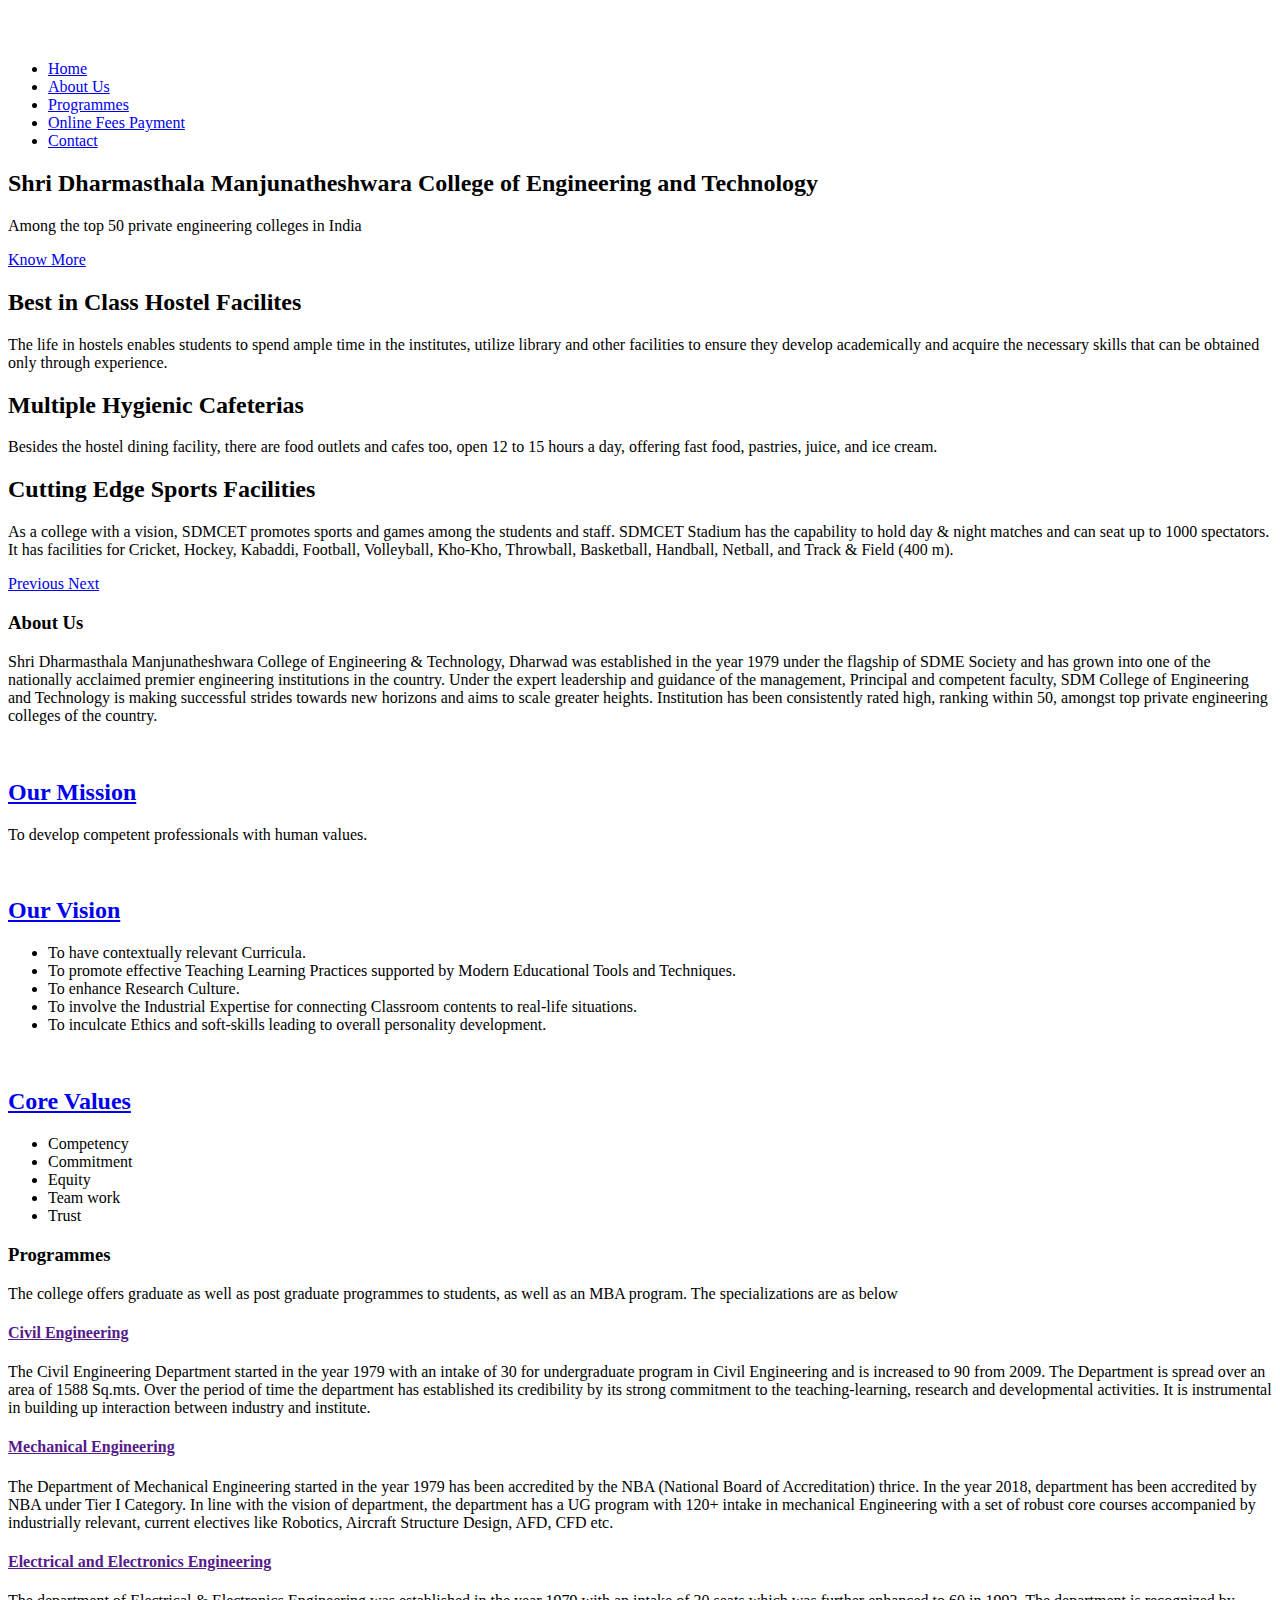
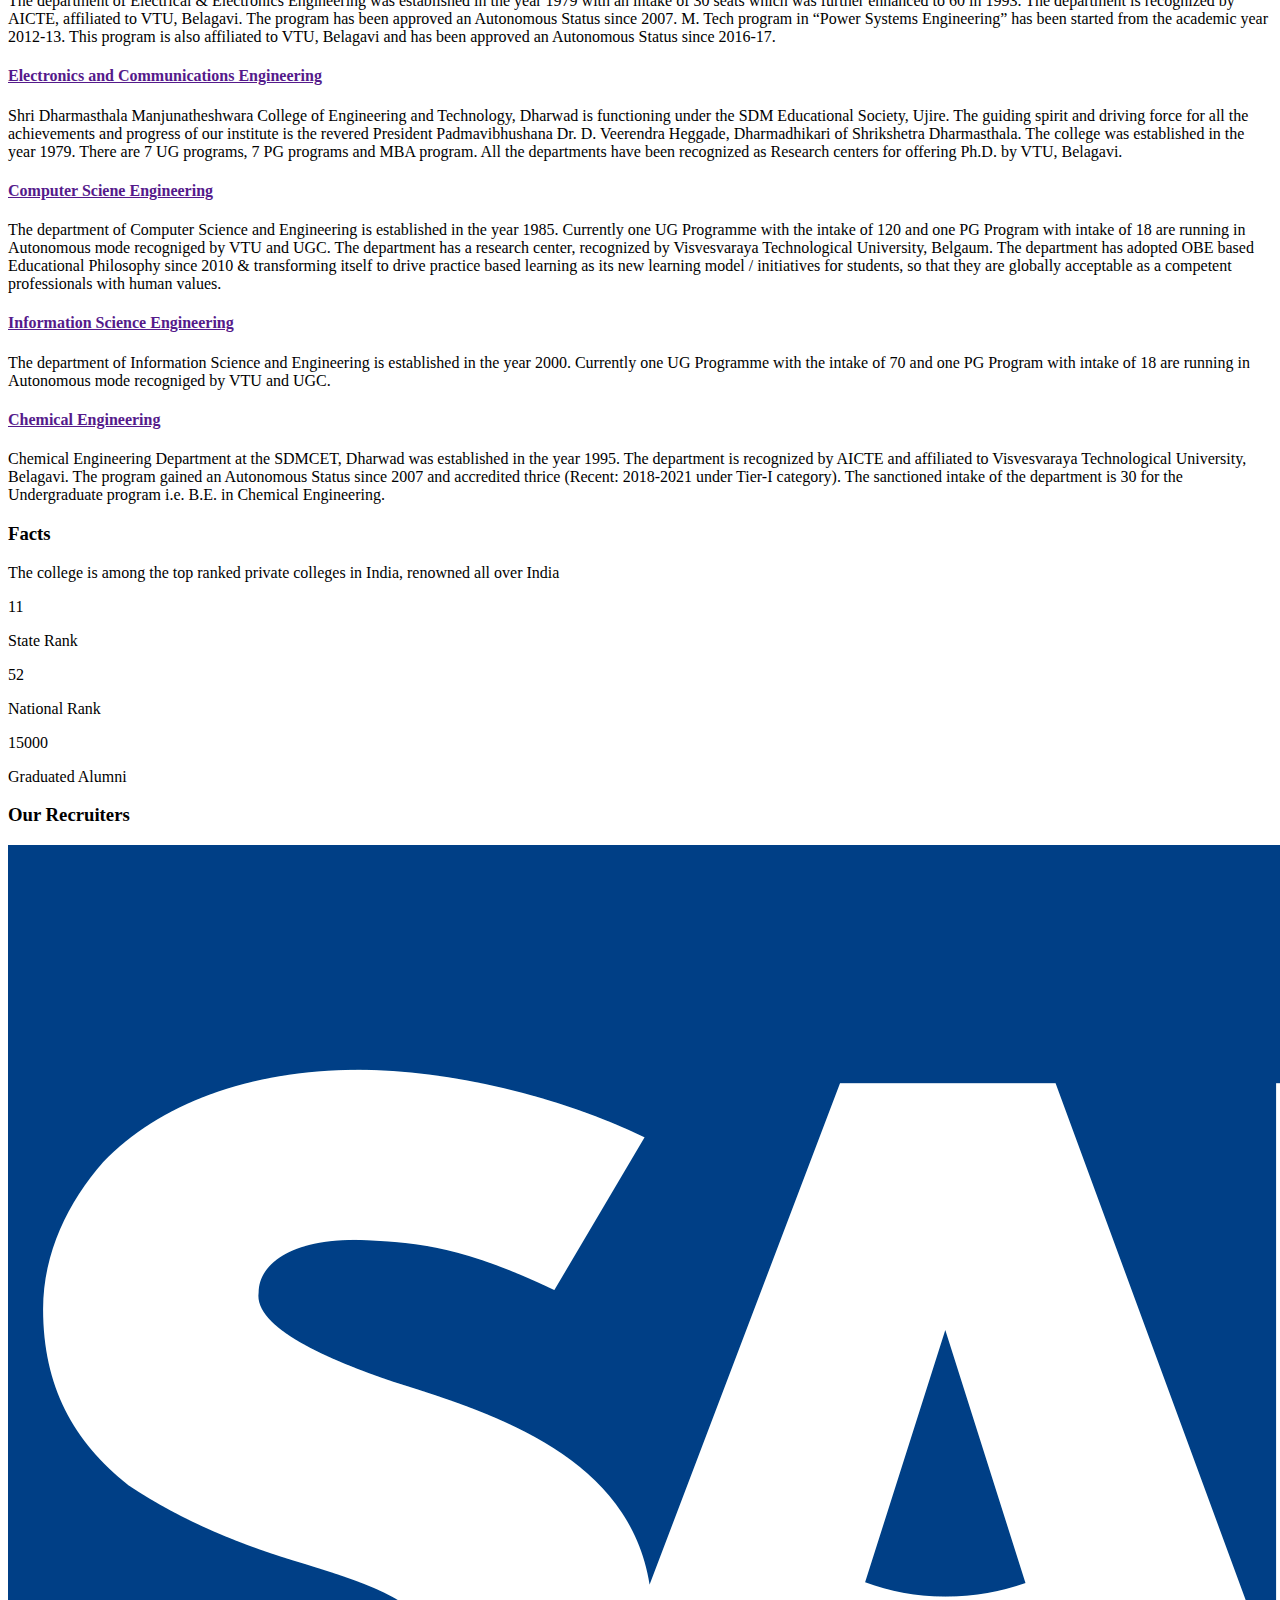
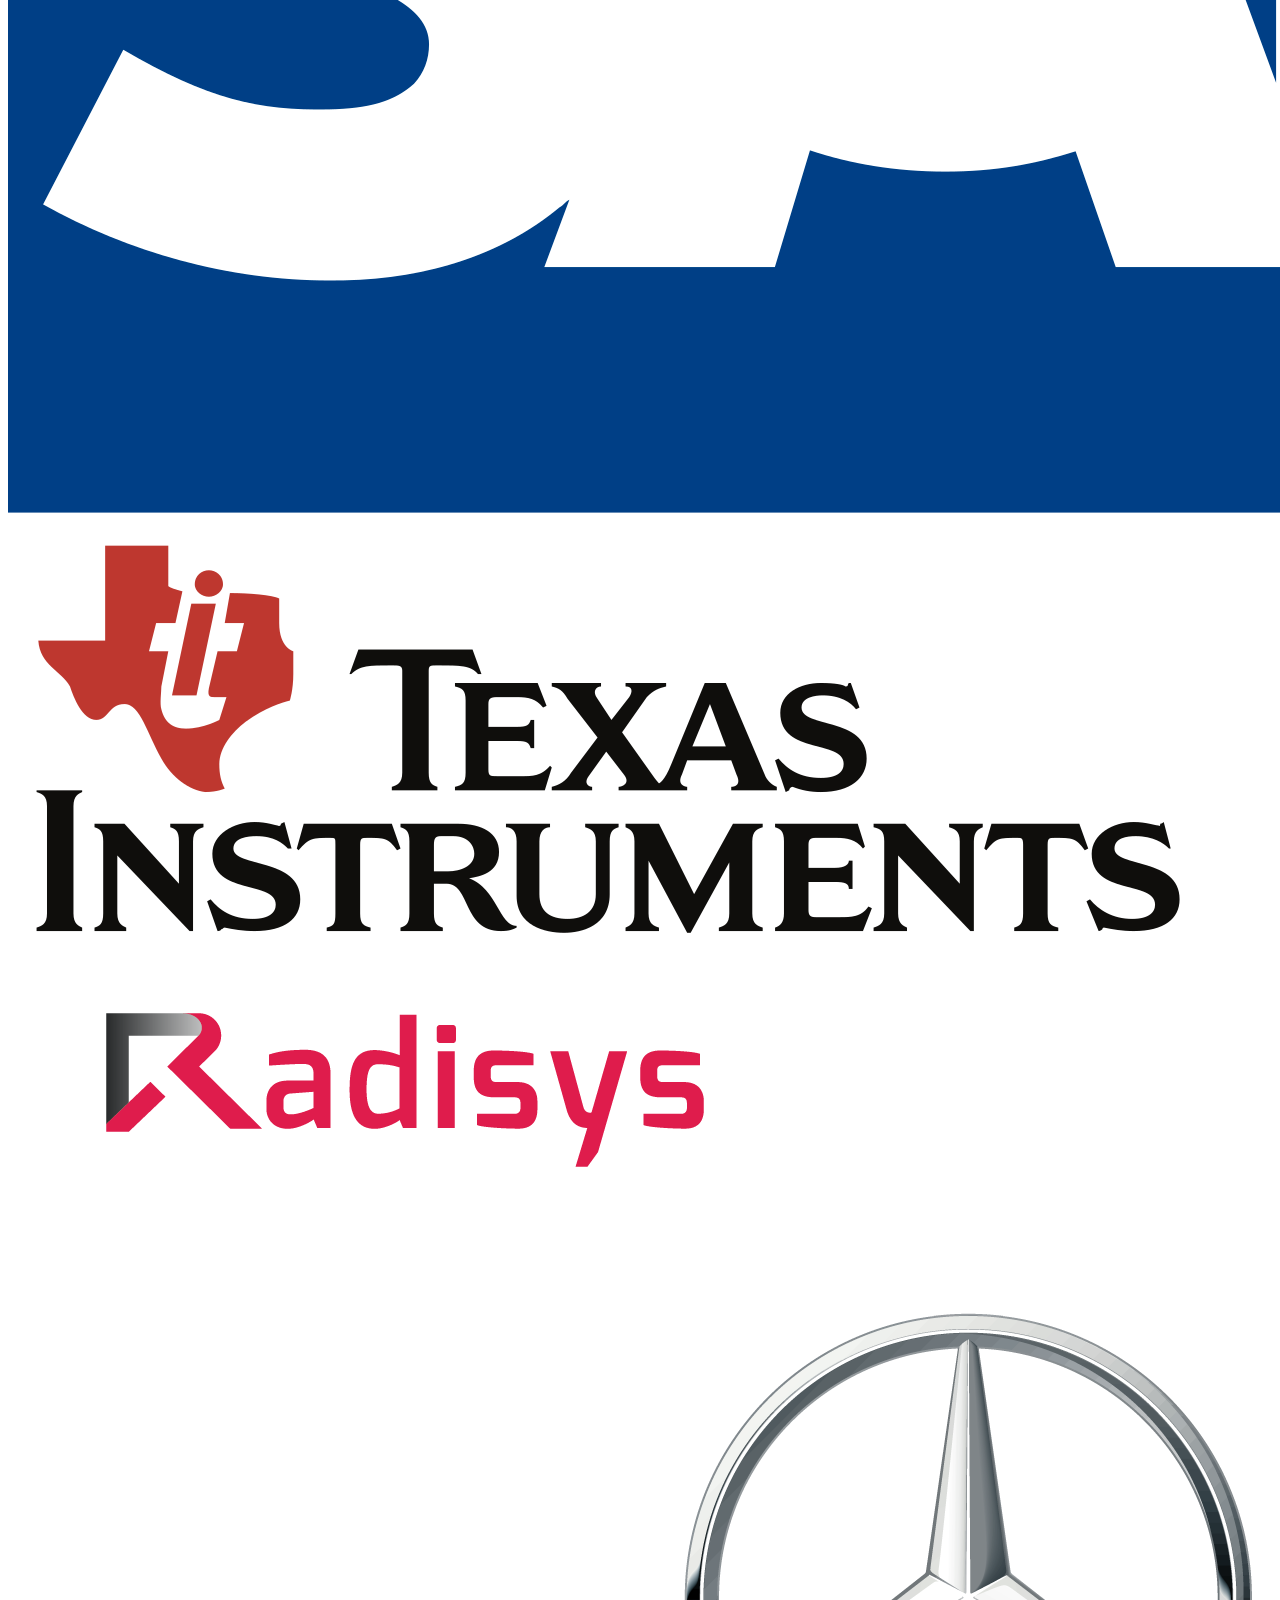
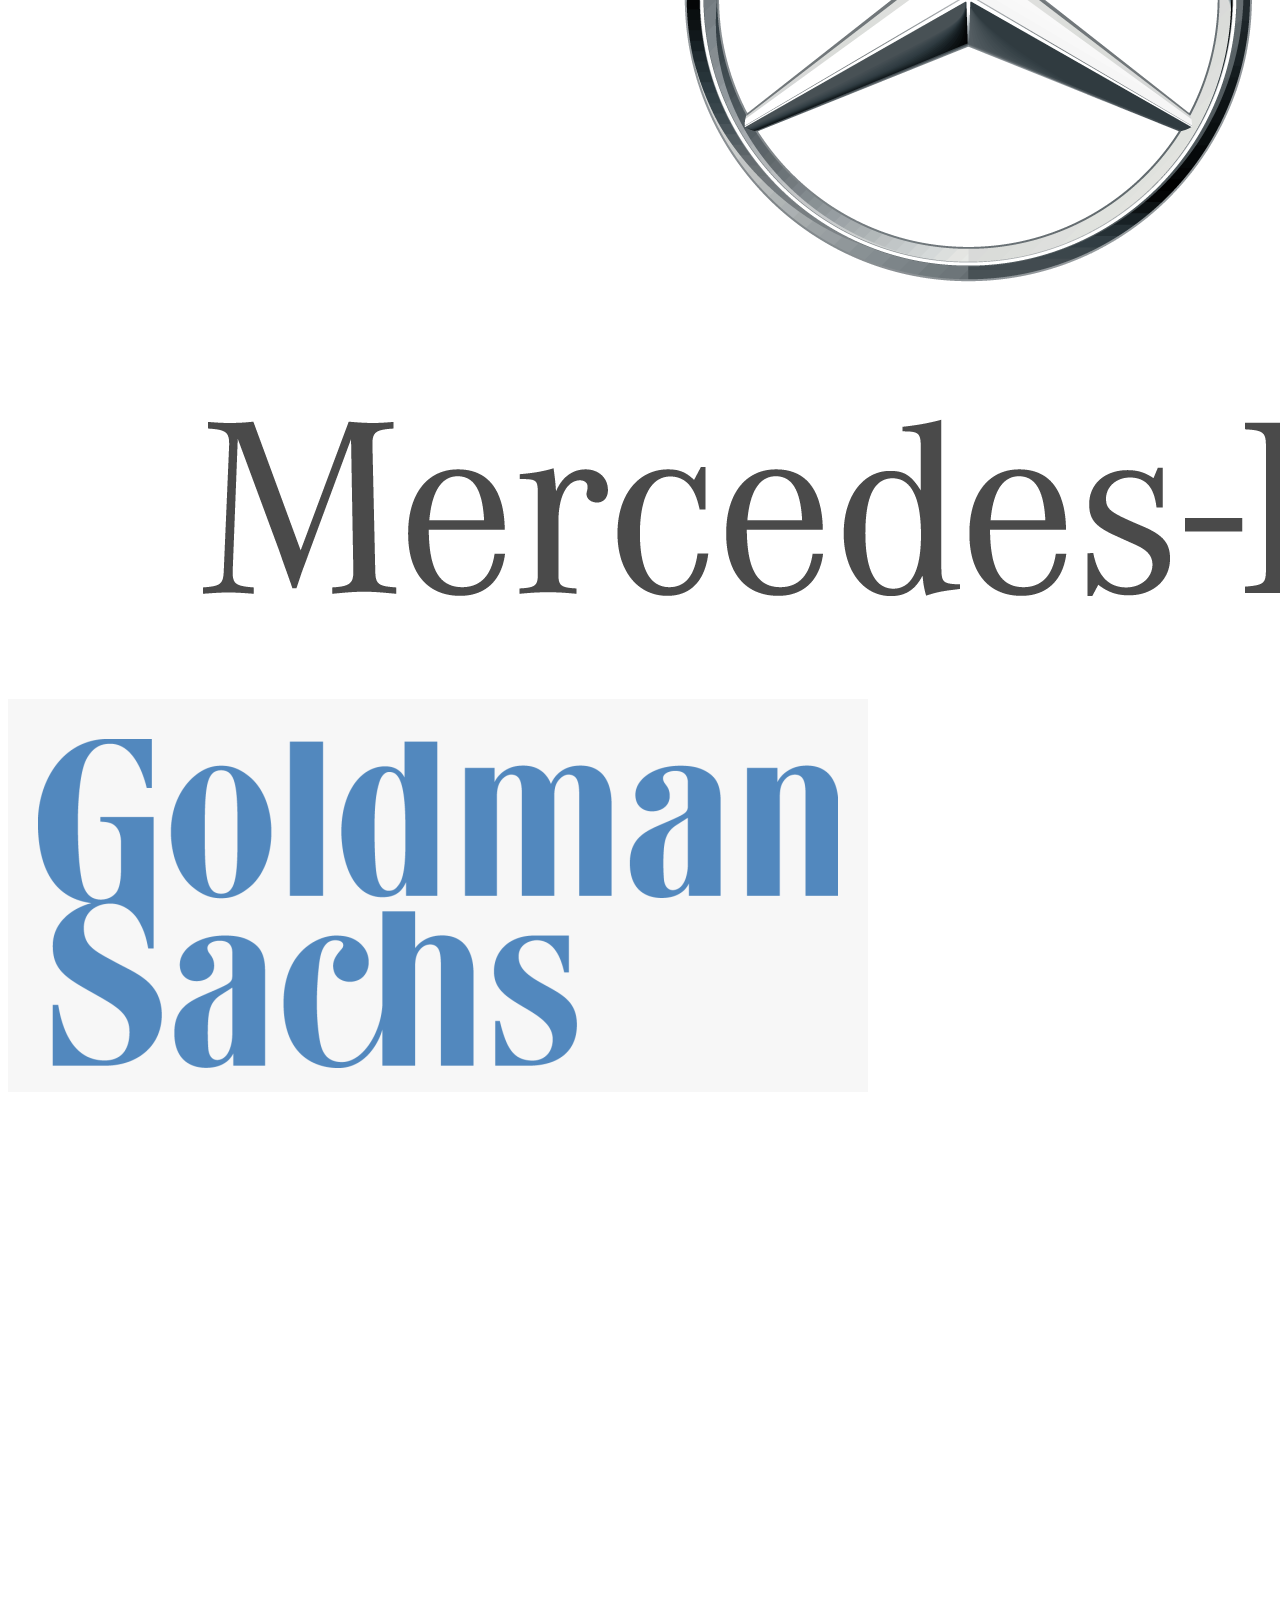
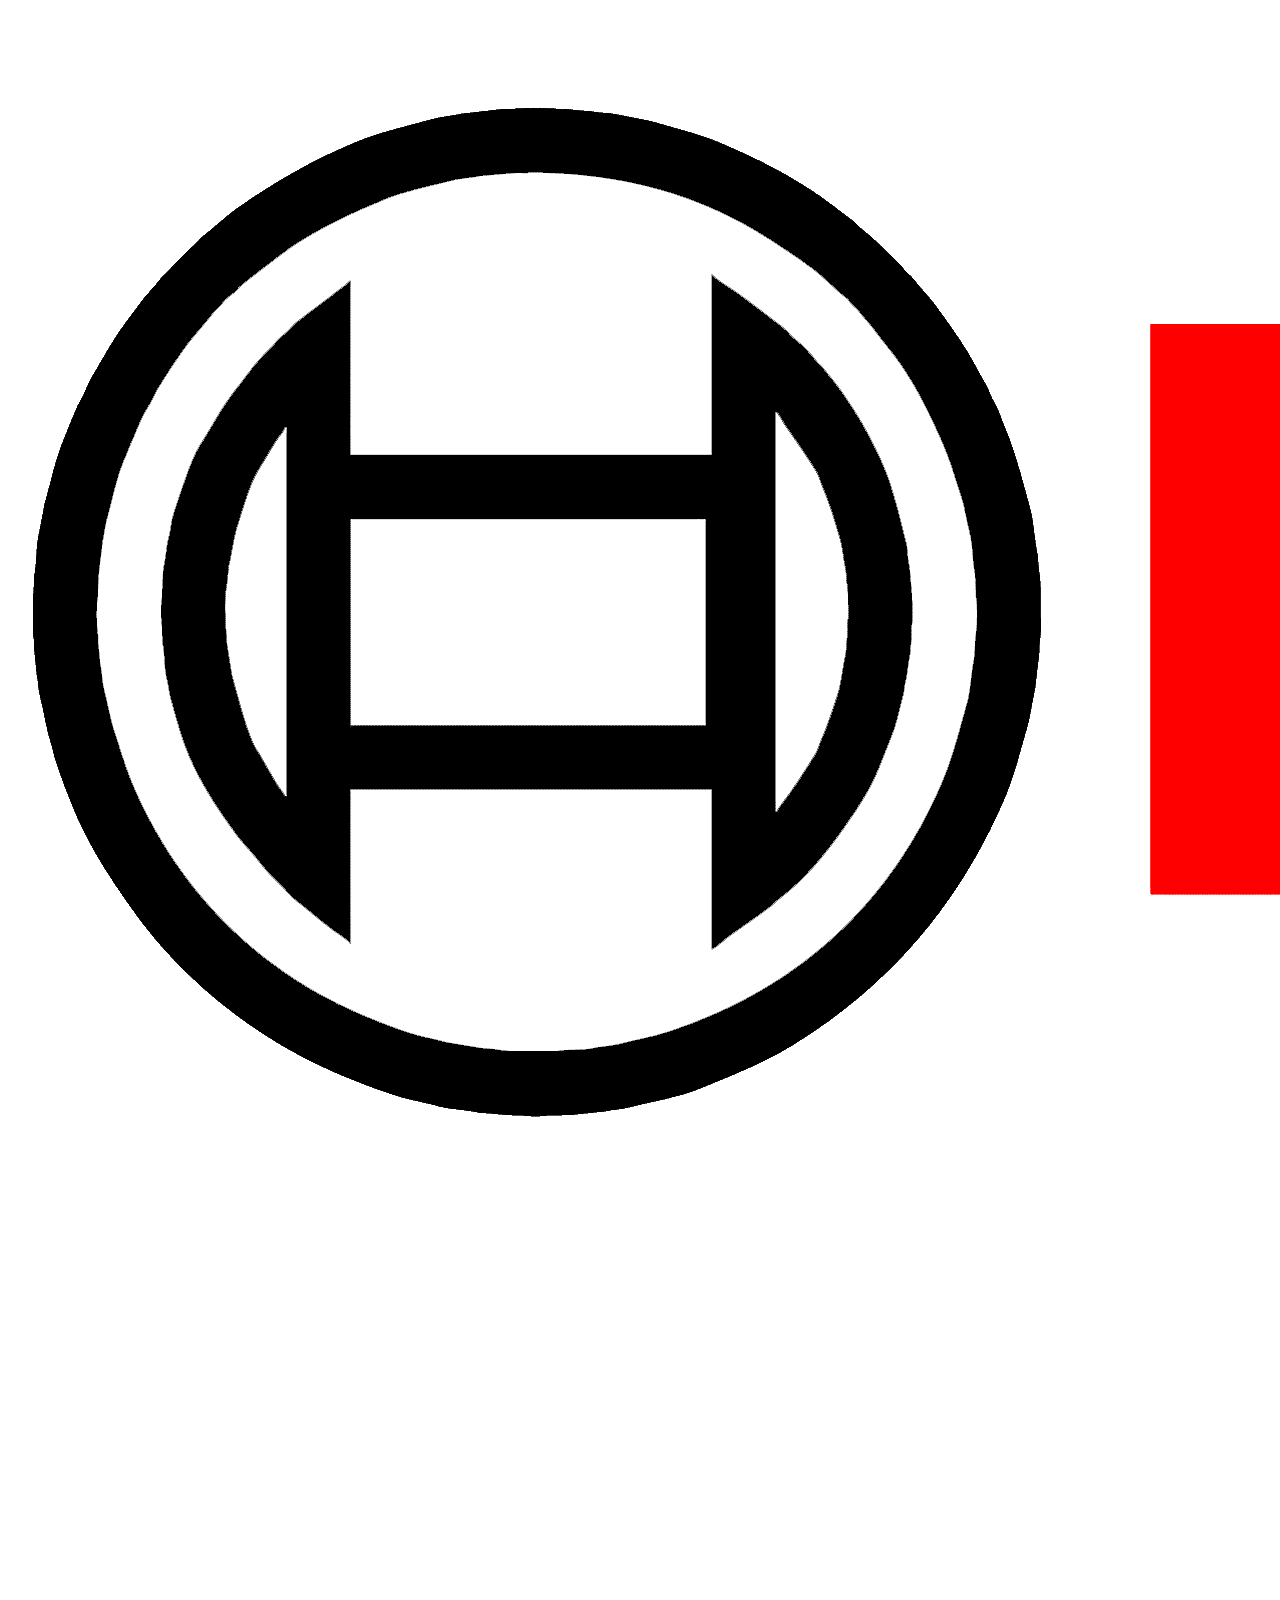
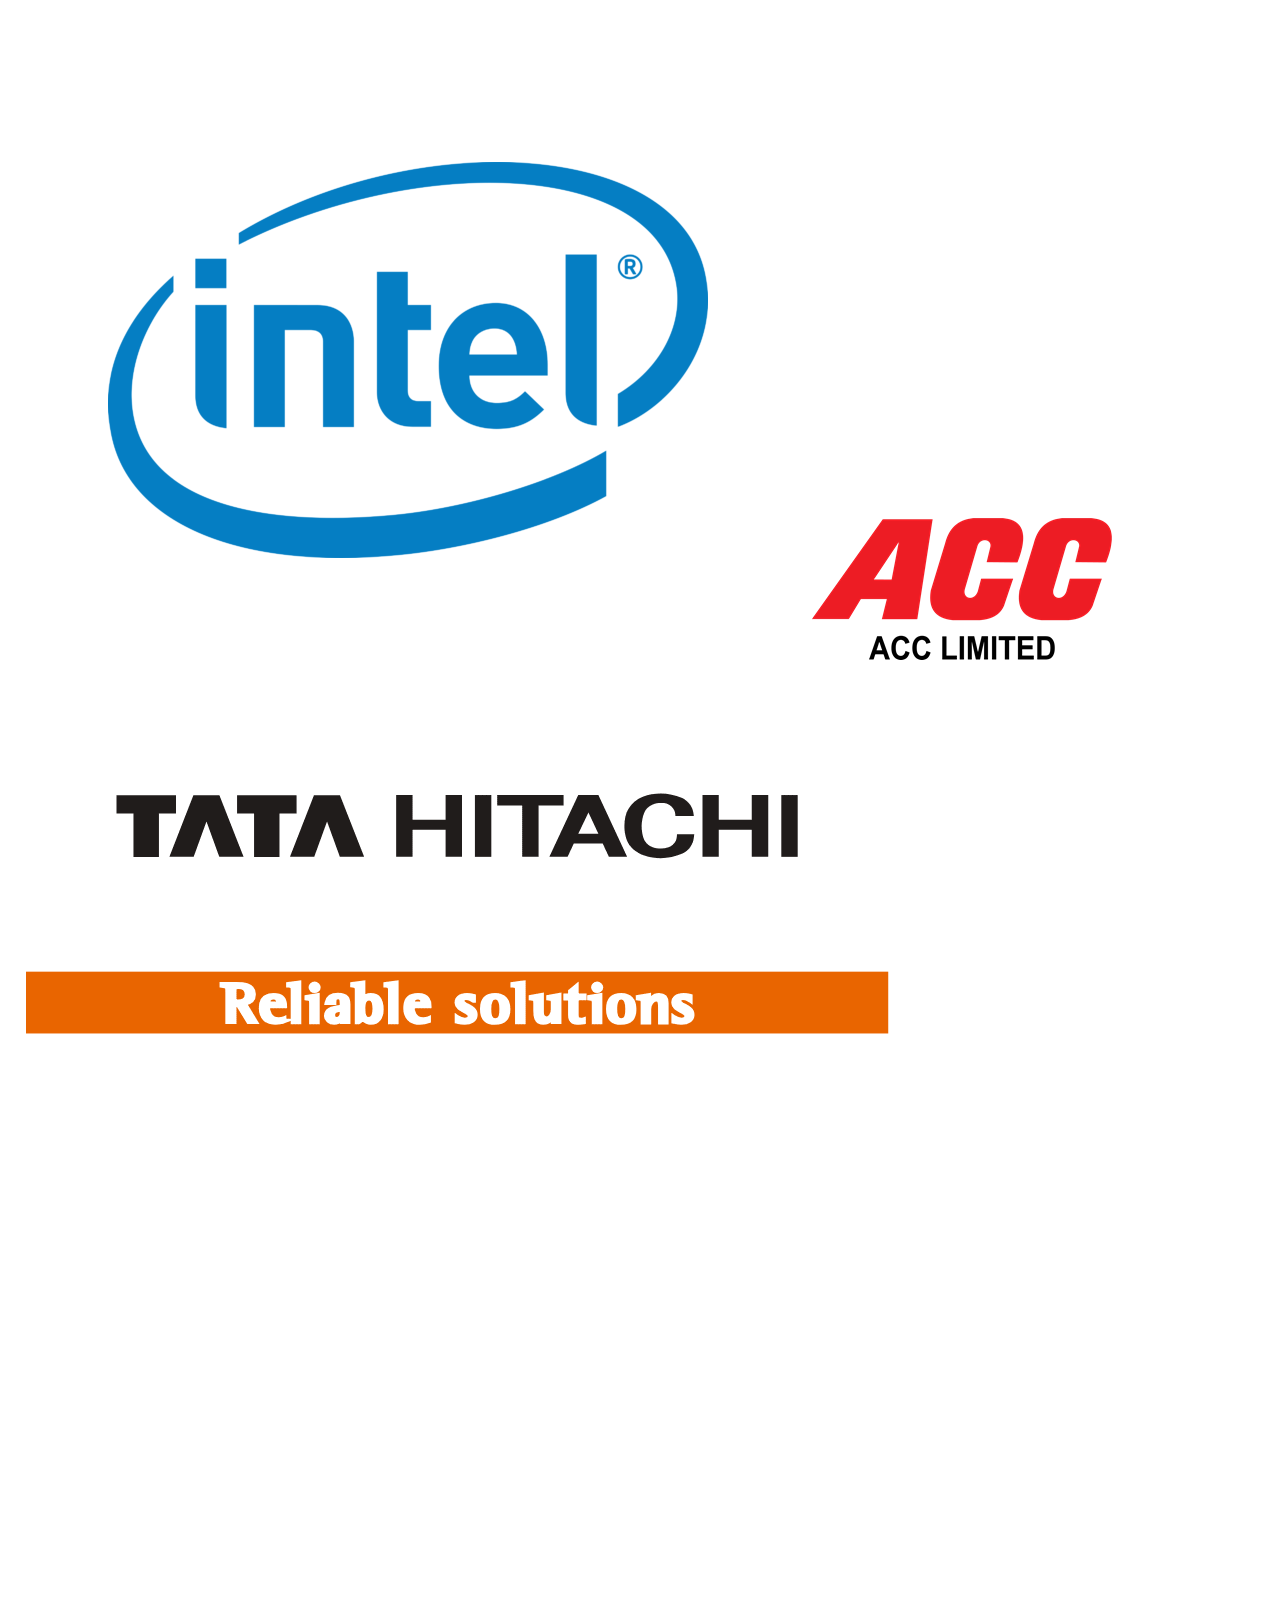
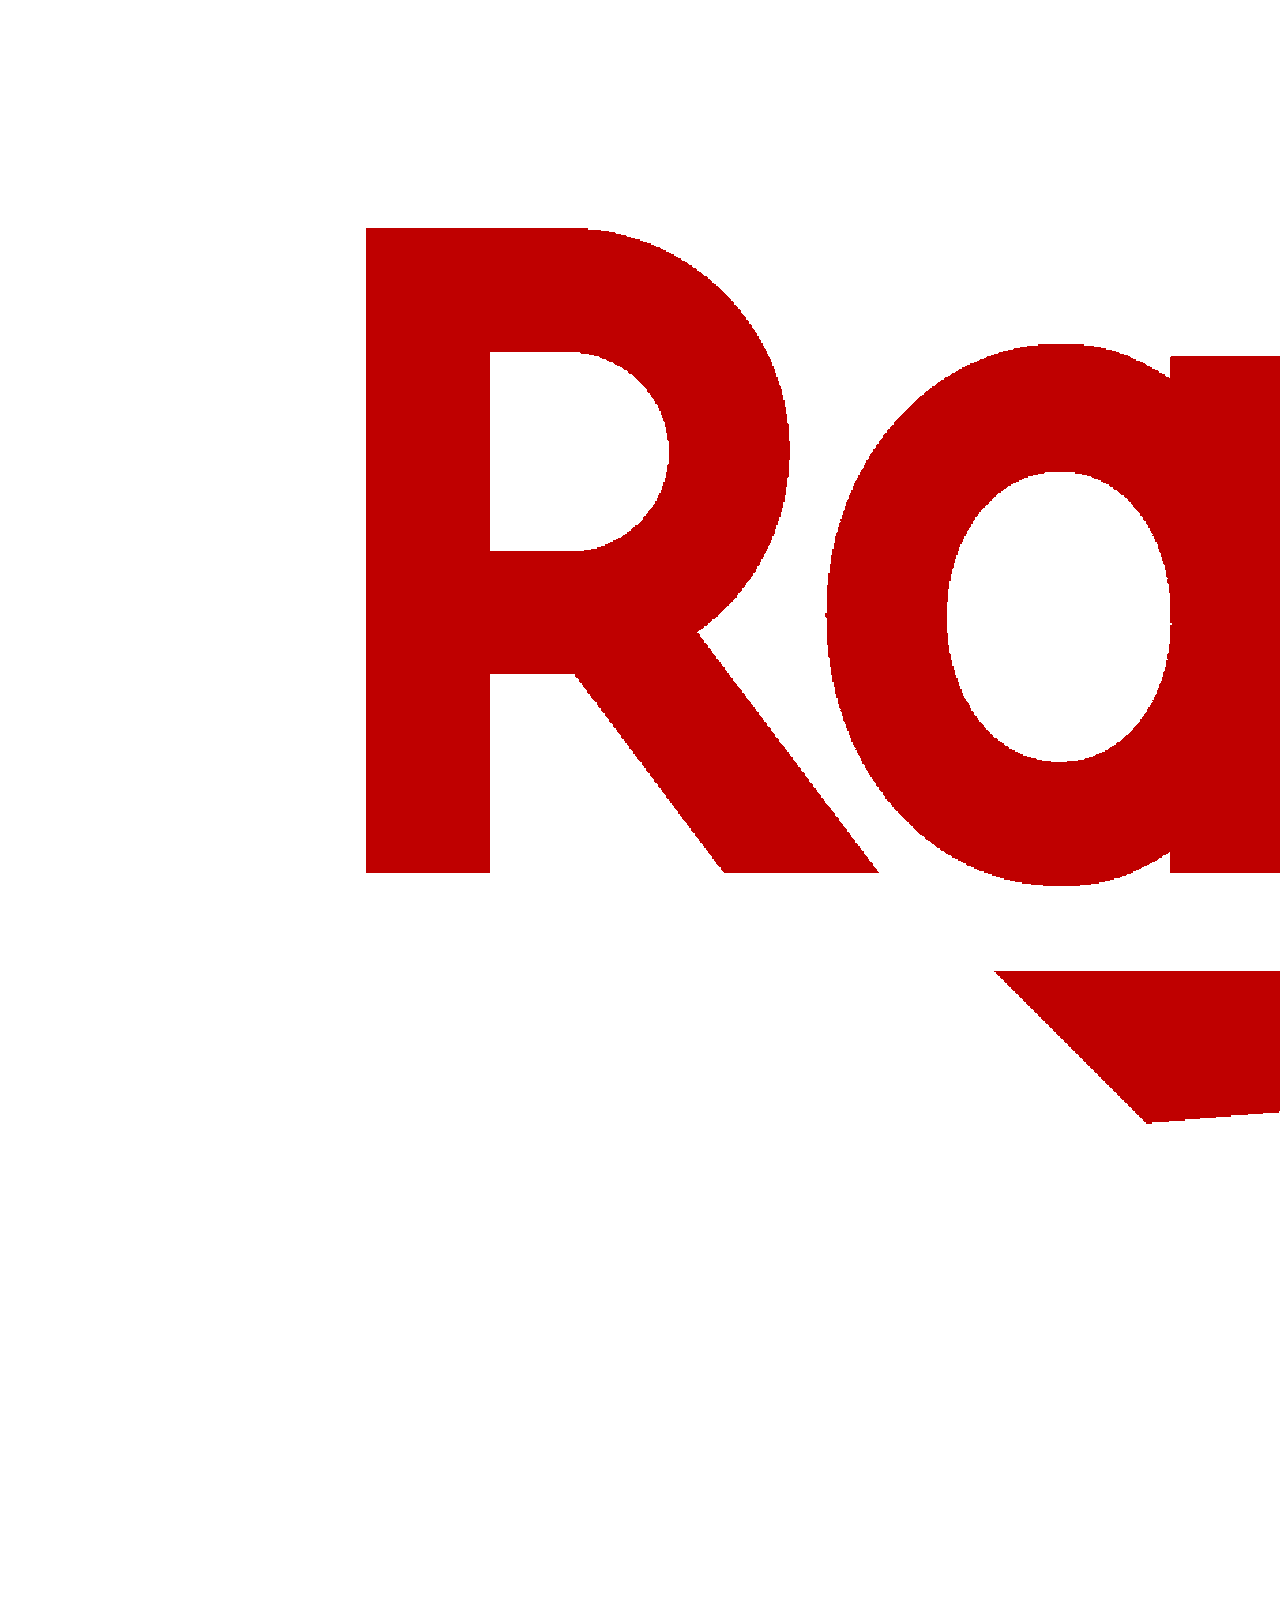
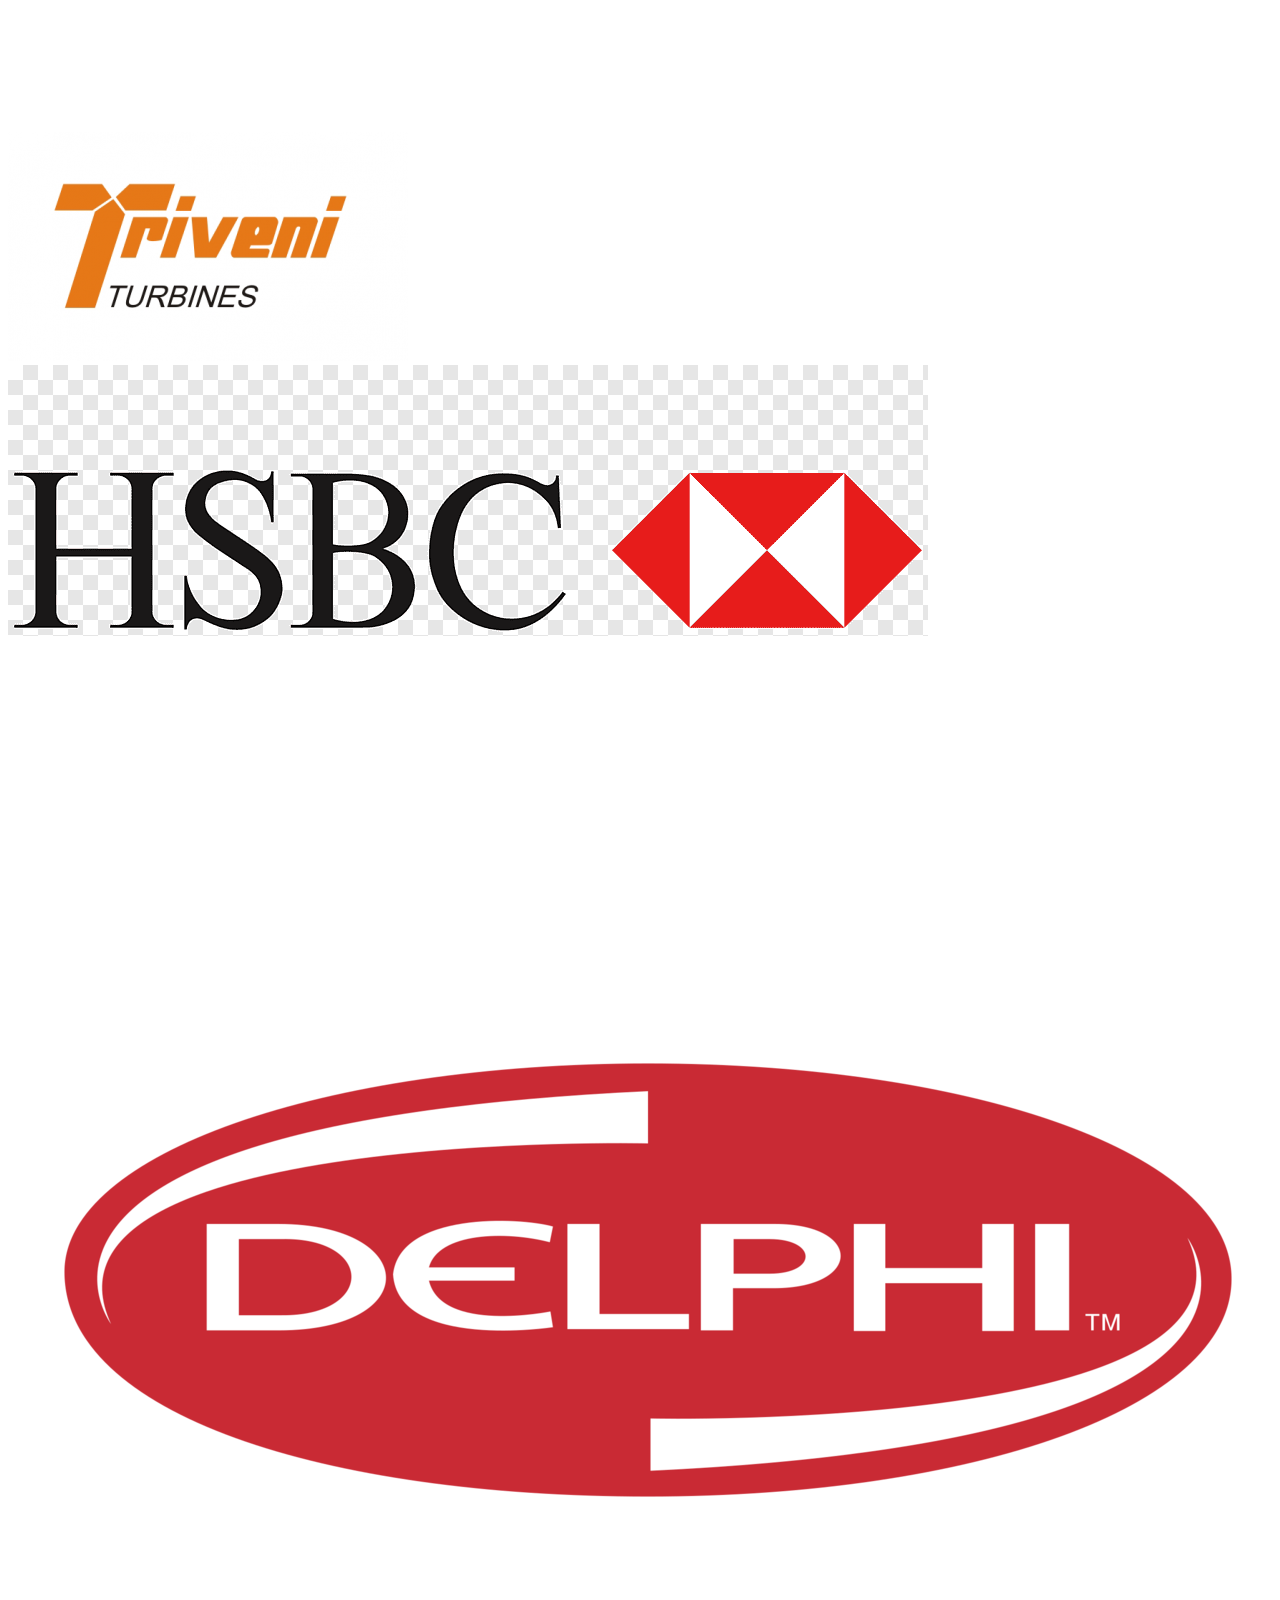
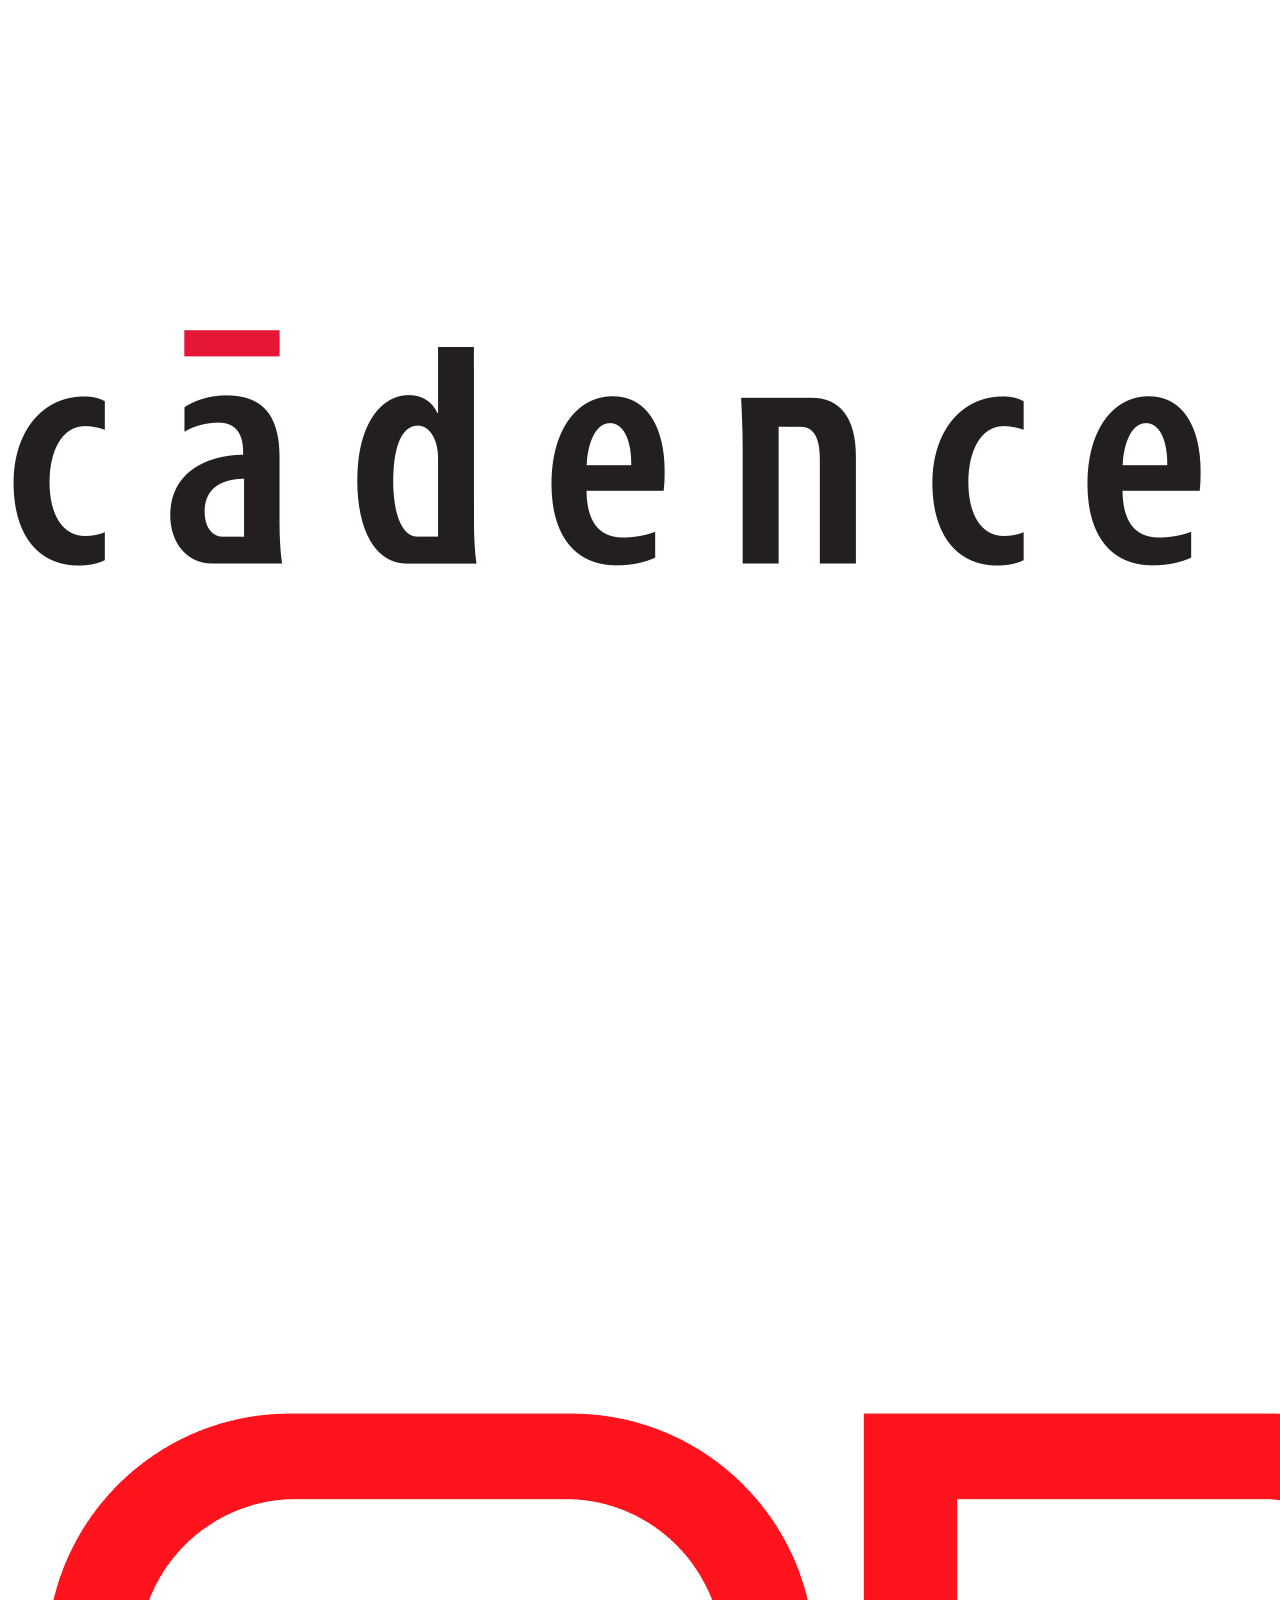
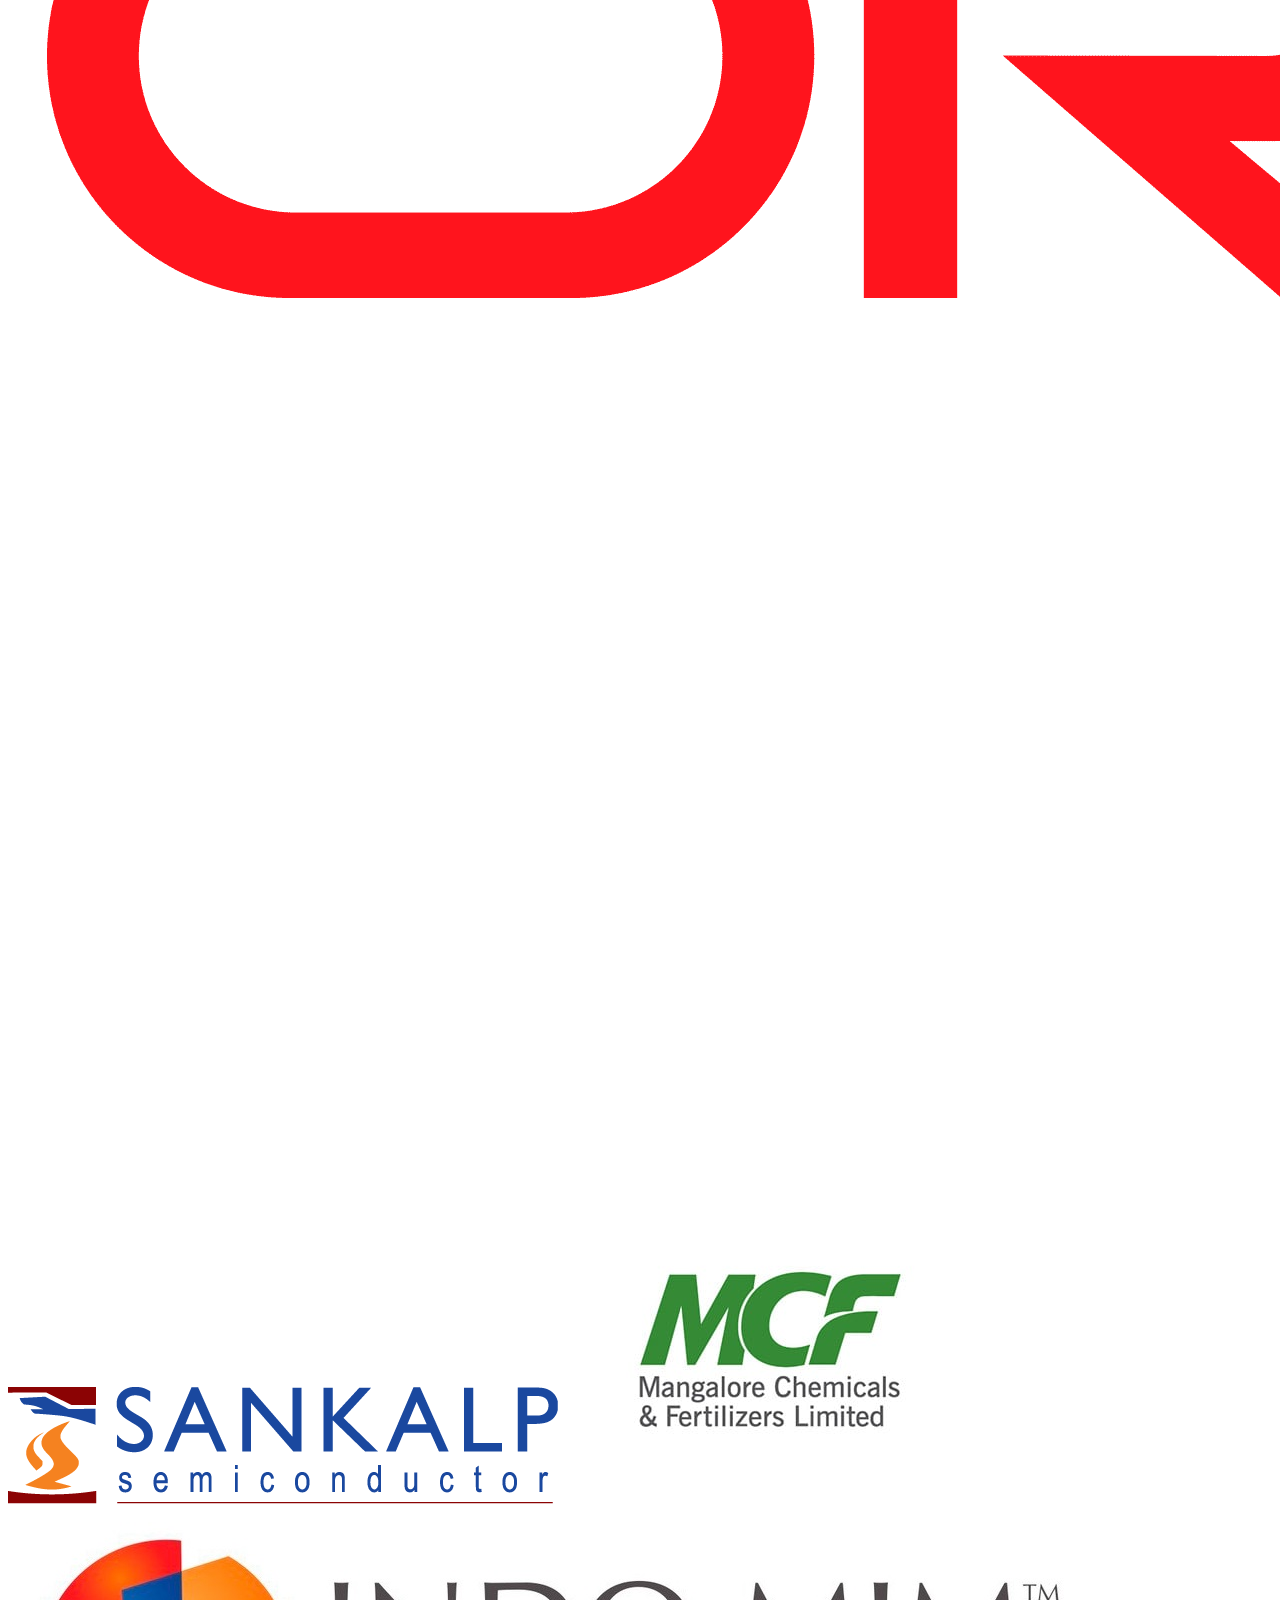
==== index.html @ 6b422d56 "placement images" ====
<!DOCTYPE html>
<html lang="en">
<head>
  <meta charset="utf-8">
  <title>Shri Dharmasthala Manjunatheshwara College of Engineering and Technology</title>
  <meta content="width=device-width, initial-scale=1.0" name="viewport">
  <meta content="" name="keywords">
  <meta content="" name="description">

  <!-- Favicons -->
  <link href="img/favicon.png" rel="icon">
  <link href="img/apple-touch-icon.png" rel="apple-touch-icon">

  <!-- Google Fonts -->
  <link href="https://fonts.googleapis.com/css?family=Open+Sans:300,300i,400,400i,700,700i|Montserrat:300,400,500,700" rel="stylesheet">

  <!-- Bootstrap CSS File -->
  <link href="lib/bootstrap/css/bootstrap.min.css" rel="stylesheet">

  <!-- Libraries CSS Files -->
  <link href="lib/font-awesome/css/font-awesome.min.css" rel="stylesheet">
  <link href="lib/animate/animate.min.css" rel="stylesheet">
  <link href="lib/ionicons/css/ionicons.min.css" rel="stylesheet">
  <link href="lib/owlcarousel/assets/owl.carousel.min.css" rel="stylesheet">
  <link href="lib/lightbox/css/lightbox.min.css" rel="stylesheet">

  <!-- Main Stylesheet File -->
  <link href="css/style.css" rel="stylesheet">
</head>

<body>

  <!--==========================
    Header
  ============================-->
  <header id="header" class="header-scrolled">
    <div class="container-fluid">

      <div id="logo-container" class="pull-left">
        <a href="#intro"><img id="logo" src="img/logo.png" alt="" title=""/></a>
      </div>
      <br>
      <nav id="nav-menu-container">
        <ul class="nav-menu">
          <li class="menu-active"><a href="#intro">Home</a></li>
          <li><a href="#about">About Us</a></li>
          <li><a href="#services">Programmes</a></li>
          <li><a href="https://payments.billdesk.com/bdcollect/pay?p1=346&p2=6" target="_blank">Online Fees Payment</a>
          </li>
          <li><a href="#contact">Contact</a></li>
        </ul>
      </nav><!-- #nav-menu-container -->
    </div>
  </header><!-- #header -->

  <!--==========================
    Intro Section
  ============================-->
  <section id="intro">
    <div class="intro-container">
      <div id="introCarousel" class="carousel  slide carousel-fade" data-ride="carousel">

        <ol class="carousel-indicators"></ol>

        <div class="carousel-inner" role="listbox">

          <div class="carousel-item active" style="background-image: url('img/intro-carousel/1.jpg');">
            <div class="carousel-container">
              <div class="carousel-content">
                <h2>Shri Dharmasthala Manjunatheshwara College of Engineering and Technology</h2>
                <p>Among the top 50 private engineering colleges in India</p>
                <a href="#about" class="btn-get-started scrollto">Know More</a>
              </div>
            </div>
          </div>

          <div class="carousel-item" style="background-image: url('img/intro-carousel/2.jpeg');">
            <div class="carousel-container">
              <div class="carousel-content">
                <h2>Best in Class Hostel Facilites</h2>
                <p>The life in hostels enables students to spend ample time in the institutes, utilize library and other facilities to ensure they develop academically and acquire the necessary skills that can be obtained only through experience.</p>
                
              </div>
            </div>
          </div>

          <div class="carousel-item" style="background-image: url('img/intro-carousel/3.jpeg');">
            <div class="carousel-container">
              <div class="carousel-content">
                <h2>Multiple Hygienic Cafeterias</h2>
                <p>
          
Besides the hostel dining facility, there are food outlets and cafes too, open 12 to 15 hours a day, offering fast food, pastries, juice, and ice cream.
                </p>
              </div>
            </div>
          </div>

          <div class="carousel-item" style="background-image: url('img/intro-carousel/4.jpg');">
            <div class="carousel-container">
              <div class="carousel-content">
                <h2>Cutting Edge Sports Facilities</h2>
                <p>
                  As a college with a vision, SDMCET promotes sports and games among the students and staff.  SDMCET Stadium has the capability to hold day & night matches and can seat up to 1000 spectators. It has facilities for Cricket, Hockey, Kabaddi, Football, Volleyball, Kho-Kho, Throwball, Basketball, Handball, Netball, and Track & Field (400 m).
                  </p>
              </div>
            </div>
          </div>

          

        </div>

        <a class="carousel-control-prev" href="#introCarousel" role="button" data-slide="prev">
          <span class="carousel-control-prev-icon ion-chevron-left" aria-hidden="true"></span>
          <span class="sr-only">Previous</span>
        </a>

        <a class="carousel-control-next" href="#introCarousel" role="button" data-slide="next">
          <span class="carousel-control-next-icon ion-chevron-right" aria-hidden="true"></span>
          <span class="sr-only">Next</span>
        </a>

      </div>
    </div>
  </section><!-- #intro -->

  <main id="main">

    <!--==========================
      Featured Services Section
    ============================-->
   <!-- <section id="featured-services">
      <div class="container">
        <div class="row">

          <div class="col-lg-4 box">
            <i class="ion-ios-bookmarks-outline"></i>
            <h4 class="title"><a href="">Lorem Ipsum Delino</a></h4>
            <p class="description">Voluptatum deleniti atque corrupti quos dolores et quas molestias excepturi sint occaecati cupiditate non provident</p>
          </div>

          <div class="col-lg-4 box box-bg">
            <i class="ion-ios-stopwatch-outline"></i>
            <h4 class="title"><a href="">Dolor Sitema</a></h4>
            <p class="description">Minim veniam, quis nostrud exercitation ullamco laboris nisi ut aliquip ex ea commodo consequat tarad limino ata</p>
          </div>

          <div class="col-lg-4 box">
            <i class="ion-ios-heart-outline"></i>
            <h4 class="title"><a href="">Sed ut perspiciatis</a></h4>
            <p class="description">Duis aute irure dolor in reprehenderit in voluptate velit esse cillum dolore eu fugiat nulla pariatur</p>
          </div>

        </div>
      </div>
    </section>-->

    <!--==========================
      About Us Section
    ============================-->
    <section id="about">
      <div class="container">

        <header class="section-header">
          <h3>About Us</h3>
          <p>Shri Dharmasthala Manjunatheshwara College of Engineering & Technology, Dharwad was established in the year 1979 under the flagship of SDME Society and has grown into one of the nationally acclaimed premier engineering institutions in the country. Under the expert leadership and guidance of the management, Principal and competent faculty, SDM College of Engineering and Technology is making successful strides towards new horizons and aims to scale greater heights. Institution has been consistently rated high, ranking within 50, amongst top private engineering colleges of the country.</p>
        </header>

        <div class="row about-cols">

          <div class="col-md-4 wow fadeInUp">
            <div class="about-col">
              <div class="img">
                <img src="img/about-mission.jpg" alt="" class="img-fluid">
                <div class="icon"><i class="ion-ios-speedometer-outline"></i></div>
              </div>
              <h2 class="title"><a href="#">Our Mission</a></h2>
              <p>
                To develop competent professionals with human values.
              </p>
            </div>
          </div>

          <div class="col-md-4 wow fadeInUp" data-wow-delay="0.1s">
            <div class="about-col">
              <div class="img">
                <img src="img/about-plan.jpg" alt="" class="img-fluid">
                <div class="icon"><i class="ion-ios-eye-outline"></i></div>
              </div>
              <h2 class="title"><a href="#">Our Vision</a></h2>
              <p>
                <ul>
                  <li>    To have contextually relevant Curricula.
                </li>
                <li>    To promote effective Teaching Learning Practices supported by Modern Educational Tools and Techniques.
              </li>
              <li>
                To enhance Research Culture.
            
              </li>
              <li>    To involve the Industrial Expertise for connecting Classroom contents to real-life situations.
            </li>
            <li>
              To inculcate Ethics and soft-skills leading to overall personality development.
            
            </li>
                </ul>
              </p>
            </div>
          </div>

          <div class="col-md-4 wow fadeInUp" data-wow-delay="0.2s">
            <div class="about-col">
              <div class="img">
                <img src="img/about-vision.jpg" alt="" class="img-fluid">
                <div class="icon"><i class="ion-android-apps"></i></div>
              </div>
              <h2 class="title"><a href="#">Core Values</a></h2>
              <p>
              <ul>
                <li>
                  Competency
                </li>
                <li>
                  Commitment              
                </li>
                <li>
                  Equity
                </li>
                <li>
                  Team work
                </li>
                <li>
                  Trust
                </li>
              </ul>
              </p>
            </div>
          </div>

        </div>

      </div>
    </section><!-- #about -->

    <!--==========================
      Services Section
    ============================-->
    <section id="services">
      <div class="container">

        <header class="section-header wow fadeInUp">
          <h3>Programmes</h3>
          <p>The college offers graduate as well as post graduate programmes to students, as well as an MBA program. The specializations are as below</p>
        </header>

        <div class="row">

          <div class="col-lg-4 col-md-6 box wow bounceInUp" data-wow-duration="1.4s">
            <div class="icon"><i class="ion-home"></i></div>
            <h4 class="title"><a href="">Civil Engineering</a></h4>
            <p class="description">The Civil Engineering Department started in the year 1979 with an intake of 30 for undergraduate program in Civil Engineering and is increased to 90 from 2009. The Department is spread over an area of 1588 Sq.mts. Over the period of time the department has established its credibility by its strong commitment to the teaching-learning, research and developmental activities. It is instrumental in building up interaction between industry and institute.</p>
          </div>
          <div class="col-lg-4 col-md-6 box wow bounceInUp" data-wow-duration="1.4s">
            <div class="icon"><i class="ion-gear-a"></i></div>
            <h4 class="title"><a href="">Mechanical Engineering</a></h4>
            <p class="description">
              The Department of Mechanical Engineering started in the year 1979 has been accredited by the NBA (National Board of Accreditation) thrice. In the year 2018, department has been accredited by NBA under Tier I Category. In line with the vision of department, the department has a UG program with 120+ intake in mechanical Engineering with a set of robust core courses accompanied by industrially relevant, current electives like Robotics, Aircraft Structure Design, AFD, CFD etc.
            </p>
          </div>
          <div class="col-lg-4 col-md-6 box wow bounceInUp" data-wow-duration="1.4s">
            <div class="icon"><i class="ion-flash"></i></div>
            <h4 class="title"><a href="">Electrical and Electronics Engineering</a></h4>
            <p class="description">
              The department of Electrical & Electronics Engineering was established in the year 1979 with an intake of 30 seats which was further enhanced to 60 in 1993. The department is recognized by AICTE, affiliated to VTU, Belagavi. The program has been approved an Autonomous Status since 2007. M. Tech program in “Power Systems Engineering” has been started from the academic year 2012-13. This program is also affiliated to VTU, Belagavi and has been approved an Autonomous Status since 2016-17.
            </p>
            </div>
          <div class="col-lg-4 col-md-6 box wow bounceInUp" data-wow-duration="1.4s">
            <div class="icon"><i class="ion-ios-analytics-outline"></i></div>
            <h4 class="title"><a href="">Electronics and Communications Engineering</a></h4>
            <p class="description">
              Shri Dharmasthala Manjunatheshwara College of Engineering and Technology, Dharwad is functioning under the SDM Educational Society, Ujire. The guiding spirit and driving force for all the achievements and progress of our institute is the revered President Padmavibhushana Dr. D. Veerendra Heggade, Dharmadhikari of Shrikshetra Dharmasthala. The college was established in the year 1979. There are 7 UG programs, 7 PG programs and MBA program. All the departments have been recognized as Research centers for offering Ph.D. by VTU, Belagavi.
            </p>
            </div>
          <div class="col-lg-4 col-md-6 box wow bounceInUp" data-wow-delay="0.1s" data-wow-duration="1.4s">
            <div class="icon"><i class="ion-android-desktop"></i></div>
            <h4 class="title"><a href="">Computer Sciene Engineering</a></h4>
            <p class="description">
              The department of Computer Science and Engineering is established in the year 1985. Currently one UG Programme with the intake of 120 and one PG Program with intake of 18 are running in Autonomous mode recogniged by VTU and UGC.
              The department has a research center, recognized by Visvesvaraya Technological University, Belgaum.
              The department has adopted OBE based Educational Philosophy since 2010 & transforming itself to drive practice based learning as its new learning model / initiatives for students, so that they are globally acceptable as a competent professionals with human values.
            </p>
            </div>
          <div class="col-lg-4 col-md-6 box wow bounceInUp" data-wow-delay="0.1s" data-wow-duration="1.4s">
            <div class="icon"><i class="ion-android-laptop"></i></div>
            <h4 class="title"><a href="">Information Science Engineering</a></h4>
            <p class="description">
              The department of Information Science and Engineering is established in the year 2000. Currently one UG Programme with the intake of 70 and one PG Program with intake of 18 are running in Autonomous mode recogniged by VTU and UGC.
              </p>
          </div>
          <div class="col-lg-4 col-md-6 box wow bounceInUp" data-wow-delay="0.1s" data-wow-duration="1.4s">
            <div class="icon"><i class="ion-erlenmeyer-flask-bubbles"></i></div>
            <h4 class="title"><a href="">Chemical Engineering</a></h4>
            <p class="description">
              Chemical Engineering Department at the SDMCET, Dharwad was established in the year 1995. The department is recognized by AICTE and affiliated to Visvesvaraya Technological University, Belagavi. The program gained an Autonomous Status since 2007 and accredited thrice (Recent: 2018-2021 under Tier-I category). The sanctioned intake of the department is 30 for the Undergraduate program i.e. B.E. in Chemical Engineering. 
            </p>
          </div>

        </div>

      </div>
    </section><!-- #services -->

    <!--==========================
      Call To Action Section
    ============================-->
    
    
    <!--==========================
      Facts Section
    ============================-->
    <section id="facts"  class="wow fadeIn">
      <div class="container">

        <header class="section-header">
          <h3>Facts</h3>
          <p>The college is among the top ranked private colleges in India, renowned all over India</p>
        </header>

        <div class="row counters">

  				<div class="col-lg-4 col-6 text-center">
            <span data-toggle="counter-up">11</span>
            <p>State Rank</p>
  				</div>

          <div class="col-lg-4 col-6 text-center">
            <span data-toggle="counter-up">52</span>
            <p>National Rank</p>
  				</div>

          <div class="col-lg-4 col-6 text-center">
            <span data-toggle="counter-up">15000</span>
            <p>Graduated Alumni</p>
  				</div>


  			</div>

        
      </div>
    </section><!-- #facts -->


    <!--==========================
      Clients Section
    ============================-->
    <section id="clients" class="wow fadeInUp">
      <div class="container">

        <header class="section-header">
          <h3>Our Recruiters</h3>
        </header>

        <div class="owl-carousel clients-carousel">
          <img src="img/clients/1.png" alt="">
          <img src="img/clients/2.png" alt="">
          <img src="img/clients/3.png" alt="">
          <img src="img/clients/4.png" alt="">
          <img src="img/clients/5.png" alt="">
          <img src="img/clients/6.png" alt="">
          <img src="img/clients/7.png" alt="">
          <img src="img/clients/8.png" alt="">
          <img src="img/clients/9.png" alt="">
          <img src="img/clients/10.png" alt="">
          <img src="img/clients/11.png" alt="">
          <img src="img/clients/12.png" alt="">
          <img src="img/clients/13.png" alt="">
          <img src="img/clients/14.png" alt="">
          <img src="img/clients/15.png" alt="">
          <img src="img/clients/16.png" alt="">
          <img src="img/clients/17.png" alt="">
          <img src="img/clients/18.png" alt="">
          <img src="img/clients/19.png" alt="">
          <img src="img/clients/21.png" alt="">
          <img src="img/clients/22.png" alt="">
          <img src="img/clients/23.png" alt="">
          <img src="img/clients/24.png" alt="">
          <img src="img/clients/25.png" alt="">
          <img src="img/clients/26.png" alt="">
          <img src="img/clients/27.png" alt="">
          <img src="img/clients/28.png" alt="">
          <img src="img/clients/29.png" alt="">
          <img src="img/clients/30.png" alt="">
          <img src="img/clients/31.png" alt="">
          <img src="img/clients/32.png" alt="">
          <img src="img/clients/33.png" alt="">
          <img src="img/clients/34.png" alt="">
          <img src="img/clients/36.png" alt="">
          <img src="img/clients/37.png" alt="">
          <img src="img/clients/38.png" alt="">
        </div>

      </div>
    </section><!-- #clients -->

    

    <!--==========================
      Contact Section
    ============================-->
    <section id="contact" class="section-bg wow fadeInUp">
      <div class="container">

        <div class="section-header">
          <h3>Contact Us</h3>
          <p></p>
        </div>

        <div class="row contact-info">

          <div class="col-md-4">
            <div class="contact-address">
              <i class="ion-ios-location-outline"></i>
              <h3>Address</h3>
              <address>SDM College of Engineering and Technology, Kalghatki Road, Dharwad 580002</address>
            </div>
          </div>

          <div class="col-md-4">
            <div class="contact-phone">
              <i class="ion-ios-telephone-outline"></i>
              <h3>Phone Number</h3>
              <p><a href="tel:+8362447465">836 - 2447465</a></p>
            </div>
          </div>

          <div class="col-md-4">
            <div class="contact-email">
              <i class="ion-ios-email-outline"></i>
              <h3>Email</h3>
              <p><a href="mailto:principal@sdmcet.ac.in "> 	principal@sdmcet.ac.in </a></p>
            </div>
          </div>

        </div>

        <div class="form">
          <div id="sendmessage">Your message has been sent. Thank you!</div>
          <div id="errormessage"></div>
          <form action="" method="post" role="form" class="contactForm">
            <div class="form-row">
              <div class="form-group col-md-6">
                <input type="text" name="name" class="form-control" id="name" placeholder="Your Name" data-rule="minlen:4" data-msg="Please enter at least 4 chars" />
                <div class="validation"></div>
              </div>
              <div class="form-group col-md-6">
                <input type="email" class="form-control" name="email" id="email" placeholder="Your Email" data-rule="email" data-msg="Please enter a valid email" />
                <div class="validation"></div>
              </div>
            </div>
            <div class="form-group">
              <input type="text" class="form-control" name="subject" id="subject" placeholder="Subject" data-rule="minlen:4" data-msg="Please enter at least 8 chars of subject" />
              <div class="validation"></div>
            </div>
            <div class="form-group">
              <textarea class="form-control" name="message" rows="5" data-rule="required" data-msg="Please write something for us" placeholder="Message"></textarea>
              <div class="validation"></div>
            </div>
            <div class="text-center"><button type="submit">Send Message</button></div>
          </form>
        </div>

      </div>
    </section><!-- #contact -->

  </main>

  <!--==========================
    Footer
  ============================-->
  <footer id="footer">
    <div class="footer-top">
      <div class="container">
        <div class="row">

          <div class="col-lg-4 col-md-6 footer-info">
            <h3>SDMCET</h3>
            <p>Admission Helpline: (0836) 2255619/2464699 (9:30AM-5:30PM)</p>
            <p>Management Quota: 9611637191</p>
            <p>CET/COMED-K: 7019853531</p>
            
            <p><i class="ion-ios-email-outline"></i> admission@sdmcet.ac.in</p>
          </div>

          <div class="col-lg-4 col-md-6 footer-links">
            <h4>Useful Links</h4>
            <ul>
              <li><i class="ion-ios-arrow-right"></i> <a href="#">Home</a></li>
              <li><i class="ion-ios-arrow-right"></i> <a href="#about">About us</a></li>
              <li><i class="ion-ios-arrow-right"></i> <a href="#services">Programmes</a></li>
              <li><i class="ion-ios-arrow-right"></i> <a href="https://payments.billdesk.com/bdcollect/pay?p1=346&p2=6" target = "_blank">Online Fees Payment</a></li>
              <li><i class="ion-ios-arrow-right"></i> <a href="#contact">Contact</a></li>
            </ul>
          </div>

          <div class="col-lg-4 col-md-6 footer-contact">
            <h4>Contact Us</h4>
            <p>
              SDM College of Engineering and Technology,<br> Kalghatki Road,<br> Dharwad 580002<br>
              <strong>Phone:</strong> 836 - 2447465<br>
              <strong>Email:</strong> principal@sdmcet.ac.in <br>
              cet.sdm@gmail.com
            </p>

            

          </div>

          

        </div>
      </div>
    </div>

    <div class="container">
      <div class="copyright">
        &copy; Copyright <strong>SDMCET</strong>. All Rights Reserved
      </div>
      
    </div>
  </footer><!-- #footer -->

  <a href="#" class="back-to-top"><i class="fa fa-chevron-up"></i></a>

  <!-- JavaScript Libraries -->
  <script src="lib/jquery/jquery.min.js"></script>
  <script src="lib/jquery/jquery-migrate.min.js"></script>
  <script src="lib/bootstrap/js/bootstrap.bundle.min.js"></script>
  <script src="lib/easing/easing.min.js"></script>
  <script src="lib/superfish/hoverIntent.js"></script>
  <script src="lib/superfish/superfish.min.js"></script>
  <script src="lib/wow/wow.min.js"></script>
  <script src="lib/waypoints/waypoints.min.js"></script>
  <script src="lib/counterup/counterup.min.js"></script>
  <script src="lib/owlcarousel/owl.carousel.min.js"></script>
  <script src="lib/isotope/isotope.pkgd.min.js"></script>
  <script src="lib/lightbox/js/lightbox.min.js"></script>
  <script src="lib/touchSwipe/jquery.touchSwipe.min.js"></script>
  <!-- Contact Form JavaScript File -->
  <script src="contactform/contactform.js"></script>

  <!-- Template Main Javascript File -->
  <script src="js/main.js"></script>

</body>
</html>
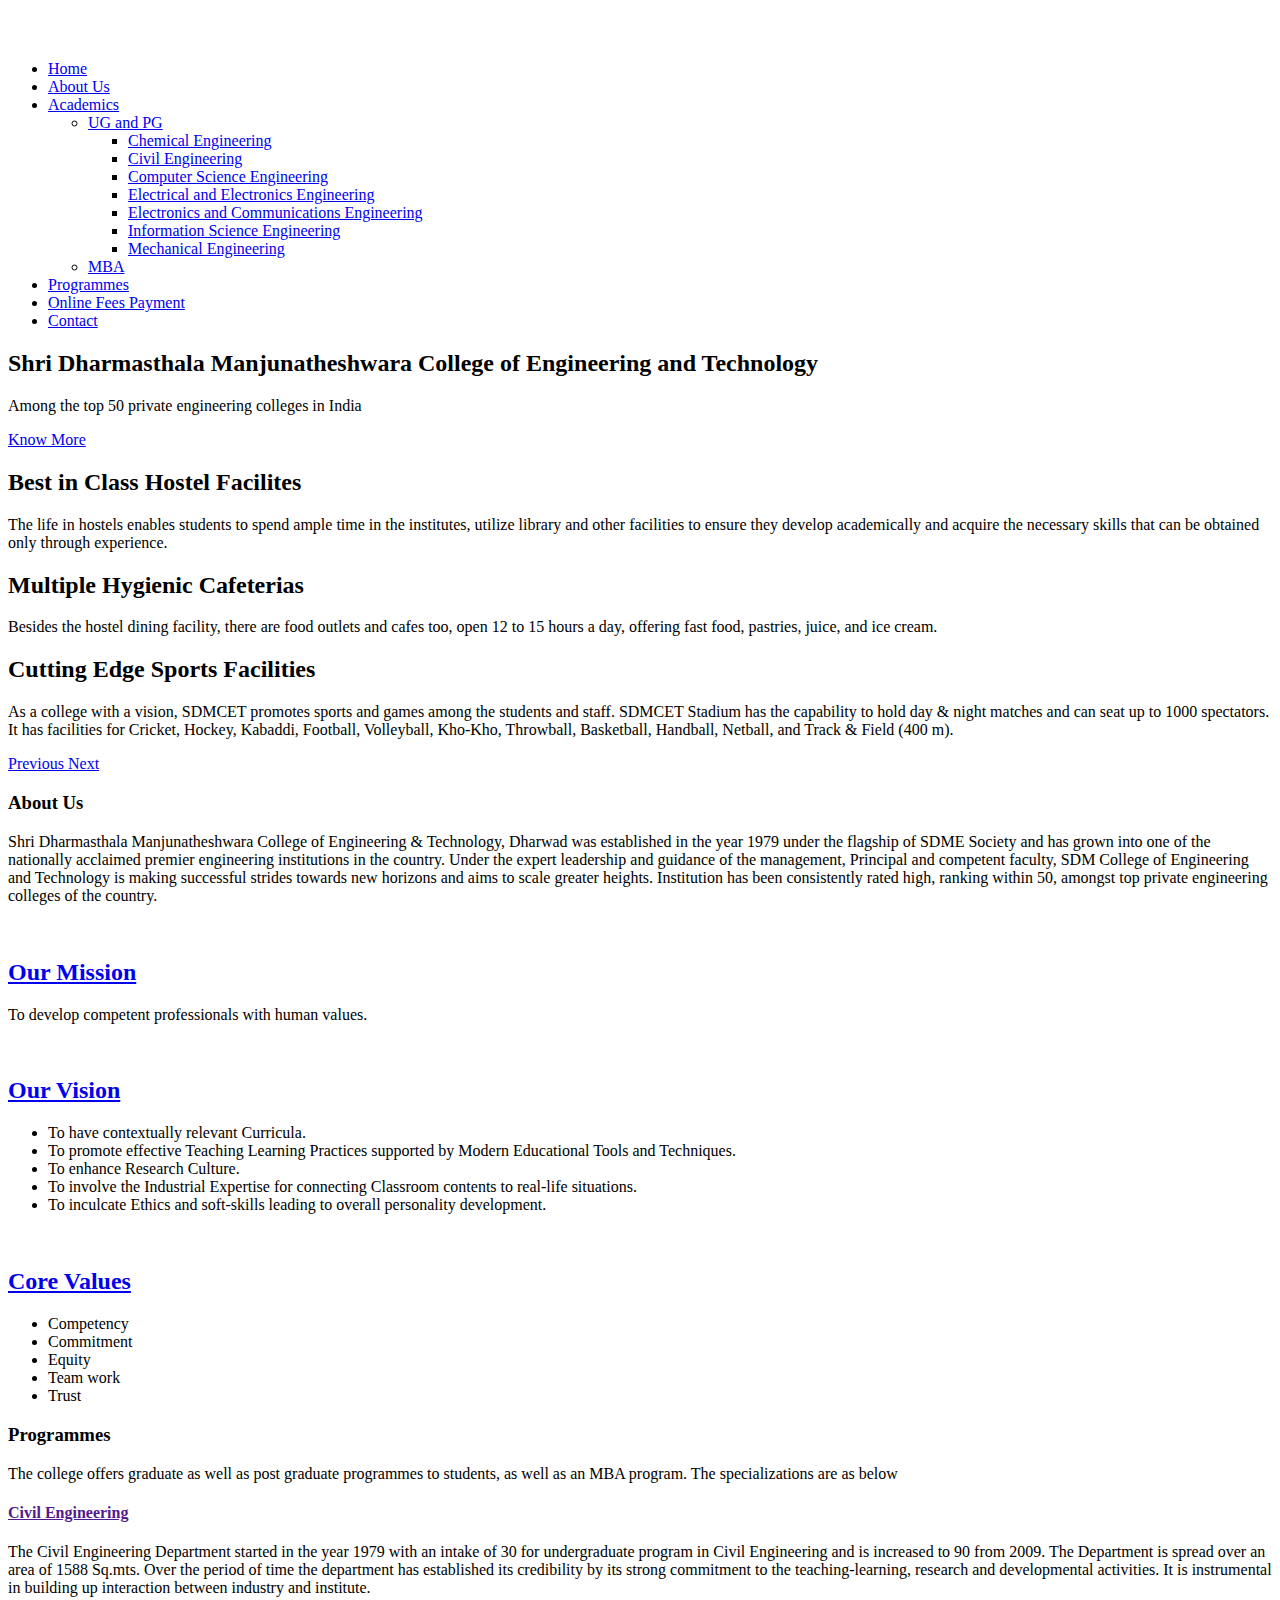
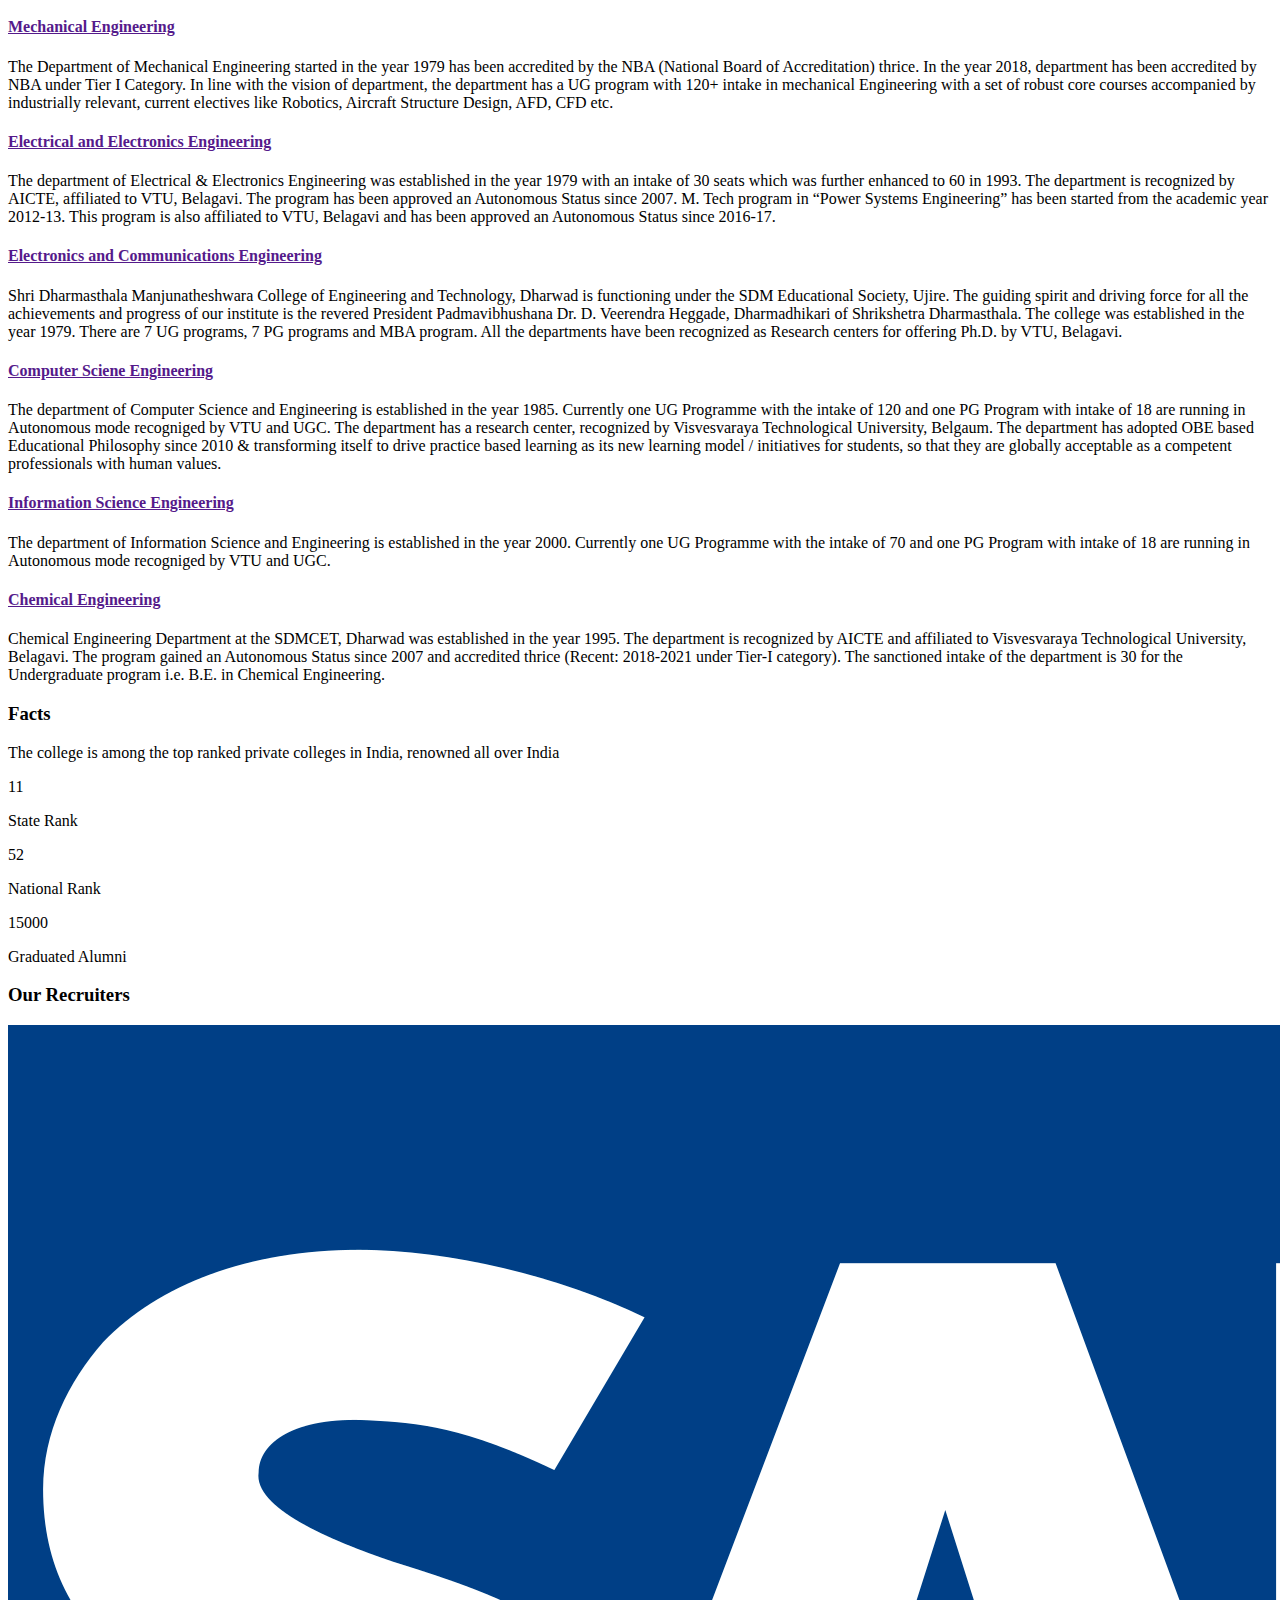
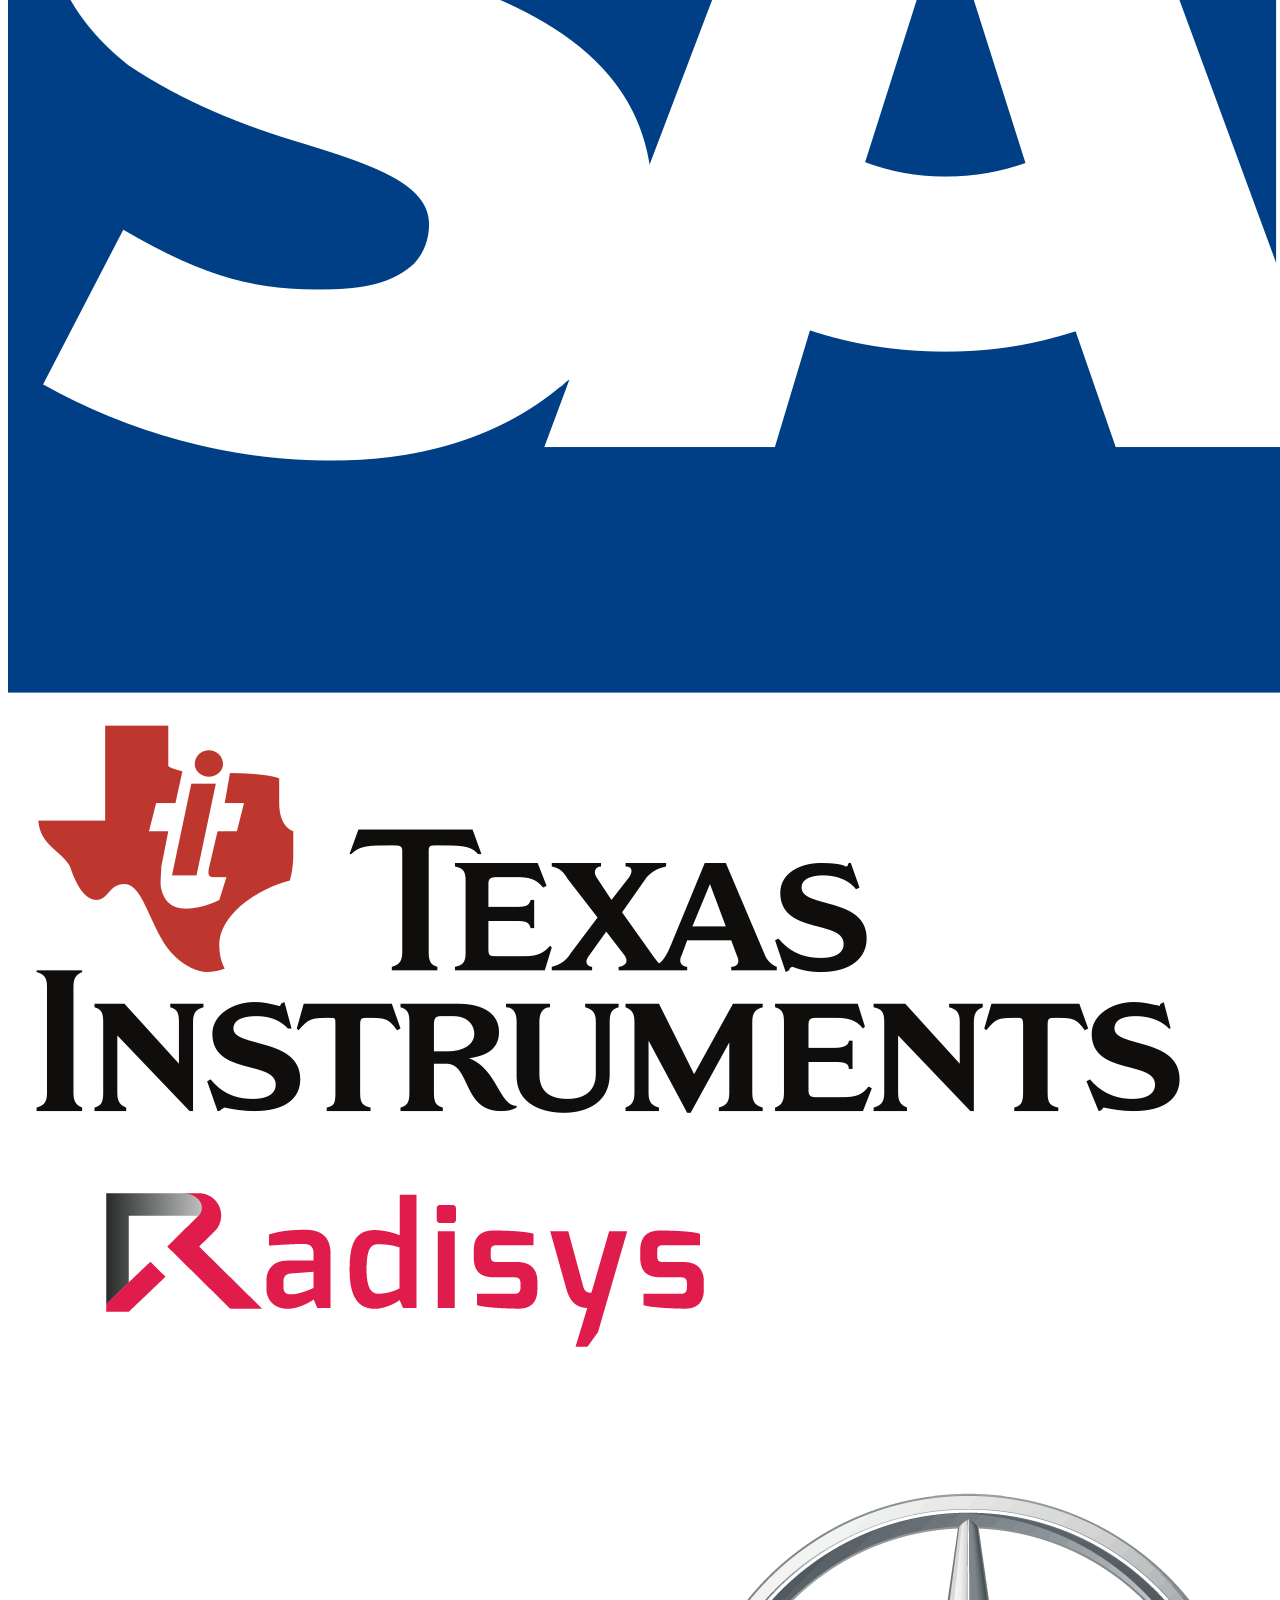
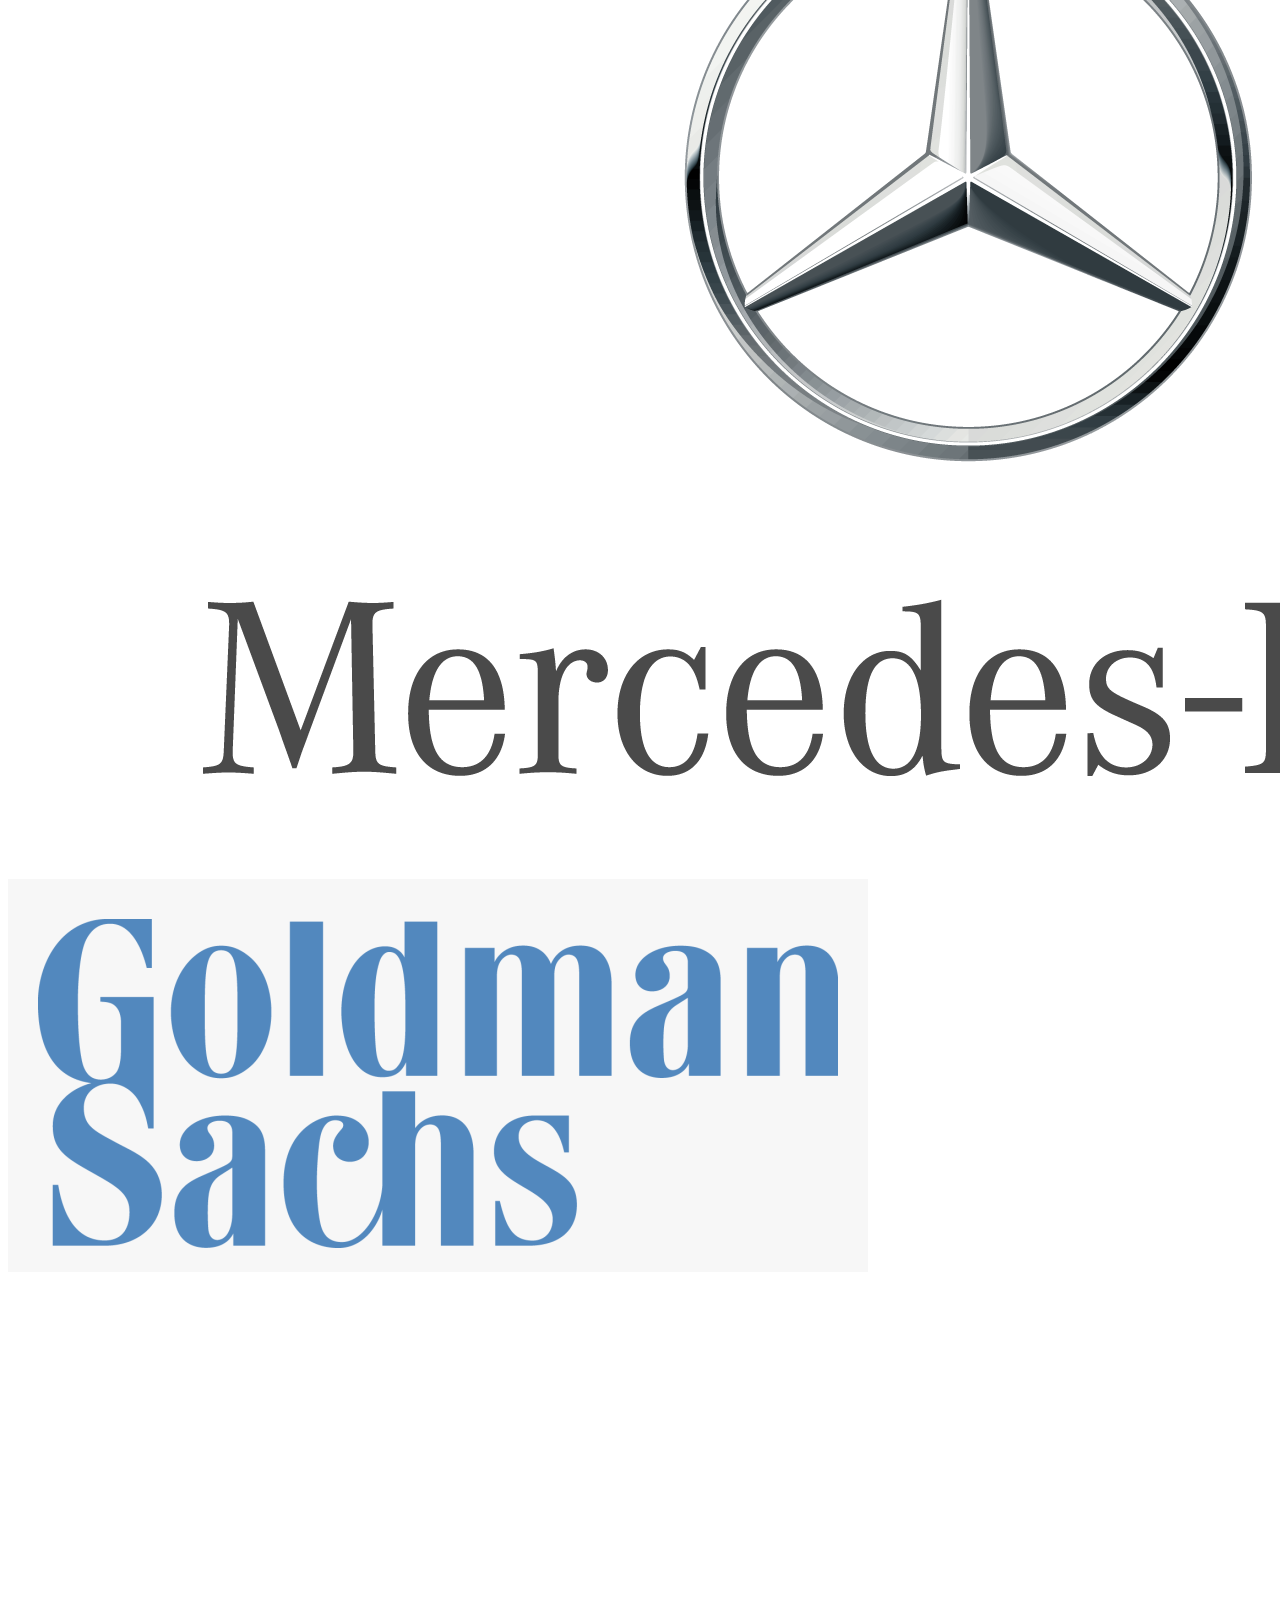
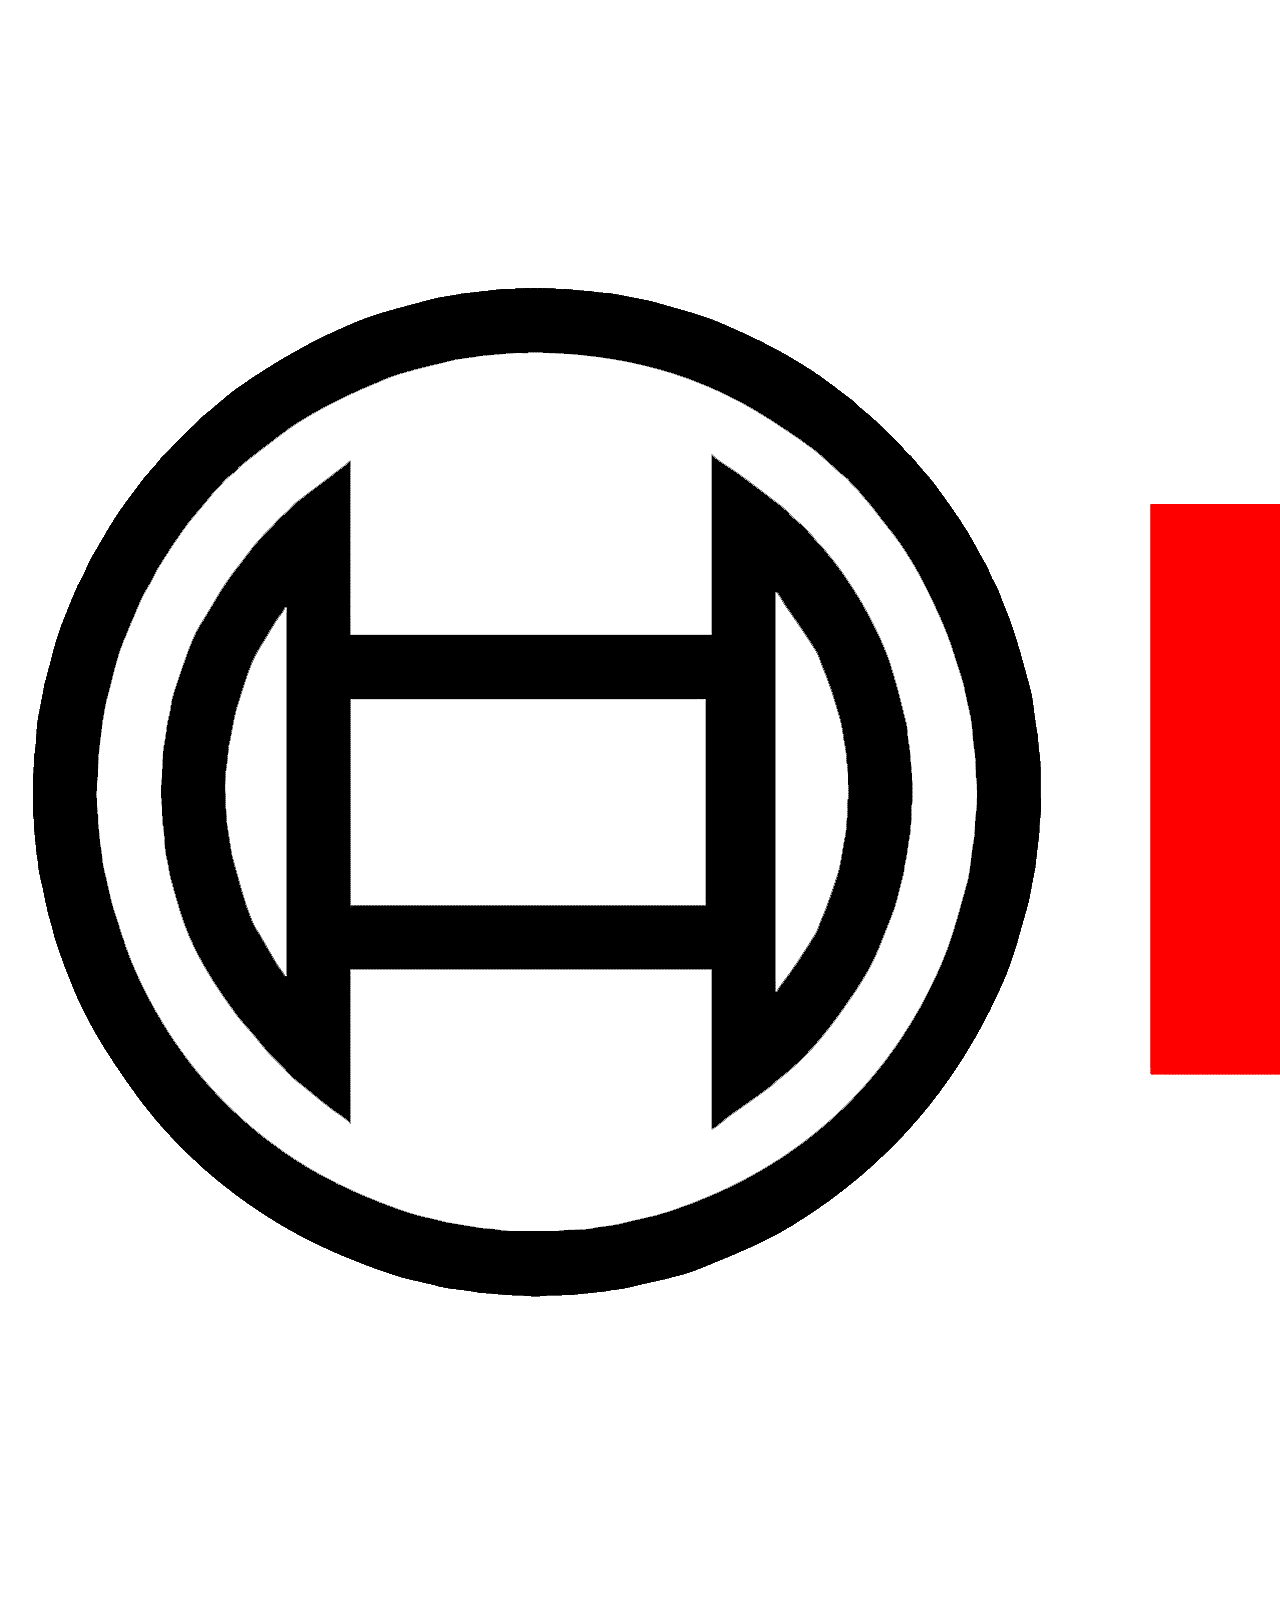
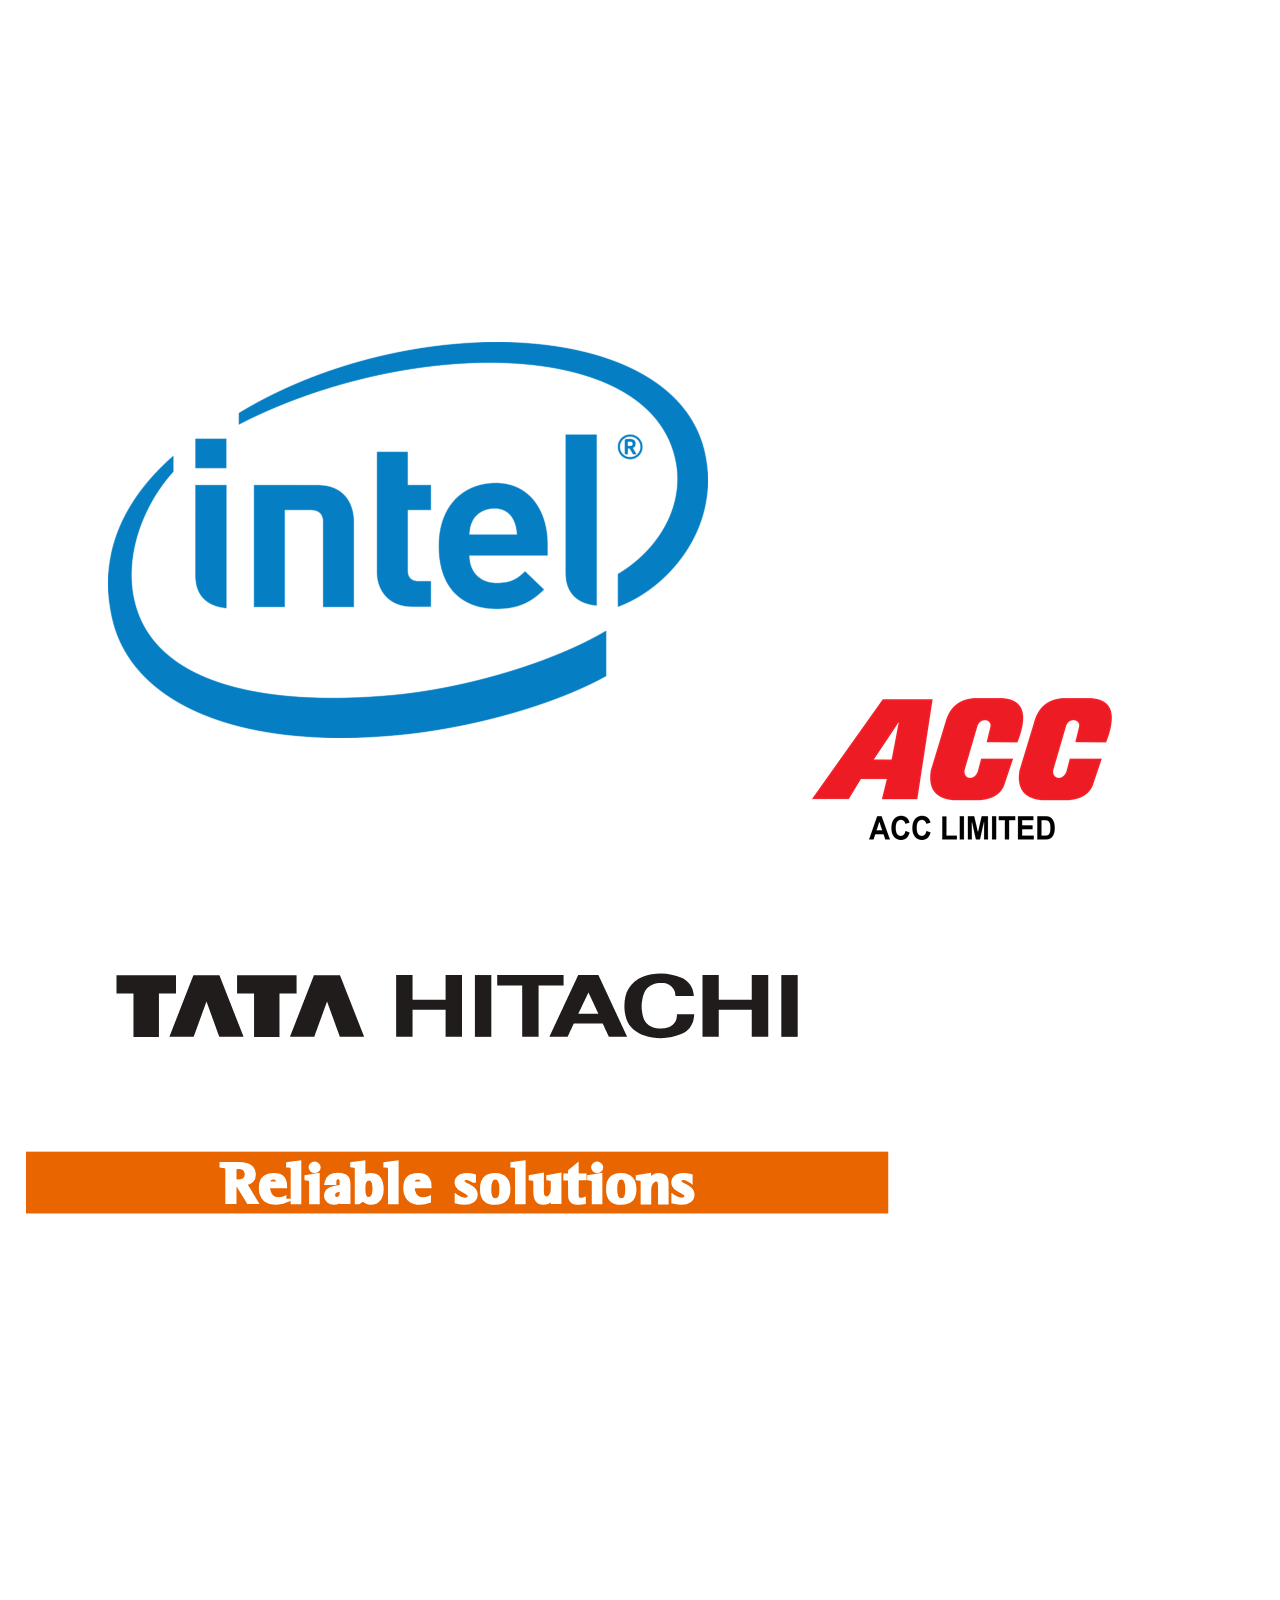
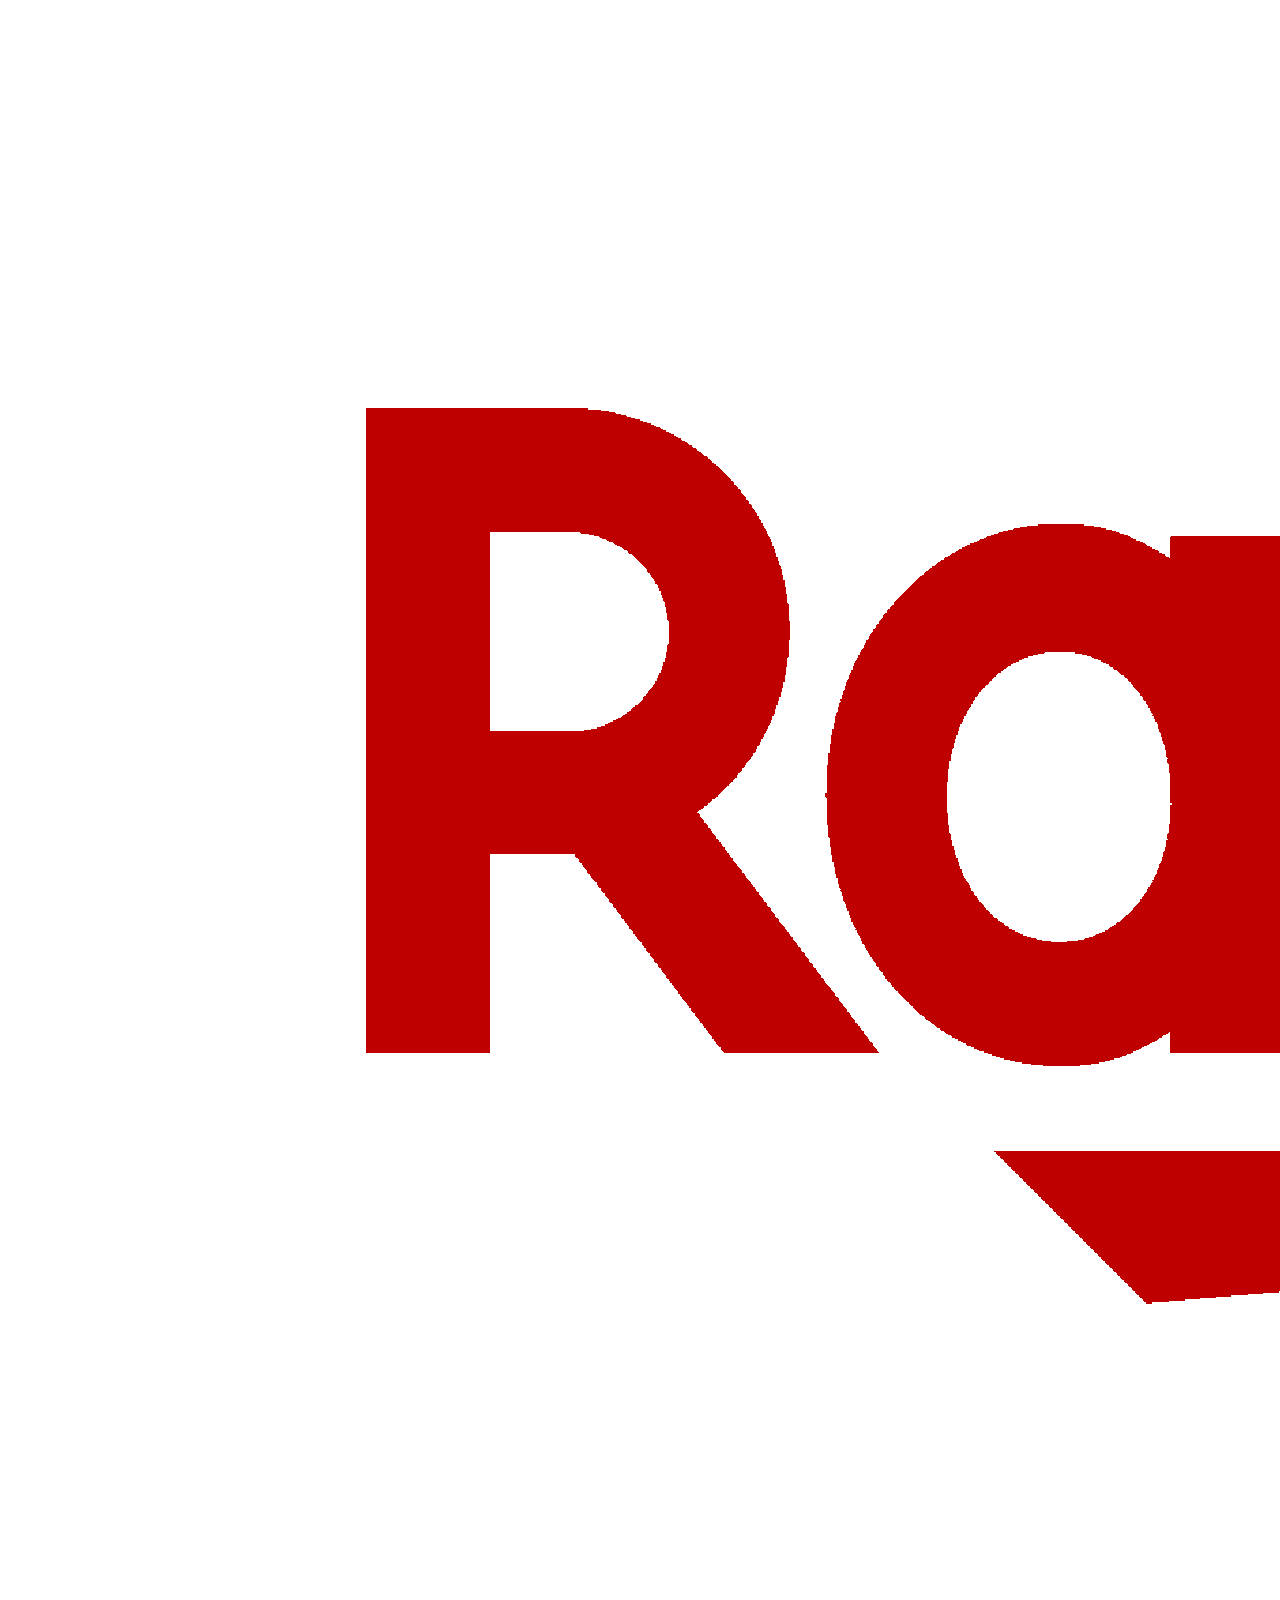
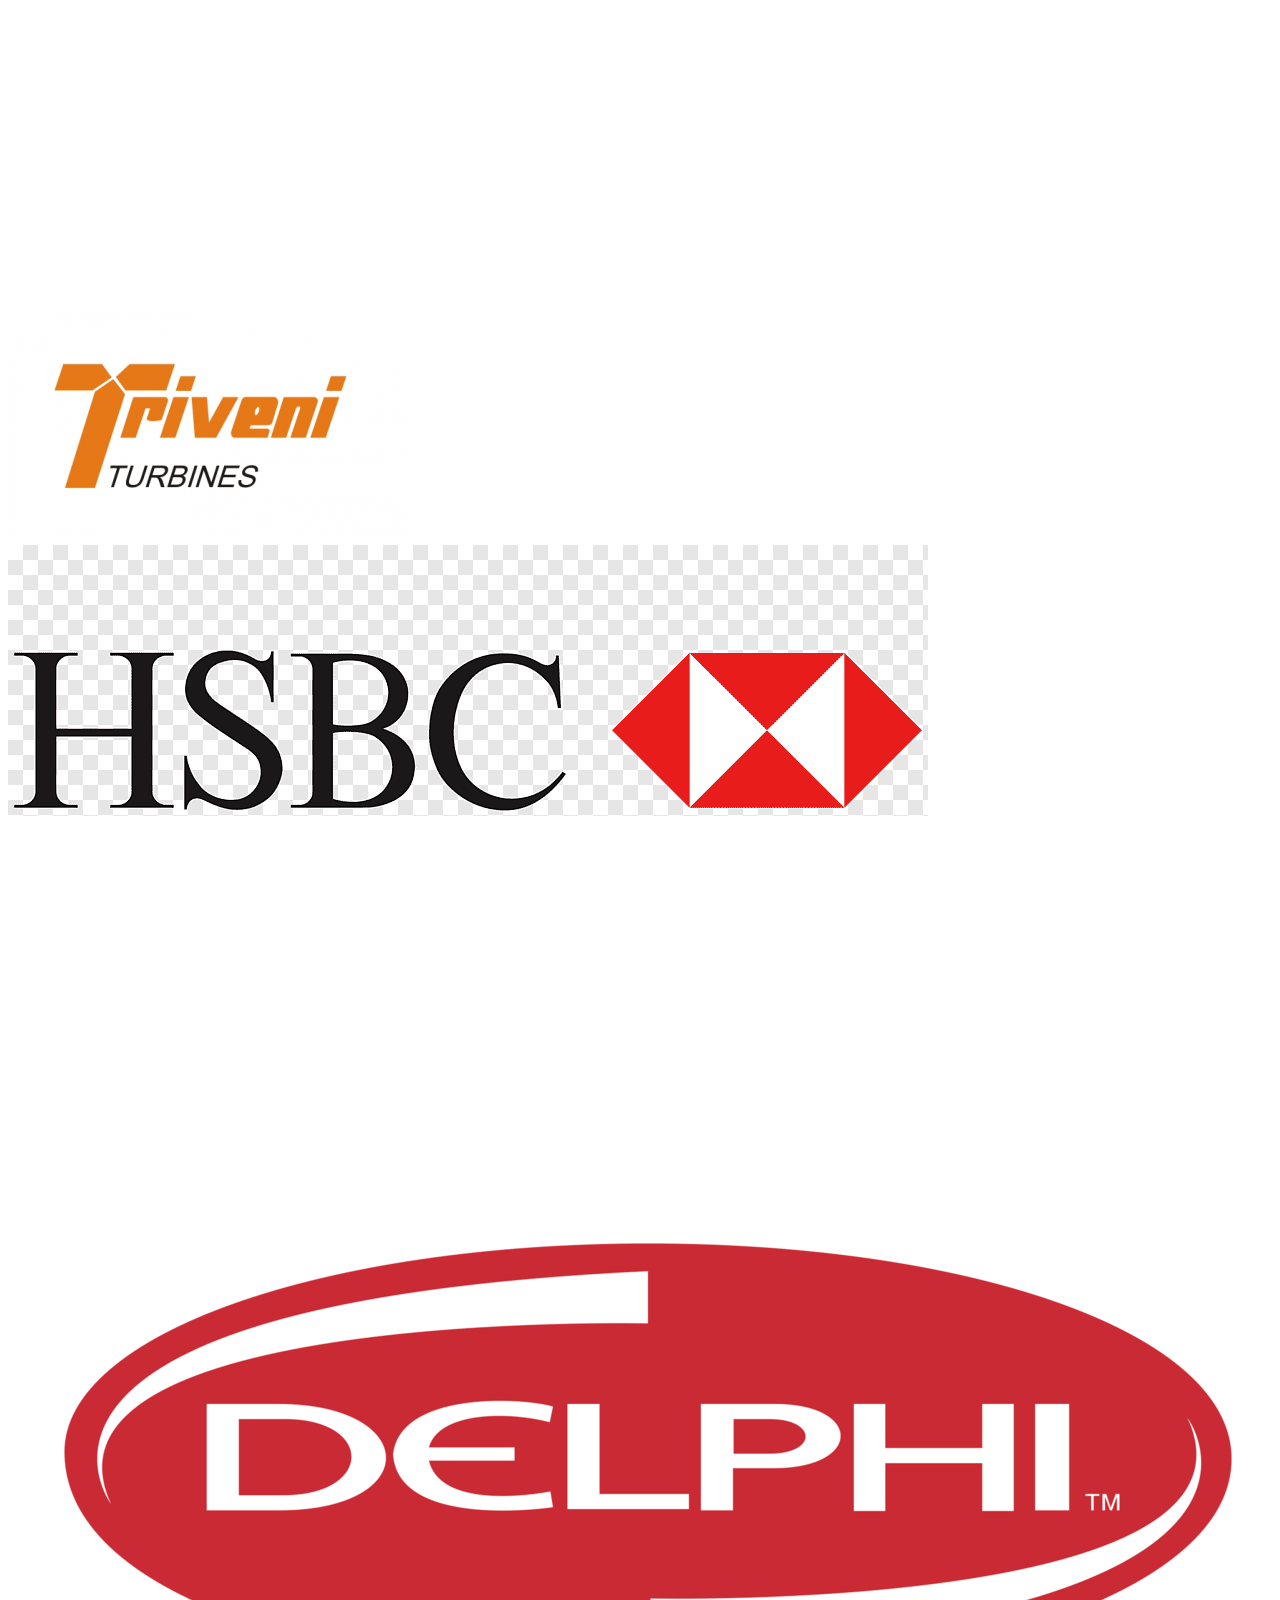
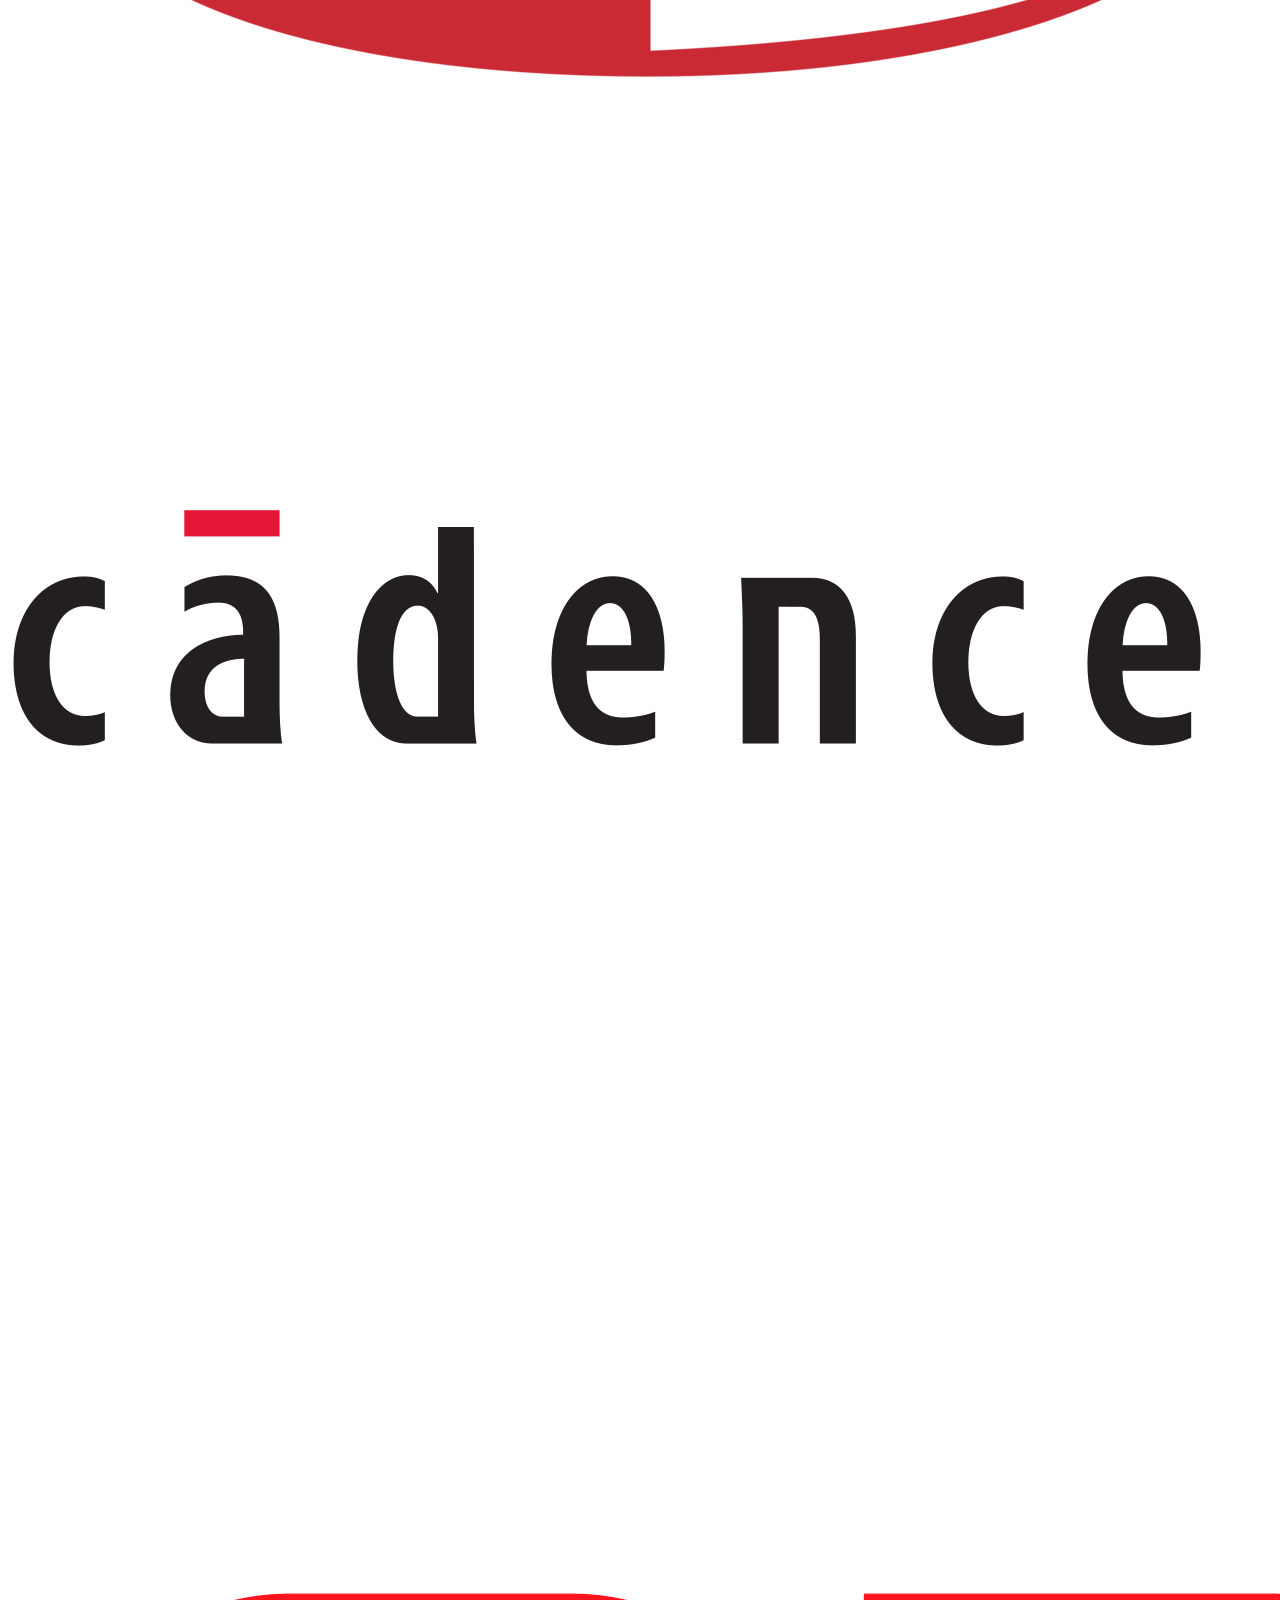
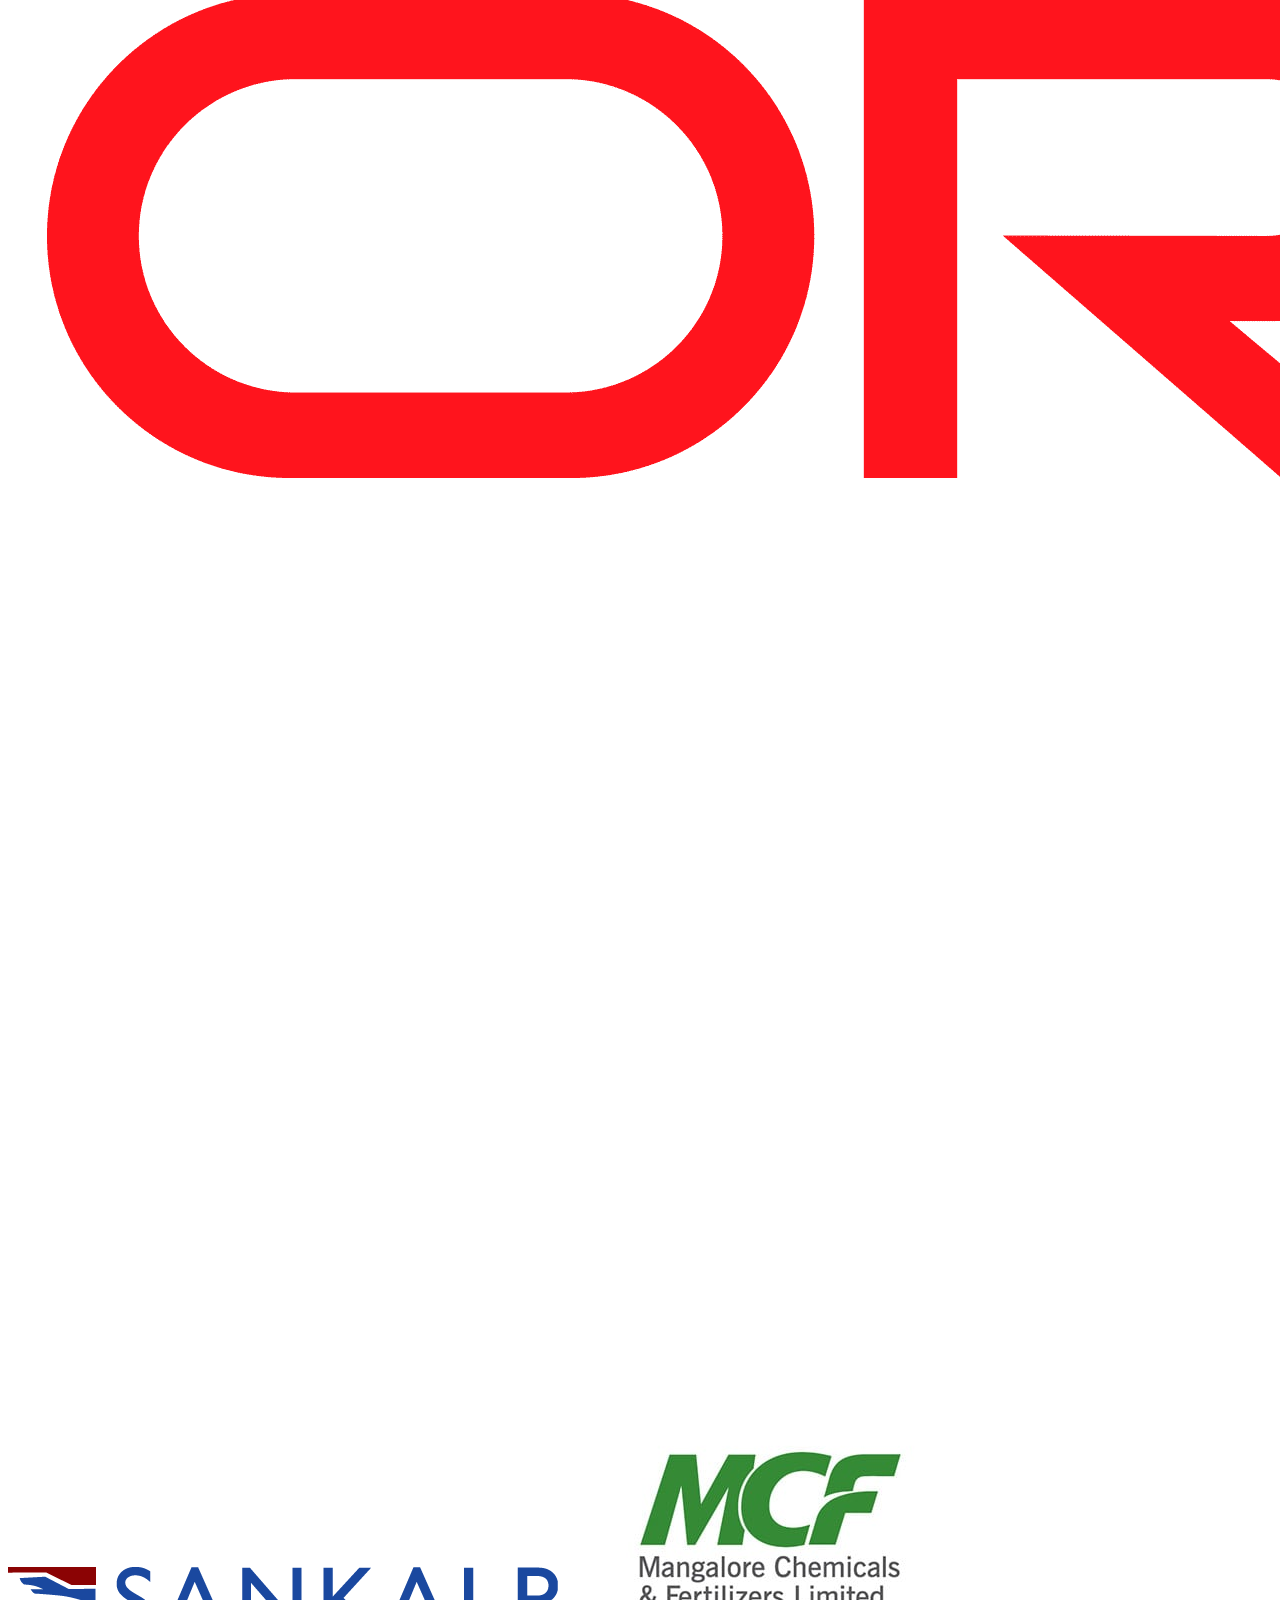
==== commit eecc1222: "added pages" ====
--- a/index.html
+++ b/index.html
@@ -1,558 +1,671 @@
 <!DOCTYPE html>
 <html lang="en">
+
 <head>
-  <meta charset="utf-8">
-  <title>Shri Dharmasthala Manjunatheshwara College of Engineering and Technology</title>
-  <meta content="width=device-width, initial-scale=1.0" name="viewport">
-  <meta content="" name="keywords">
-  <meta content="" name="description">
-
-  <!-- Favicons -->
-  <link href="img/favicon.png" rel="icon">
-  <link href="img/apple-touch-icon.png" rel="apple-touch-icon">
-
-  <!-- Google Fonts -->
-  <link href="https://fonts.googleapis.com/css?family=Open+Sans:300,300i,400,400i,700,700i|Montserrat:300,400,500,700" rel="stylesheet">
-
-  <!-- Bootstrap CSS File -->
-  <link href="lib/bootstrap/css/bootstrap.min.css" rel="stylesheet">
-
-  <!-- Libraries CSS Files -->
-  <link href="lib/font-awesome/css/font-awesome.min.css" rel="stylesheet">
-  <link href="lib/animate/animate.min.css" rel="stylesheet">
-  <link href="lib/ionicons/css/ionicons.min.css" rel="stylesheet">
-  <link href="lib/owlcarousel/assets/owl.carousel.min.css" rel="stylesheet">
-  <link href="lib/lightbox/css/lightbox.min.css" rel="stylesheet">
-
-  <!-- Main Stylesheet File -->
-  <link href="css/style.css" rel="stylesheet">
+    <meta charset="utf-8">
+    <title>Shri Dharmasthala Manjunatheshwara College of Engineering and Technology</title>
+    <meta content="width=device-width, initial-scale=1.0" name="viewport">
+    <meta content="" name="keywords">
+    <meta content="" name="description">
+
+    <!-- Favicons -->
+    <link href="img/favicon.png" rel="icon">
+    <link href="img/apple-touch-icon.png" rel="apple-touch-icon">
+
+    <!-- Google Fonts -->
+    <link href="https://fonts.googleapis.com/css?family=Open+Sans:300,300i,400,400i,700,700i|Montserrat:300,400,500,700" rel="stylesheet">
+
+    <!-- Bootstrap CSS File -->
+    <link href="lib/bootstrap/css/bootstrap.min.css" rel="stylesheet">
+
+    <!-- Libraries CSS Files -->
+    <link href="lib/font-awesome/css/font-awesome.min.css" rel="stylesheet">
+    <link href="lib/animate/animate.min.css" rel="stylesheet">
+    <link href="lib/ionicons/css/ionicons.min.css" rel="stylesheet">
+    <link href="lib/owlcarousel/assets/owl.carousel.min.css" rel="stylesheet">
+    <link href="lib/lightbox/css/lightbox.min.css" rel="stylesheet">
+
+    <!-- Main Stylesheet File -->
+    <link href="css/style.css" rel="stylesheet">
 </head>
 
 <body>
 
-  <!--==========================
+    <!--==========================
     Header
   ============================-->
-  <header id="header" class="header-scrolled">
-    <div class="container-fluid">
-
-      <div id="logo-container" class="pull-left">
-        <a href="#intro"><img id="logo" src="img/logo.png" alt="" title=""/></a>
-      </div>
-      <br>
-      <nav id="nav-menu-container">
-        <ul class="nav-menu">
-          <li class="menu-active"><a href="#intro">Home</a></li>
-          <li><a href="#about">About Us</a></li>
-          <li><a href="#services">Programmes</a></li>
-          <li><a href="https://payments.billdesk.com/bdcollect/pay?p1=346&p2=6" target="_blank">Online Fees Payment</a>
-          </li>
-          <li><a href="#contact">Contact</a></li>
-        </ul>
-      </nav><!-- #nav-menu-container -->
-    </div>
-  </header><!-- #header -->
-
-  <!--==========================
+    <header id="header" class="header-scrolled">
+        <div class="container-fluid">
+
+            <div id="logo-container" class="pull-left">
+                <a href="#intro"><img id="logo" src="img/logo.png" alt="" title="" /></a>
+            </div>
+            <br>
+            <nav id="nav-menu-container">
+                <ul class="nav-menu">
+                    <li class="menu-active"><a href="#intro">Home</a></li>
+                    <li><a href="#about">About Us</a></li>
+                    <li>
+                        <a href="#" class="nav-link dropdown-toggle " data-bs-toggle="dropdown">
+              Academics
+            </a>
+                        <ul class="dropdown-menu">
+                            <li> <a class="dropdown-item" href="#"> UG and PG </a>
+                                <ul class="submenu dropdown-menu">
+                                    <li><a class="dropdown-item" href="chemical-engineering.html">Chemical Engineering</a></li>
+                                    <li><a class="dropdown-item" href="civil-engineering.html">Civil Engineering</a></li>
+                                    <li><a class="dropdown-item" href="computer-engineering.html">Computer Science Engineering</a></li>
+                                    <li><a class="dropdown-item" href="electrical-engineering.html">Electrical and Electronics Engineering</a></li>
+                                    <li><a class="dropdown-item" href="electronics-engineering.html">Electronics and Communications Engineering</a></li>
+
+                                    <li><a class="dropdown-item" href="information-engineering.html">Information Science Engineering</a></li>
+
+                                    <li><a class="dropdown-item" href="mechanical-engineering.html">Mechanical Engineering</a></li>
+                                </ul>
+                            </li>
+                            <li><a class="dropdown-item" href="mba.html"> MBA </a>
+
+                            </li>
+                        </ul>
+                    </li>
+                    <li><a href="#services">Programmes</a></li>
+                    <li><a href="https://payments.billdesk.com/bdcollect/pay?p1=346&p2=6" target="_blank">Online Fees Payment</a>
+                    </li>
+                    <li><a href="#contact">Contact</a></li>
+
+                </ul>
+            </nav>
+            <!-- #nav-menu-container -->
+        </div>
+    </header>
+    <!-- #header -->
+
+    <!--==========================
     Intro Section
   ============================-->
-  <section id="intro">
-    <div class="intro-container">
-      <div id="introCarousel" class="carousel  slide carousel-fade" data-ride="carousel">
-
-        <ol class="carousel-indicators"></ol>
-
-        <div class="carousel-inner" role="listbox">
-
-          <div class="carousel-item active" style="background-image: url('img/intro-carousel/1.jpg');">
-            <div class="carousel-container">
-              <div class="carousel-content">
-                <h2>Shri Dharmasthala Manjunatheshwara College of Engineering and Technology</h2>
-                <p>Among the top 50 private engineering colleges in India</p>
-                <a href="#about" class="btn-get-started scrollto">Know More</a>
-              </div>
-            </div>
-          </div>
-
-          <div class="carousel-item" style="background-image: url('img/intro-carousel/2.jpeg');">
-            <div class="carousel-container">
-              <div class="carousel-content">
-                <h2>Best in Class Hostel Facilites</h2>
-                <p>The life in hostels enables students to spend ample time in the institutes, utilize library and other facilities to ensure they develop academically and acquire the necessary skills that can be obtained only through experience.</p>
-                
-              </div>
-            </div>
-          </div>
-
-          <div class="carousel-item" style="background-image: url('img/intro-carousel/3.jpeg');">
-            <div class="carousel-container">
-              <div class="carousel-content">
-                <h2>Multiple Hygienic Cafeterias</h2>
-                <p>
-          
-Besides the hostel dining facility, there are food outlets and cafes too, open 12 to 15 hours a day, offering fast food, pastries, juice, and ice cream.
-                </p>
-              </div>
-            </div>
-          </div>
-
-          <div class="carousel-item" style="background-image: url('img/intro-carousel/4.jpg');">
-            <div class="carousel-container">
-              <div class="carousel-content">
-                <h2>Cutting Edge Sports Facilities</h2>
-                <p>
-                  As a college with a vision, SDMCET promotes sports and games among the students and staff.  SDMCET Stadium has the capability to hold day & night matches and can seat up to 1000 spectators. It has facilities for Cricket, Hockey, Kabaddi, Football, Volleyball, Kho-Kho, Throwball, Basketball, Handball, Netball, and Track & Field (400 m).
-                  </p>
-              </div>
-            </div>
-          </div>
-
-          
-
+    <section id="intro">
+        <div class="intro-container">
+            <div id="introCarousel" class="carousel  slide carousel-fade" data-ride="carousel">
+
+                <ol class="carousel-indicators"></ol>
+
+                <div class="carousel-inner" role="listbox">
+
+                    <div class="carousel-item active" style="background-image: url('img/intro-carousel/1.jpg');">
+                        <div class="carousel-container">
+                            <div class="carousel-content">
+                                <h2>Shri Dharmasthala Manjunatheshwara College of Engineering and Technology</h2>
+                                <p>Among the top 50 private engineering colleges in India</p>
+                                <a href="#about" class="btn-get-started scrollto">Know More</a>
+                            </div>
+                        </div>
+                    </div>
+
+                    <div class="carousel-item" style="background-image: url('img/intro-carousel/2.jpeg');">
+                        <div class="carousel-container">
+                            <div class="carousel-content">
+                                <h2>Best in Class Hostel Facilites</h2>
+                                <p>The life in hostels enables students to spend ample time in the institutes, utilize library and other facilities to ensure they develop academically and acquire the necessary skills that can be obtained only through experience.</p>
+
+                            </div>
+                        </div>
+                    </div>
+
+                    <div class="carousel-item" style="background-image: url('img/intro-carousel/3.jpeg');">
+                        <div class="carousel-container">
+                            <div class="carousel-content">
+                                <h2>Multiple Hygienic Cafeterias</h2>
+                                <p>
+
+                                    Besides the hostel dining facility, there are food outlets and cafes too, open 12 to 15 hours a day, offering fast food, pastries, juice, and ice cream.
+                                </p>
+                            </div>
+                        </div>
+                    </div>
+
+                    <div class="carousel-item" style="background-image: url('img/intro-carousel/4.jpg');">
+                        <div class="carousel-container">
+                            <div class="carousel-content">
+                                <h2>Cutting Edge Sports Facilities</h2>
+                                <p>
+                                    As a college with a vision, SDMCET promotes sports and games among the students and staff. SDMCET Stadium has the capability to hold day & night matches and can seat up to 1000 spectators. It has facilities for Cricket, Hockey, Kabaddi, Football, Volleyball,
+                                    Kho-Kho, Throwball, Basketball, Handball, Netball, and Track & Field (400 m).
+                                </p>
+                            </div>
+                        </div>
+                    </div>
+
+
+
+                </div>
+
+                <a class="carousel-control-prev" href="#introCarousel" role="button" data-slide="prev">
+                    <span class="carousel-control-prev-icon ion-chevron-left" aria-hidden="true"></span>
+                    <span class="sr-only">Previous</span>
+                </a>
+
+                <a class="carousel-control-next" href="#introCarousel" role="button" data-slide="next">
+                    <span class="carousel-control-next-icon ion-chevron-right" aria-hidden="true"></span>
+                    <span class="sr-only">Next</span>
+                </a>
+
+            </div>
         </div>
-
-        <a class="carousel-control-prev" href="#introCarousel" role="button" data-slide="prev">
-          <span class="carousel-control-prev-icon ion-chevron-left" aria-hidden="true"></span>
-          <span class="sr-only">Previous</span>
-        </a>
-
-        <a class="carousel-control-next" href="#introCarousel" role="button" data-slide="next">
-          <span class="carousel-control-next-icon ion-chevron-right" aria-hidden="true"></span>
-          <span class="sr-only">Next</span>
-        </a>
-
-      </div>
-    </div>
-  </section><!-- #intro -->
-
-  <main id="main">
-
-    <!--==========================
-      Featured Services Section
-    ============================-->
-   <!-- <section id="featured-services">
-      <div class="container">
-        <div class="row">
-
-          <div class="col-lg-4 box">
-            <i class="ion-ios-bookmarks-outline"></i>
-            <h4 class="title"><a href="">Lorem Ipsum Delino</a></h4>
-            <p class="description">Voluptatum deleniti atque corrupti quos dolores et quas molestias excepturi sint occaecati cupiditate non provident</p>
-          </div>
-
-          <div class="col-lg-4 box box-bg">
-            <i class="ion-ios-stopwatch-outline"></i>
-            <h4 class="title"><a href="">Dolor Sitema</a></h4>
-            <p class="description">Minim veniam, quis nostrud exercitation ullamco laboris nisi ut aliquip ex ea commodo consequat tarad limino ata</p>
-          </div>
-
-          <div class="col-lg-4 box">
-            <i class="ion-ios-heart-outline"></i>
-            <h4 class="title"><a href="">Sed ut perspiciatis</a></h4>
-            <p class="description">Duis aute irure dolor in reprehenderit in voluptate velit esse cillum dolore eu fugiat nulla pariatur</p>
-          </div>
-
-        </div>
-      </div>
-    </section>-->
-
-    <!--==========================
+    </section>
+    <!-- #intro -->
+
+    <main id="main">
+
+
+        <!--==========================
       About Us Section
     ============================-->
-    <section id="about">
-      <div class="container">
-
-        <header class="section-header">
-          <h3>About Us</h3>
-          <p>Shri Dharmasthala Manjunatheshwara College of Engineering & Technology, Dharwad was established in the year 1979 under the flagship of SDME Society and has grown into one of the nationally acclaimed premier engineering institutions in the country. Under the expert leadership and guidance of the management, Principal and competent faculty, SDM College of Engineering and Technology is making successful strides towards new horizons and aims to scale greater heights. Institution has been consistently rated high, ranking within 50, amongst top private engineering colleges of the country.</p>
-        </header>
-
-        <div class="row about-cols">
-
-          <div class="col-md-4 wow fadeInUp">
-            <div class="about-col">
-              <div class="img">
-                <img src="img/about-mission.jpg" alt="" class="img-fluid">
-                <div class="icon"><i class="ion-ios-speedometer-outline"></i></div>
-              </div>
-              <h2 class="title"><a href="#">Our Mission</a></h2>
-              <p>
-                To develop competent professionals with human values.
-              </p>
-            </div>
-          </div>
-
-          <div class="col-md-4 wow fadeInUp" data-wow-delay="0.1s">
-            <div class="about-col">
-              <div class="img">
-                <img src="img/about-plan.jpg" alt="" class="img-fluid">
-                <div class="icon"><i class="ion-ios-eye-outline"></i></div>
-              </div>
-              <h2 class="title"><a href="#">Our Vision</a></h2>
-              <p>
-                <ul>
-                  <li>    To have contextually relevant Curricula.
-                </li>
-                <li>    To promote effective Teaching Learning Practices supported by Modern Educational Tools and Techniques.
-              </li>
-              <li>
-                To enhance Research Culture.
-            
-              </li>
-              <li>    To involve the Industrial Expertise for connecting Classroom contents to real-life situations.
-            </li>
-            <li>
-              To inculcate Ethics and soft-skills leading to overall personality development.
-            
-            </li>
-                </ul>
-              </p>
-            </div>
-          </div>
-
-          <div class="col-md-4 wow fadeInUp" data-wow-delay="0.2s">
-            <div class="about-col">
-              <div class="img">
-                <img src="img/about-vision.jpg" alt="" class="img-fluid">
-                <div class="icon"><i class="ion-android-apps"></i></div>
-              </div>
-              <h2 class="title"><a href="#">Core Values</a></h2>
-              <p>
-              <ul>
-                <li>
-                  Competency
-                </li>
-                <li>
-                  Commitment              
-                </li>
-                <li>
-                  Equity
-                </li>
-                <li>
-                  Team work
-                </li>
-                <li>
-                  Trust
-                </li>
-              </ul>
-              </p>
-            </div>
-          </div>
-
-        </div>
-
-      </div>
-    </section><!-- #about -->
-
-    <!--==========================
+        <section id="about">
+            <div class="container">
+
+                <header class="section-header">
+                    <h3>About Us</h3>
+                    <p>Shri Dharmasthala Manjunatheshwara College of Engineering & Technology, Dharwad was established in the year 1979 under the flagship of SDME Society and has grown into one of the nationally acclaimed premier engineering institutions
+                        in the country. Under the expert leadership and guidance of the management, Principal and competent faculty, SDM College of Engineering and Technology is making successful strides towards new horizons and aims to scale greater
+                        heights. Institution has been consistently rated high, ranking within 50, amongst top private engineering colleges of the country.</p>
+                </header>
+
+                <div class="row about-cols">
+
+                    <div class="col-md-4 wow fadeInUp">
+                        <div class="about-col">
+                            <div class="img">
+                                <img src="img/about-mission.jpg" alt="" class="img-fluid">
+                                <div class="icon"><i class="ion-ios-speedometer-outline"></i></div>
+                            </div>
+                            <h2 class="title"><a href="#">Our Mission</a></h2>
+                            <p>
+                                To develop competent professionals with human values.
+                            </p>
+                        </div>
+                    </div>
+
+                    <div class="col-md-4 wow fadeInUp" data-wow-delay="0.1s">
+                        <div class="about-col">
+                            <div class="img">
+                                <img src="img/about-plan.jpg" alt="" class="img-fluid">
+                                <div class="icon"><i class="ion-ios-eye-outline"></i></div>
+                            </div>
+                            <h2 class="title"><a href="#">Our Vision</a></h2>
+                            <p>
+                                <ul>
+                                    <li> To have contextually relevant Curricula.
+                                    </li>
+                                    <li> To promote effective Teaching Learning Practices supported by Modern Educational Tools and Techniques.
+                                    </li>
+                                    <li>
+                                        To enhance Research Culture.
+
+                                    </li>
+                                    <li> To involve the Industrial Expertise for connecting Classroom contents to real-life situations.
+                                    </li>
+                                    <li>
+                                        To inculcate Ethics and soft-skills leading to overall personality development.
+
+                                    </li>
+                                </ul>
+                            </p>
+                        </div>
+                    </div>
+
+                    <div class="col-md-4 wow fadeInUp" data-wow-delay="0.2s">
+                        <div class="about-col">
+                            <div class="img">
+                                <img src="img/about-vision.jpg" alt="" class="img-fluid">
+                                <div class="icon"><i class="ion-android-apps"></i></div>
+                            </div>
+                            <h2 class="title"><a href="#">Core Values</a></h2>
+                            <p>
+                                <ul>
+                                    <li>
+                                        Competency
+                                    </li>
+                                    <li>
+                                        Commitment
+                                    </li>
+                                    <li>
+                                        Equity
+                                    </li>
+                                    <li>
+                                        Team work
+                                    </li>
+                                    <li>
+                                        Trust
+                                    </li>
+                                </ul>
+                            </p>
+                        </div>
+                    </div>
+
+                </div>
+
+            </div>
+        </section>
+        <!-- #about -->
+
+        <!--==========================
       Services Section
     ============================-->
-    <section id="services">
-      <div class="container">
-
-        <header class="section-header wow fadeInUp">
-          <h3>Programmes</h3>
-          <p>The college offers graduate as well as post graduate programmes to students, as well as an MBA program. The specializations are as below</p>
-        </header>
-
-        <div class="row">
-
-          <div class="col-lg-4 col-md-6 box wow bounceInUp" data-wow-duration="1.4s">
-            <div class="icon"><i class="ion-home"></i></div>
-            <h4 class="title"><a href="">Civil Engineering</a></h4>
-            <p class="description">The Civil Engineering Department started in the year 1979 with an intake of 30 for undergraduate program in Civil Engineering and is increased to 90 from 2009. The Department is spread over an area of 1588 Sq.mts. Over the period of time the department has established its credibility by its strong commitment to the teaching-learning, research and developmental activities. It is instrumental in building up interaction between industry and institute.</p>
-          </div>
-          <div class="col-lg-4 col-md-6 box wow bounceInUp" data-wow-duration="1.4s">
-            <div class="icon"><i class="ion-gear-a"></i></div>
-            <h4 class="title"><a href="">Mechanical Engineering</a></h4>
-            <p class="description">
-              The Department of Mechanical Engineering started in the year 1979 has been accredited by the NBA (National Board of Accreditation) thrice. In the year 2018, department has been accredited by NBA under Tier I Category. In line with the vision of department, the department has a UG program with 120+ intake in mechanical Engineering with a set of robust core courses accompanied by industrially relevant, current electives like Robotics, Aircraft Structure Design, AFD, CFD etc.
-            </p>
-          </div>
-          <div class="col-lg-4 col-md-6 box wow bounceInUp" data-wow-duration="1.4s">
-            <div class="icon"><i class="ion-flash"></i></div>
-            <h4 class="title"><a href="">Electrical and Electronics Engineering</a></h4>
-            <p class="description">
-              The department of Electrical & Electronics Engineering was established in the year 1979 with an intake of 30 seats which was further enhanced to 60 in 1993. The department is recognized by AICTE, affiliated to VTU, Belagavi. The program has been approved an Autonomous Status since 2007. M. Tech program in “Power Systems Engineering” has been started from the academic year 2012-13. This program is also affiliated to VTU, Belagavi and has been approved an Autonomous Status since 2016-17.
-            </p>
-            </div>
-          <div class="col-lg-4 col-md-6 box wow bounceInUp" data-wow-duration="1.4s">
-            <div class="icon"><i class="ion-ios-analytics-outline"></i></div>
-            <h4 class="title"><a href="">Electronics and Communications Engineering</a></h4>
-            <p class="description">
-              Shri Dharmasthala Manjunatheshwara College of Engineering and Technology, Dharwad is functioning under the SDM Educational Society, Ujire. The guiding spirit and driving force for all the achievements and progress of our institute is the revered President Padmavibhushana Dr. D. Veerendra Heggade, Dharmadhikari of Shrikshetra Dharmasthala. The college was established in the year 1979. There are 7 UG programs, 7 PG programs and MBA program. All the departments have been recognized as Research centers for offering Ph.D. by VTU, Belagavi.
-            </p>
-            </div>
-          <div class="col-lg-4 col-md-6 box wow bounceInUp" data-wow-delay="0.1s" data-wow-duration="1.4s">
-            <div class="icon"><i class="ion-android-desktop"></i></div>
-            <h4 class="title"><a href="">Computer Sciene Engineering</a></h4>
-            <p class="description">
-              The department of Computer Science and Engineering is established in the year 1985. Currently one UG Programme with the intake of 120 and one PG Program with intake of 18 are running in Autonomous mode recogniged by VTU and UGC.
-              The department has a research center, recognized by Visvesvaraya Technological University, Belgaum.
-              The department has adopted OBE based Educational Philosophy since 2010 & transforming itself to drive practice based learning as its new learning model / initiatives for students, so that they are globally acceptable as a competent professionals with human values.
-            </p>
-            </div>
-          <div class="col-lg-4 col-md-6 box wow bounceInUp" data-wow-delay="0.1s" data-wow-duration="1.4s">
-            <div class="icon"><i class="ion-android-laptop"></i></div>
-            <h4 class="title"><a href="">Information Science Engineering</a></h4>
-            <p class="description">
-              The department of Information Science and Engineering is established in the year 2000. Currently one UG Programme with the intake of 70 and one PG Program with intake of 18 are running in Autonomous mode recogniged by VTU and UGC.
-              </p>
-          </div>
-          <div class="col-lg-4 col-md-6 box wow bounceInUp" data-wow-delay="0.1s" data-wow-duration="1.4s">
-            <div class="icon"><i class="ion-erlenmeyer-flask-bubbles"></i></div>
-            <h4 class="title"><a href="">Chemical Engineering</a></h4>
-            <p class="description">
-              Chemical Engineering Department at the SDMCET, Dharwad was established in the year 1995. The department is recognized by AICTE and affiliated to Visvesvaraya Technological University, Belagavi. The program gained an Autonomous Status since 2007 and accredited thrice (Recent: 2018-2021 under Tier-I category). The sanctioned intake of the department is 30 for the Undergraduate program i.e. B.E. in Chemical Engineering. 
-            </p>
-          </div>
-
-        </div>
-
-      </div>
-    </section><!-- #services -->
-
-    <!--==========================
-      Call To Action Section
-    ============================-->
-    
-    
-    <!--==========================
-      Facts Section
-    ============================-->
-    <section id="facts"  class="wow fadeIn">
-      <div class="container">
-
-        <header class="section-header">
-          <h3>Facts</h3>
-          <p>The college is among the top ranked private colleges in India, renowned all over India</p>
-        </header>
-
-        <div class="row counters">
-
-  				<div class="col-lg-4 col-6 text-center">
-            <span data-toggle="counter-up">11</span>
-            <p>State Rank</p>
-  				</div>
-
-          <div class="col-lg-4 col-6 text-center">
-            <span data-toggle="counter-up">52</span>
-            <p>National Rank</p>
-  				</div>
-
-          <div class="col-lg-4 col-6 text-center">
-            <span data-toggle="counter-up">15000</span>
-            <p>Graduated Alumni</p>
-  				</div>
-
-
-  			</div>
-
-        
-      </div>
-    </section><!-- #facts -->
-
-
-    <!--==========================
+        <section id="services">
+            <div class="container">
+
+                <header class="section-header wow fadeInUp">
+                    <h3>Programmes</h3>
+                    <p>The college offers graduate as well as post graduate programmes to students, as well as an MBA program. The specializations are as below</p>
+                </header>
+
+                <div class="row">
+
+                    <div class="col-lg-4 col-md-6 box wow bounceInUp" data-wow-duration="1.4s">
+                        <div class="icon"><i class="ion-home"></i></div>
+                        <h4 class="title"><a href="">Civil Engineering</a></h4>
+                        <p class="description">The Civil Engineering Department started in the year 1979 with an intake of 30 for undergraduate program in Civil Engineering and is increased to 90 from 2009. The Department is spread over an area of 1588 Sq.mts. Over the period
+                            of time the department has established its credibility by its strong commitment to the teaching-learning, research and developmental activities. It is instrumental in building up interaction between industry and institute.
+                        </p>
+                    </div>
+                    <div class="col-lg-4 col-md-6 box wow bounceInUp" data-wow-duration="1.4s">
+                        <div class="icon"><i class="ion-gear-a"></i></div>
+                        <h4 class="title"><a href="">Mechanical Engineering</a></h4>
+                        <p class="description">
+                            The Department of Mechanical Engineering started in the year 1979 has been accredited by the NBA (National Board of Accreditation) thrice. In the year 2018, department has been accredited by NBA under Tier I Category. In line with the vision of department,
+                            the department has a UG program with 120+ intake in mechanical Engineering with a set of robust core courses accompanied by industrially relevant, current electives like Robotics, Aircraft Structure Design, AFD, CFD etc.
+                        </p>
+                    </div>
+                    <div class="col-lg-4 col-md-6 box wow bounceInUp" data-wow-duration="1.4s">
+                        <div class="icon"><i class="ion-flash"></i></div>
+                        <h4 class="title"><a href="">Electrical and Electronics Engineering</a></h4>
+                        <p class="description">
+                            The department of Electrical & Electronics Engineering was established in the year 1979 with an intake of 30 seats which was further enhanced to 60 in 1993. The department is recognized by AICTE, affiliated to VTU, Belagavi. The program has been approved
+                            an Autonomous Status since 2007. M. Tech program in “Power Systems Engineering” has been started from the academic year 2012-13. This program is also affiliated to VTU, Belagavi and has been approved an Autonomous Status since
+                            2016-17.
+                        </p>
+                    </div>
+                    <div class="col-lg-4 col-md-6 box wow bounceInUp" data-wow-duration="1.4s">
+                        <div class="icon"><i class="ion-ios-analytics-outline"></i></div>
+                        <h4 class="title"><a href="">Electronics and Communications Engineering</a></h4>
+                        <p class="description">
+                            Shri Dharmasthala Manjunatheshwara College of Engineering and Technology, Dharwad is functioning under the SDM Educational Society, Ujire. The guiding spirit and driving force for all the achievements and progress of our institute is the revered President
+                            Padmavibhushana Dr. D. Veerendra Heggade, Dharmadhikari of Shrikshetra Dharmasthala. The college was established in the year 1979. There are 7 UG programs, 7 PG programs and MBA program. All the departments have been recognized
+                            as Research centers for offering Ph.D. by VTU, Belagavi.
+                        </p>
+                    </div>
+                    <div class="col-lg-4 col-md-6 box wow bounceInUp" data-wow-delay="0.1s" data-wow-duration="1.4s">
+                        <div class="icon"><i class="ion-android-desktop"></i></div>
+                        <h4 class="title"><a href="">Computer Sciene Engineering</a></h4>
+                        <p class="description">
+                            The department of Computer Science and Engineering is established in the year 1985. Currently one UG Programme with the intake of 120 and one PG Program with intake of 18 are running in Autonomous mode recogniged by VTU and UGC. The department has a research
+                            center, recognized by Visvesvaraya Technological University, Belgaum. The department has adopted OBE based Educational Philosophy since 2010 & transforming itself to drive practice based learning as its new learning model /
+                            initiatives for students, so that they are globally acceptable as a competent professionals with human values.
+                        </p>
+                    </div>
+                    <div class="col-lg-4 col-md-6 box wow bounceInUp" data-wow-delay="0.1s" data-wow-duration="1.4s">
+                        <div class="icon"><i class="ion-android-laptop"></i></div>
+                        <h4 class="title"><a href="">Information Science Engineering</a></h4>
+                        <p class="description">
+                            The department of Information Science and Engineering is established in the year 2000. Currently one UG Programme with the intake of 70 and one PG Program with intake of 18 are running in Autonomous mode recogniged by VTU and UGC.
+                        </p>
+                    </div>
+                    <div class="col-lg-4 col-md-6"></div>
+                    <div class="col-lg-4 col-md-6 box wow bounceInUp" data-wow-delay="0.1s" data-wow-duration="1.4s">
+                        <div class="icon"><i class="ion-erlenmeyer-flask-bubbles"></i></div>
+                        <h4 class="title"><a href="">Chemical Engineering</a></h4>
+                        <p class="description">
+                            Chemical Engineering Department at the SDMCET, Dharwad was established in the year 1995. The department is recognized by AICTE and affiliated to Visvesvaraya Technological University, Belagavi. The program gained an Autonomous Status since 2007 and accredited
+                            thrice (Recent: 2018-2021 under Tier-I category). The sanctioned intake of the department is 30 for the Undergraduate program i.e. B.E. in Chemical Engineering.
+                        </p>
+                    </div>
+
+                </div>
+
+            </div>
+        </section>
+        <!-- #services -->
+
+
+        <section id="facts" class="wow fadeIn">
+            <div class="container">
+
+                <header class="section-header">
+                    <h3>Facts</h3>
+                    <p>The college is among the top ranked private colleges in India, renowned all over India</p>
+                </header>
+
+                <div class="row counters">
+
+                    <div class="col-lg-4 col-6 text-center">
+                        <span data-toggle="counter-up">11</span>
+                        <p>State Rank</p>
+                    </div>
+
+                    <div class="col-lg-4 col-6 text-center">
+                        <span data-toggle="counter-up">52</span>
+                        <p>National Rank</p>
+                    </div>
+
+                    <div class="col-lg-4 col-6 text-center">
+                        <span data-toggle="counter-up">15000</span>
+                        <p>Graduated Alumni</p>
+                    </div>
+
+
+                </div>
+
+
+            </div>
+        </section>
+        <!-- #facts -->
+
+
+        <!--==========================
       Clients Section
     ============================-->
-    <section id="clients" class="wow fadeInUp">
-      <div class="container">
-
-        <header class="section-header">
-          <h3>Our Recruiters</h3>
-        </header>
-
-        <div class="owl-carousel clients-carousel">
-          <img src="img/clients/1.png" alt="">
-          <img src="img/clients/2.png" alt="">
-          <img src="img/clients/3.png" alt="">
-          <img src="img/clients/4.png" alt="">
-          <img src="img/clients/5.png" alt="">
-          <img src="img/clients/6.png" alt="">
-          <img src="img/clients/7.png" alt="">
-          <img src="img/clients/8.png" alt="">
-          <img src="img/clients/9.png" alt="">
-          <img src="img/clients/10.png" alt="">
-          <img src="img/clients/11.png" alt="">
-          <img src="img/clients/12.png" alt="">
-          <img src="img/clients/13.png" alt="">
-          <img src="img/clients/14.png" alt="">
-          <img src="img/clients/15.png" alt="">
-          <img src="img/clients/16.png" alt="">
-          <img src="img/clients/17.png" alt="">
-          <img src="img/clients/18.png" alt="">
-          <img src="img/clients/19.png" alt="">
-          <img src="img/clients/21.png" alt="">
-          <img src="img/clients/22.png" alt="">
-          <img src="img/clients/23.png" alt="">
-          <img src="img/clients/24.png" alt="">
-          <img src="img/clients/25.png" alt="">
-          <img src="img/clients/26.png" alt="">
-          <img src="img/clients/27.png" alt="">
-          <img src="img/clients/28.png" alt="">
-          <img src="img/clients/29.png" alt="">
-          <img src="img/clients/30.png" alt="">
-          <img src="img/clients/31.png" alt="">
-          <img src="img/clients/32.png" alt="">
-          <img src="img/clients/33.png" alt="">
-          <img src="img/clients/34.png" alt="">
-          <img src="img/clients/36.png" alt="">
-          <img src="img/clients/37.png" alt="">
-          <img src="img/clients/38.png" alt="">
-        </div>
-
-      </div>
-    </section><!-- #clients -->
-
-    
-
-    <!--==========================
+        <section id="clients" class="wow fadeInUp">
+            <div class="container">
+
+                <header class="section-header">
+                    <h3>Our Recruiters</h3>
+                </header>
+
+                <div class="owl-carousel clients-carousel">
+                    <img src="img/clients/1.png" alt="">
+                    <img src="img/clients/2.png" alt="">
+                    <img src="img/clients/3.png" alt="">
+                    <img src="img/clients/4.png" alt="">
+                    <img src="img/clients/5.png" alt="">
+                    <img src="img/clients/6.png" alt="">
+                    <img src="img/clients/7.png" alt="">
+                    <img src="img/clients/8.png" alt="">
+                    <img src="img/clients/9.png" alt="">
+                    <img src="img/clients/10.png" alt="">
+                    <img src="img/clients/11.png" alt="">
+                    <img src="img/clients/12.png" alt="">
+                    <img src="img/clients/13.png" alt="">
+                    <img src="img/clients/14.png" alt="">
+                    <img src="img/clients/15.png" alt="">
+                    <img src="img/clients/16.png" alt="">
+                    <img src="img/clients/17.png" alt="">
+                    <img src="img/clients/18.png" alt="">
+                    <img src="img/clients/19.png" alt="">
+                    <img src="img/clients/21.jpg" alt="">
+                    <img src="img/clients/22.png" alt="">
+                    <img src="img/clients/23.png" alt="">
+                    <img src="img/clients/24.png" alt="">
+                    <img src="img/clients/25.png" alt="">
+                    <img src="img/clients/26.png" alt="">
+                    <img src="img/clients/27.png" alt="">
+                    <img src="img/clients/28.png" alt="">
+                    <img src="img/clients/29.png" alt="">
+                    <img src="img/clients/30.png" alt="">
+                    <img src="img/clients/31.png" alt="">
+                    <img src="img/clients/32.png" alt="">
+                    <img src="img/clients/33.png" alt="">
+                    <img src="img/clients/34.png" alt="">
+                    <img src="img/clients/36.png" alt="">
+                    <img src="img/clients/37.png" alt="">
+                    <img src="img/clients/38.png" alt="">
+                </div>
+
+            </div>
+        </section>
+        <!-- #clients -->
+
+        <section id="team">
+            <div class="container">
+                <div class="section-header wow fadeInUp">
+                    <h3>Leadership</h3>
+                </div>
+
+                <div class="row">
+
+                    <div class="col-lg-3 col-md-6 wow fadeInUp">
+                        <div class="member">
+                            <img src="img/team-1.jpg" class="img-fluid leadership-image" alt="">
+                            <div class="member-info">
+                                <div class="member-info-content">
+                                    <h4>Dr. D Veerendra Heggade</h4>
+                                    <span>President</span>
+
+                                </div>
+                            </div>
+                        </div>
+                    </div>
+
+                    <div class="col-lg-3 col-md-6 wow fadeInUp" data-wow-delay="0.1s">
+                        <div class="member">
+                            <img src="img/team-2.jpg" class="img-fluid leadership-image" alt="">
+                            <div class="member-info">
+                                <div class="member-info-content">
+                                    <h4>S. Prabhakar</h4>
+                                    <span>Vice President</span>
+
+                                </div>
+                            </div>
+                        </div>
+                    </div>
+
+                    <div class="col-lg-3 col-md-6 wow fadeInUp" data-wow-delay="0.2s">
+                        <div class="member">
+                            <img src="img/team-3.jpg" class="img-fluid leadership-image" alt="">
+                            <div class="member-info">
+                                <div class="member-info-content">
+                                    <h4>D. Surendra Kumar</h4>
+                                    <span>Vice President</span>
+
+                                </div>
+                            </div>
+                        </div>
+                    </div>
+
+                    <div class="col-lg-3 col-md-6 wow fadeInUp" data-wow-delay="0.3s">
+                        <div class="member">
+                            <img src="img/team-4.jpg" class="img-fluid leadership-image" alt="">
+                            <div class="member-info">
+                                <div class="member-info-content">
+                                    <h4>D. Harshendra Kumar</h4>
+                                    <span>Secretary</span>
+
+                                </div>
+                            </div>
+                        </div>
+                    </div>
+
+                    <div class="col-lg-3 col-md-6 wow fadeInUp">
+                        <div class="member">
+                            <img src="img/team-5.jpg" class="img-fluid leadership-image" alt="">
+                            <div class="member-info">
+                                <div class="member-info-content">
+                                    <h4>Dr. Yashoverma</h4>
+                                    <span>Secretary</span>
+
+                                </div>
+                            </div>
+                        </div>
+                    </div>
+
+                    <div class="col-lg-3 col-md-6 wow fadeInUp">
+                        <div class="member">
+                            <img src="img/team-6.jpg" class="img-fluid leadership-image" alt="">
+                            <div class="member-info">
+                                <div class="member-info-content">
+                                    <h4>Shreyes D</h4>
+                                    <span>Project Director</span>
+
+                                </div>
+                            </div>
+                        </div>
+                    </div>
+
+                    <div class="col-lg-3 col-md-6 wow fadeInUp">
+                        <div class="member">
+                            <img src="img/team-7.jpg" class="img-fluid leadership-image" alt="">
+                            <div class="member-info">
+                                <div class="member-info-content">
+                                    <h4>Shri Jeevendhar Kumar</h4>
+                                    <span>Secretary</span>
+                                </div>
+                            </div>
+                        </div>
+                    </div>
+                </div>
+
+            </div>
+        </section>
+
+        <!--==========================
       Contact Section
     ============================-->
-    <section id="contact" class="section-bg wow fadeInUp">
-      <div class="container">
-
-        <div class="section-header">
-          <h3>Contact Us</h3>
-          <p></p>
-        </div>
-
-        <div class="row contact-info">
-
-          <div class="col-md-4">
-            <div class="contact-address">
-              <i class="ion-ios-location-outline"></i>
-              <h3>Address</h3>
-              <address>SDM College of Engineering and Technology, Kalghatki Road, Dharwad 580002</address>
-            </div>
-          </div>
-
-          <div class="col-md-4">
-            <div class="contact-phone">
-              <i class="ion-ios-telephone-outline"></i>
-              <h3>Phone Number</h3>
-              <p><a href="tel:+8362447465">836 - 2447465</a></p>
-            </div>
-          </div>
-
-          <div class="col-md-4">
-            <div class="contact-email">
-              <i class="ion-ios-email-outline"></i>
-              <h3>Email</h3>
-              <p><a href="mailto:principal@sdmcet.ac.in "> 	principal@sdmcet.ac.in </a></p>
-            </div>
-          </div>
-
-        </div>
-
-        <div class="form">
-          <div id="sendmessage">Your message has been sent. Thank you!</div>
-          <div id="errormessage"></div>
-          <form action="" method="post" role="form" class="contactForm">
-            <div class="form-row">
-              <div class="form-group col-md-6">
-                <input type="text" name="name" class="form-control" id="name" placeholder="Your Name" data-rule="minlen:4" data-msg="Please enter at least 4 chars" />
-                <div class="validation"></div>
-              </div>
-              <div class="form-group col-md-6">
-                <input type="email" class="form-control" name="email" id="email" placeholder="Your Email" data-rule="email" data-msg="Please enter a valid email" />
-                <div class="validation"></div>
-              </div>
-            </div>
-            <div class="form-group">
-              <input type="text" class="form-control" name="subject" id="subject" placeholder="Subject" data-rule="minlen:4" data-msg="Please enter at least 8 chars of subject" />
-              <div class="validation"></div>
-            </div>
-            <div class="form-group">
-              <textarea class="form-control" name="message" rows="5" data-rule="required" data-msg="Please write something for us" placeholder="Message"></textarea>
-              <div class="validation"></div>
-            </div>
-            <div class="text-center"><button type="submit">Send Message</button></div>
-          </form>
-        </div>
-
-      </div>
-    </section><!-- #contact -->
-
-  </main>
-
-  <!--==========================
+        <section id="contact" class="section-bg wow fadeInUp">
+            <div class="container">
+
+                <div class="section-header">
+                    <h3>Contact Us</h3>
+                    <p></p>
+                </div>
+
+                <div class="row contact-info">
+
+                    <div class="col-md-4">
+                        <div class="contact-address">
+                            <i class="ion-ios-location-outline"></i>
+                            <h3>Address</h3>
+                            <a href="https://www.google.co.in/maps/place/Shri+Dharmasthala+Manjunatheshwara+College+of+Engineering+and+Technology./@15.4306697,75.0123913,17z/data=!3m1!4b1!4m5!3m4!1s0x3bb8d2f55d8d3f33:0x6f5b1e611213bba7!8m2!3d15.4306697!4d75.01458" target="_blank">
+                                <address>SDM College of Engineering and Technology, Kalghatki Road, Dharwad 580002</address>
+                            </a>
+                        </div>
+                    </div>
+
+                    <div class="col-md-4">
+                        <div class="contact-phone">
+                            <i class="ion-ios-telephone-outline"></i>
+                            <h3>Phone Number</h3>
+                            <p><a href="tel:+8362447465">836 - 2447465</a></p>
+                        </div>
+                    </div>
+
+                    <div class="col-md-4">
+                        <div class="contact-email">
+                            <i class="ion-ios-email-outline"></i>
+                            <h3>Email</h3>
+                            <p><a href="mailto:principal@sdmcet.ac.in "> principal@sdmcet.ac.in </a></p>
+                        </div>
+                    </div>
+
+                </div>
+
+                <div class="form">
+                    <div id="sendmessage">Your message has been sent. Thank you!</div>
+                    <div id="errormessage"></div>
+                    <form action="" method="post" role="form" class="contactForm">
+                        <div class="form-row">
+                            <div class="form-group col-md-6">
+                                <input type="text" name="name" class="form-control" id="name" placeholder="Your Name" data-rule="minlen:4" data-msg="Please enter at least 4 chars" />
+                                <div class="validation"></div>
+                            </div>
+                            <div class="form-group col-md-6">
+                                <input type="email" class="form-control" name="email" id="email" placeholder="Your Email" data-rule="email" data-msg="Please enter a valid email" />
+                                <div class="validation"></div>
+                            </div>
+                        </div>
+                        <div class="form-group">
+                            <input type="text" class="form-control" name="subject" id="subject" placeholder="Subject" data-rule="minlen:4" data-msg="Please enter at least 8 chars of subject" />
+                            <div class="validation"></div>
+                        </div>
+                        <div class="form-group">
+                            <textarea class="form-control" name="message" rows="5" data-rule="required" data-msg="Please write something for us" placeholder="Message"></textarea>
+                            <div class="validation"></div>
+                        </div>
+                        <div class="text-center"><button type="submit">Send Message</button></div>
+                    </form>
+                </div>
+
+            </div>
+        </section>
+        <!-- #contact -->
+
+    </main>
+
+    <!--==========================
     Footer
   ============================-->
-  <footer id="footer">
-    <div class="footer-top">
-      <div class="container">
-        <div class="row">
-
-          <div class="col-lg-4 col-md-6 footer-info">
-            <h3>SDMCET</h3>
-            <p>Admission Helpline: (0836) 2255619/2464699 (9:30AM-5:30PM)</p>
-            <p>Management Quota: 9611637191</p>
-            <p>CET/COMED-K: 7019853531</p>
-            
-            <p><i class="ion-ios-email-outline"></i> admission@sdmcet.ac.in</p>
-          </div>
-
-          <div class="col-lg-4 col-md-6 footer-links">
-            <h4>Useful Links</h4>
-            <ul>
-              <li><i class="ion-ios-arrow-right"></i> <a href="#">Home</a></li>
-              <li><i class="ion-ios-arrow-right"></i> <a href="#about">About us</a></li>
-              <li><i class="ion-ios-arrow-right"></i> <a href="#services">Programmes</a></li>
-              <li><i class="ion-ios-arrow-right"></i> <a href="https://payments.billdesk.com/bdcollect/pay?p1=346&p2=6" target = "_blank">Online Fees Payment</a></li>
-              <li><i class="ion-ios-arrow-right"></i> <a href="#contact">Contact</a></li>
-            </ul>
-          </div>
-
-          <div class="col-lg-4 col-md-6 footer-contact">
-            <h4>Contact Us</h4>
-            <p>
-              SDM College of Engineering and Technology,<br> Kalghatki Road,<br> Dharwad 580002<br>
-              <strong>Phone:</strong> 836 - 2447465<br>
-              <strong>Email:</strong> principal@sdmcet.ac.in <br>
-              cet.sdm@gmail.com
-            </p>
-
-            
-
-          </div>
-
-          
-
+    <footer id="footer">
+        <div class="footer-top">
+            <div class="container">
+                <div class="row">
+
+                    <div class="col-lg-4 col-md-6 footer-info">
+                        <h3>SDMCET</h3>
+                        <p>Admission Helpline: (0836) 2255619/2464699 (9:30AM-5:30PM)</p>
+                        <p>Management Quota: 9611637191</p>
+                        <p>CET/COMED-K: 7019853531</p>
+
+                        <p><i class="ion-ios-email-outline"></i> admission@sdmcet.ac.in</p>
+                    </div>
+
+                    <div class="col-lg-4 col-md-6 footer-links">
+                        <h4>Useful Links</h4>
+                        <ul>
+                            <li><i class="ion-ios-arrow-right"></i> <a href="#">Home</a></li>
+                            <li><i class="ion-ios-arrow-right"></i> <a href="#about">About us</a></li>
+                            <li><i class="ion-ios-arrow-right"></i> <a href="#services">Programmes</a></li>
+                            <li><i class="ion-ios-arrow-right"></i> <a href="https://payments.billdesk.com/bdcollect/pay?p1=346&p2=6" target="_blank">Online Fees Payment</a></li>
+                            <li><i class="ion-ios-arrow-right"></i> <a href="#contact">Contact</a></li>
+                        </ul>
+                    </div>
+
+                    <div class="col-lg-4 col-md-6 footer-contact">
+                        <h4>Contact Us</h4>
+                        <p>
+                            SDM College of Engineering and Technology,<br> Kalghatki Road,<br> Dharwad 580002<br>
+                            <strong>Phone:</strong> 836 - 2447465<br>
+                            <strong>Email:</strong> principal@sdmcet.ac.in <br> cet.sdm@gmail.com
+                        </p>
+
+
+
+                    </div>
+
+
+
+                </div>
+            </div>
         </div>
-      </div>
-    </div>
-
-    <div class="container">
-      <div class="copyright">
-        &copy; Copyright <strong>SDMCET</strong>. All Rights Reserved
-      </div>
-      
-    </div>
-  </footer><!-- #footer -->
-
-  <a href="#" class="back-to-top"><i class="fa fa-chevron-up"></i></a>
-
-  <!-- JavaScript Libraries -->
-  <script src="lib/jquery/jquery.min.js"></script>
-  <script src="lib/jquery/jquery-migrate.min.js"></script>
-  <script src="lib/bootstrap/js/bootstrap.bundle.min.js"></script>
-  <script src="lib/easing/easing.min.js"></script>
-  <script src="lib/superfish/hoverIntent.js"></script>
-  <script src="lib/superfish/superfish.min.js"></script>
-  <script src="lib/wow/wow.min.js"></script>
-  <script src="lib/waypoints/waypoints.min.js"></script>
-  <script src="lib/counterup/counterup.min.js"></script>
-  <script src="lib/owlcarousel/owl.carousel.min.js"></script>
-  <script src="lib/isotope/isotope.pkgd.min.js"></script>
-  <script src="lib/lightbox/js/lightbox.min.js"></script>
-  <script src="lib/touchSwipe/jquery.touchSwipe.min.js"></script>
-  <!-- Contact Form JavaScript File -->
-  <script src="contactform/contactform.js"></script>
-
-  <!-- Template Main Javascript File -->
-  <script src="js/main.js"></script>
+
+        <div class="container">
+            <div class="copyright">
+                &copy; Copyright <strong>SDMCET</strong>. All Rights Reserved
+            </div>
+
+        </div>
+    </footer>
+    <!-- #footer -->
+
+    <a href="#" class="back-to-top"><i class="fa fa-chevron-up"></i></a>
+
+    <!-- JavaScript Libraries -->
+    <script src="lib/jquery/jquery.min.js"></script>
+    <script src="lib/jquery/jquery-migrate.min.js"></script>
+    <script src="lib/bootstrap/js/bootstrap.bundle.min.js"></script>
+    <script src="lib/easing/easing.min.js"></script>
+    <script src="lib/superfish/hoverIntent.js"></script>
+    <script src="lib/superfish/superfish.min.js"></script>
+    <script src="lib/wow/wow.min.js"></script>
+    <script src="lib/waypoints/waypoints.min.js"></script>
+    <script src="lib/counterup/counterup.min.js"></script>
+    <script src="lib/owlcarousel/owl.carousel.min.js"></script>
+    <script src="lib/isotope/isotope.pkgd.min.js"></script>
+    <script src="lib/lightbox/js/lightbox.min.js"></script>
+    <script src="lib/touchSwipe/jquery.touchSwipe.min.js"></script>
+    <!-- Contact Form JavaScript File -->
+    <script src="contactform/contactform.js"></script>
+
+    <!-- Main Javascript File -->
+    <script src="js/main.js"></script>
 
 </body>
-</html>
+
+</html>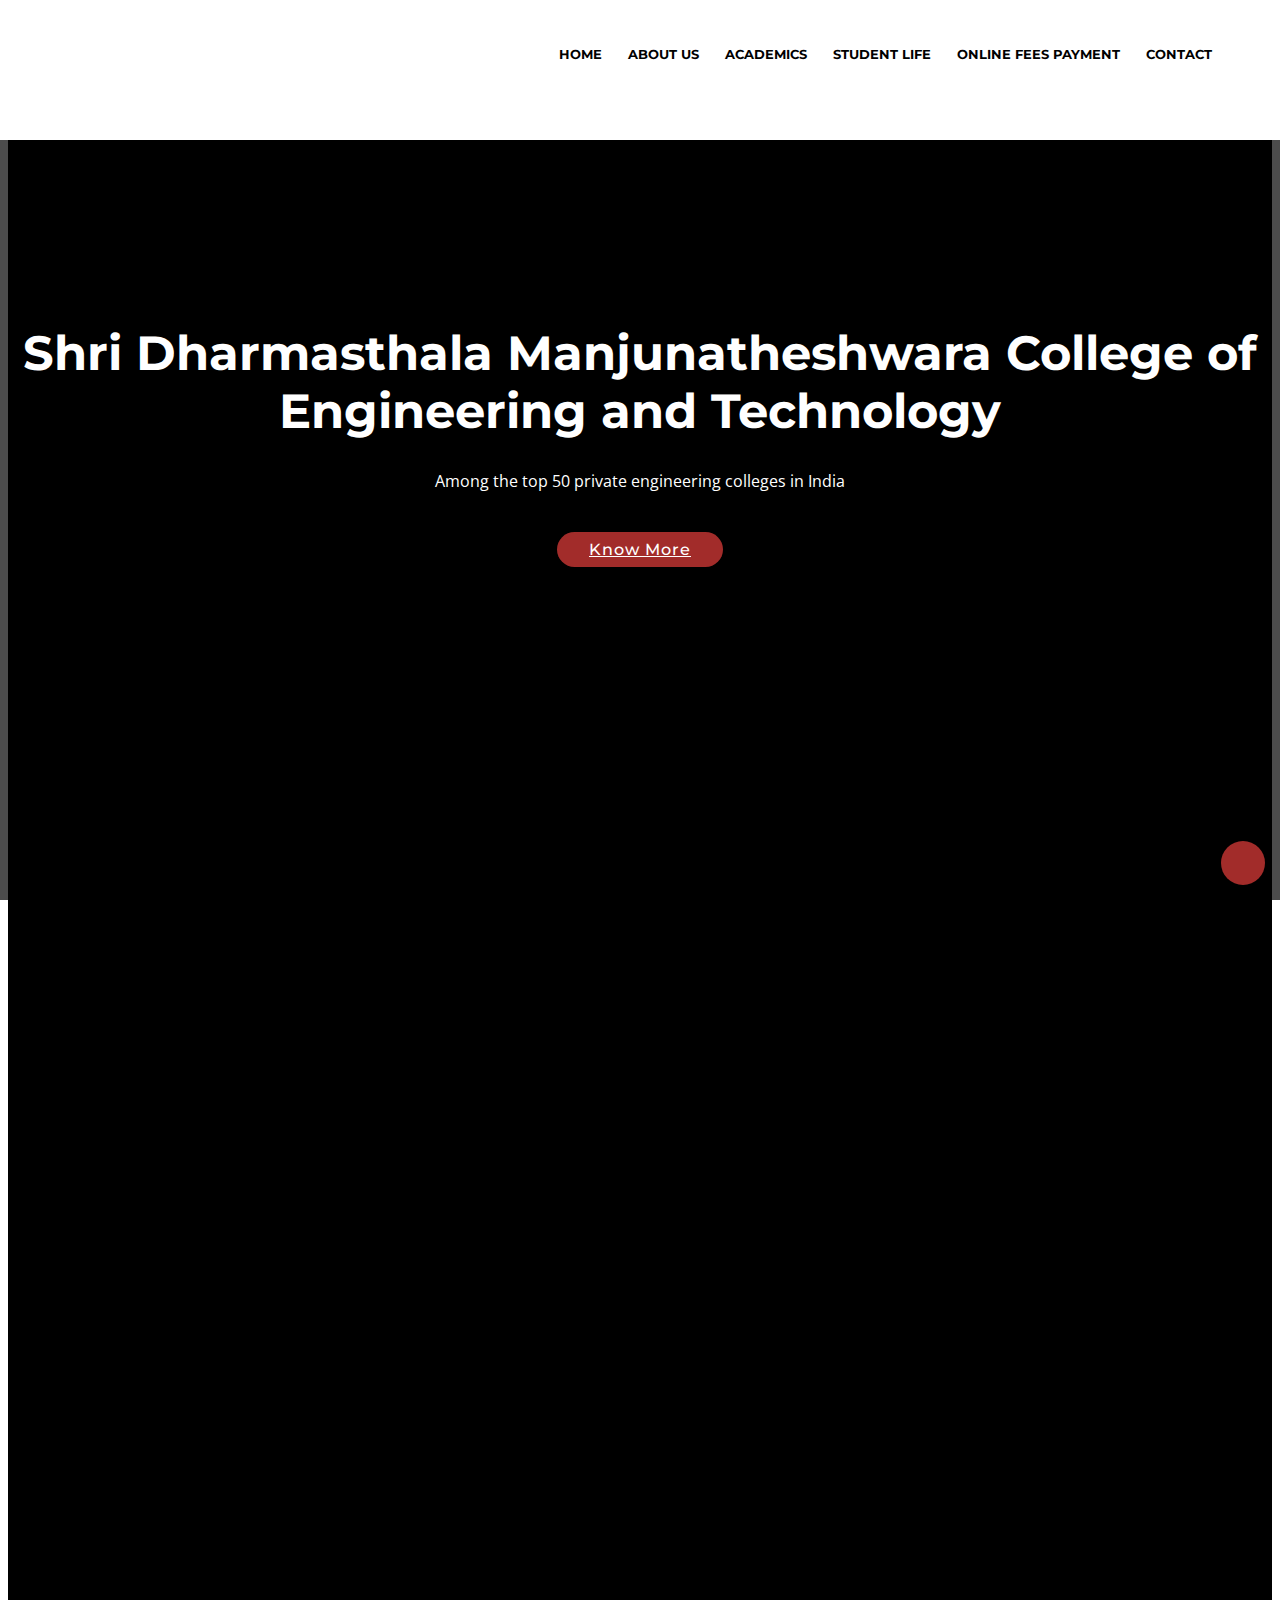
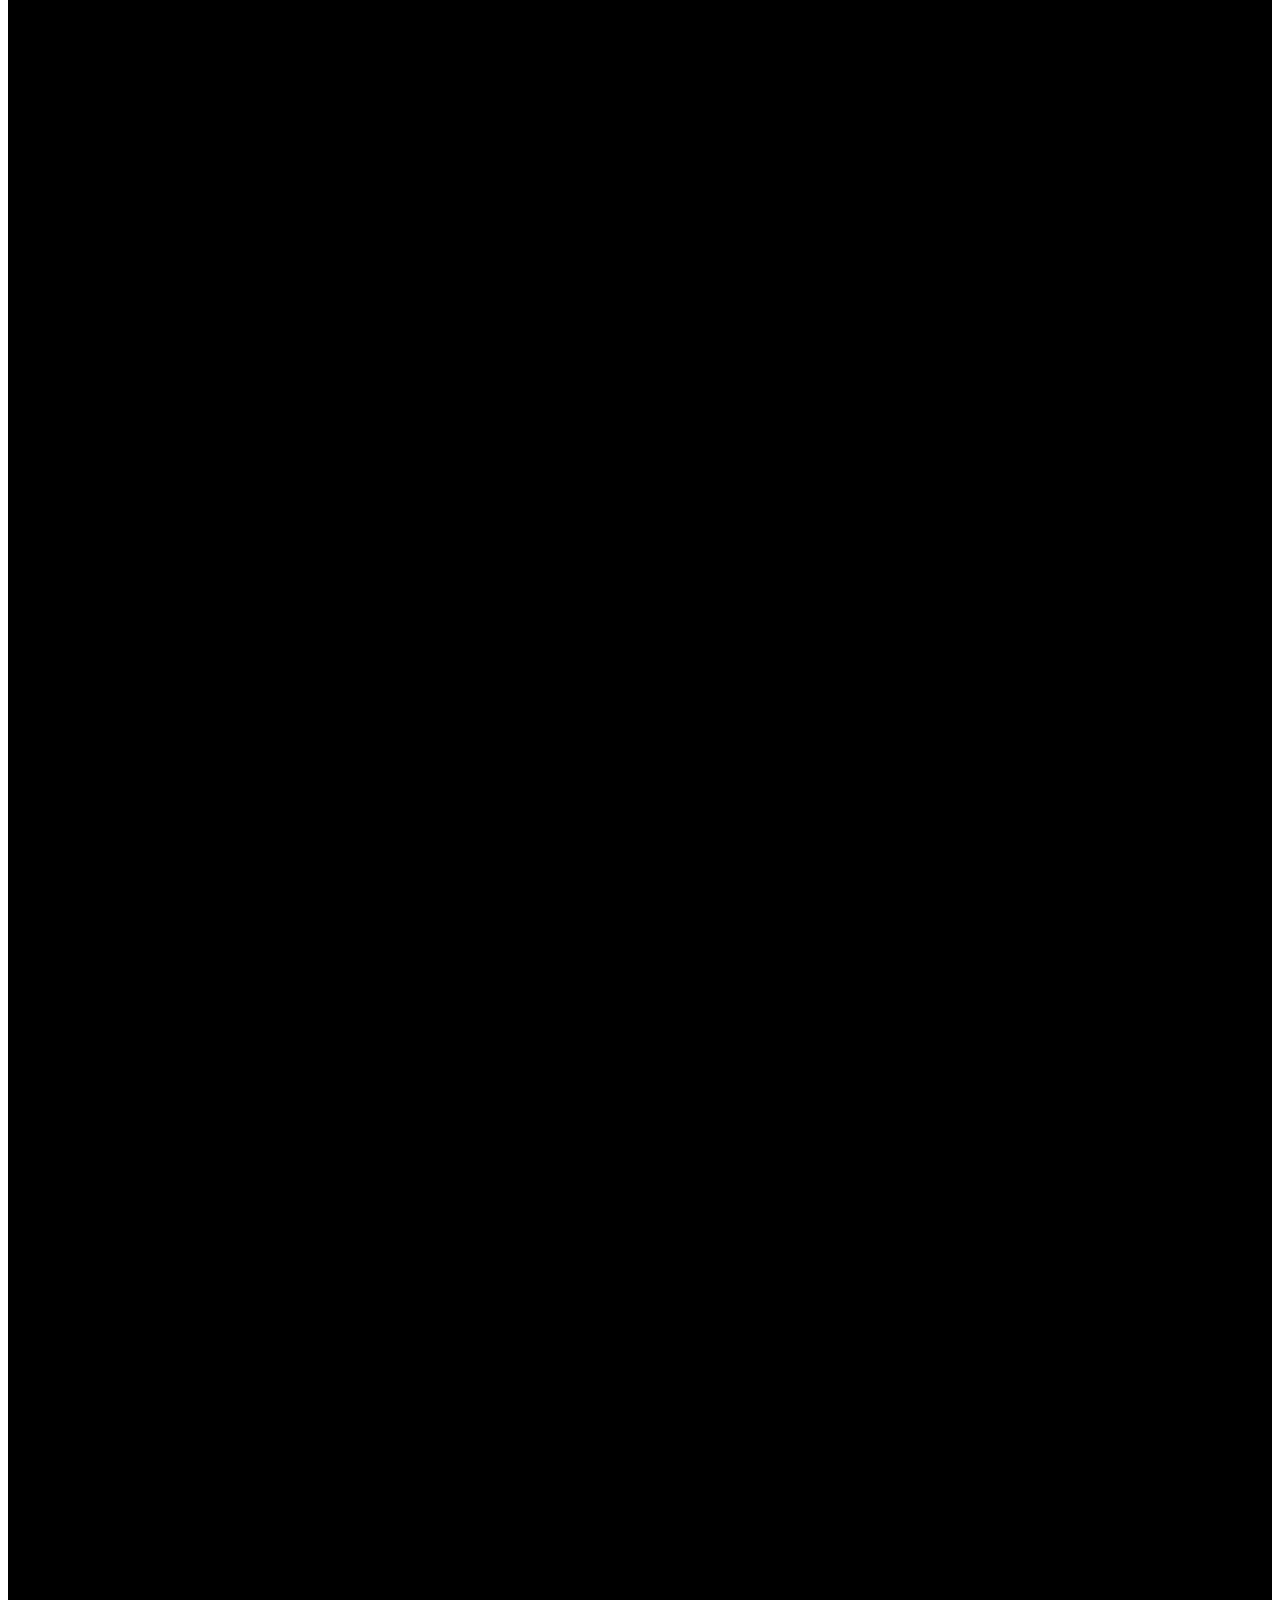
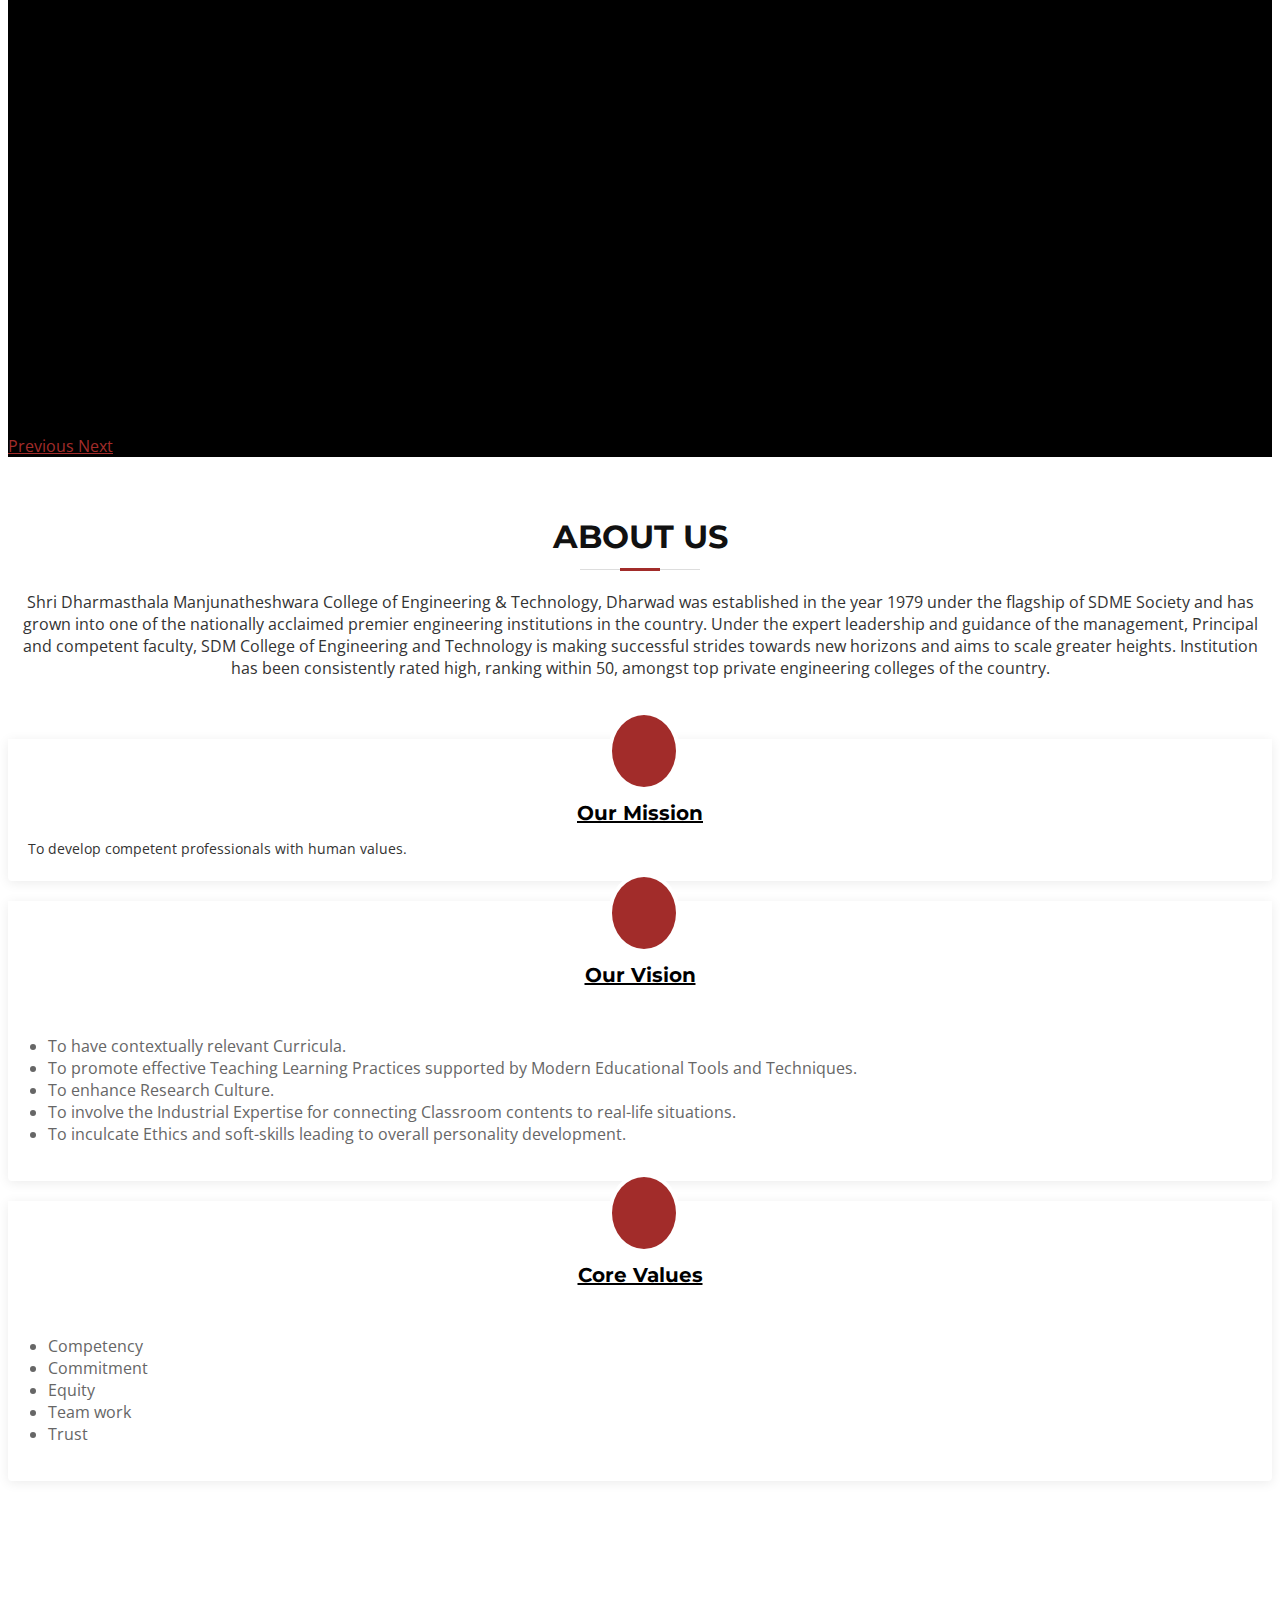
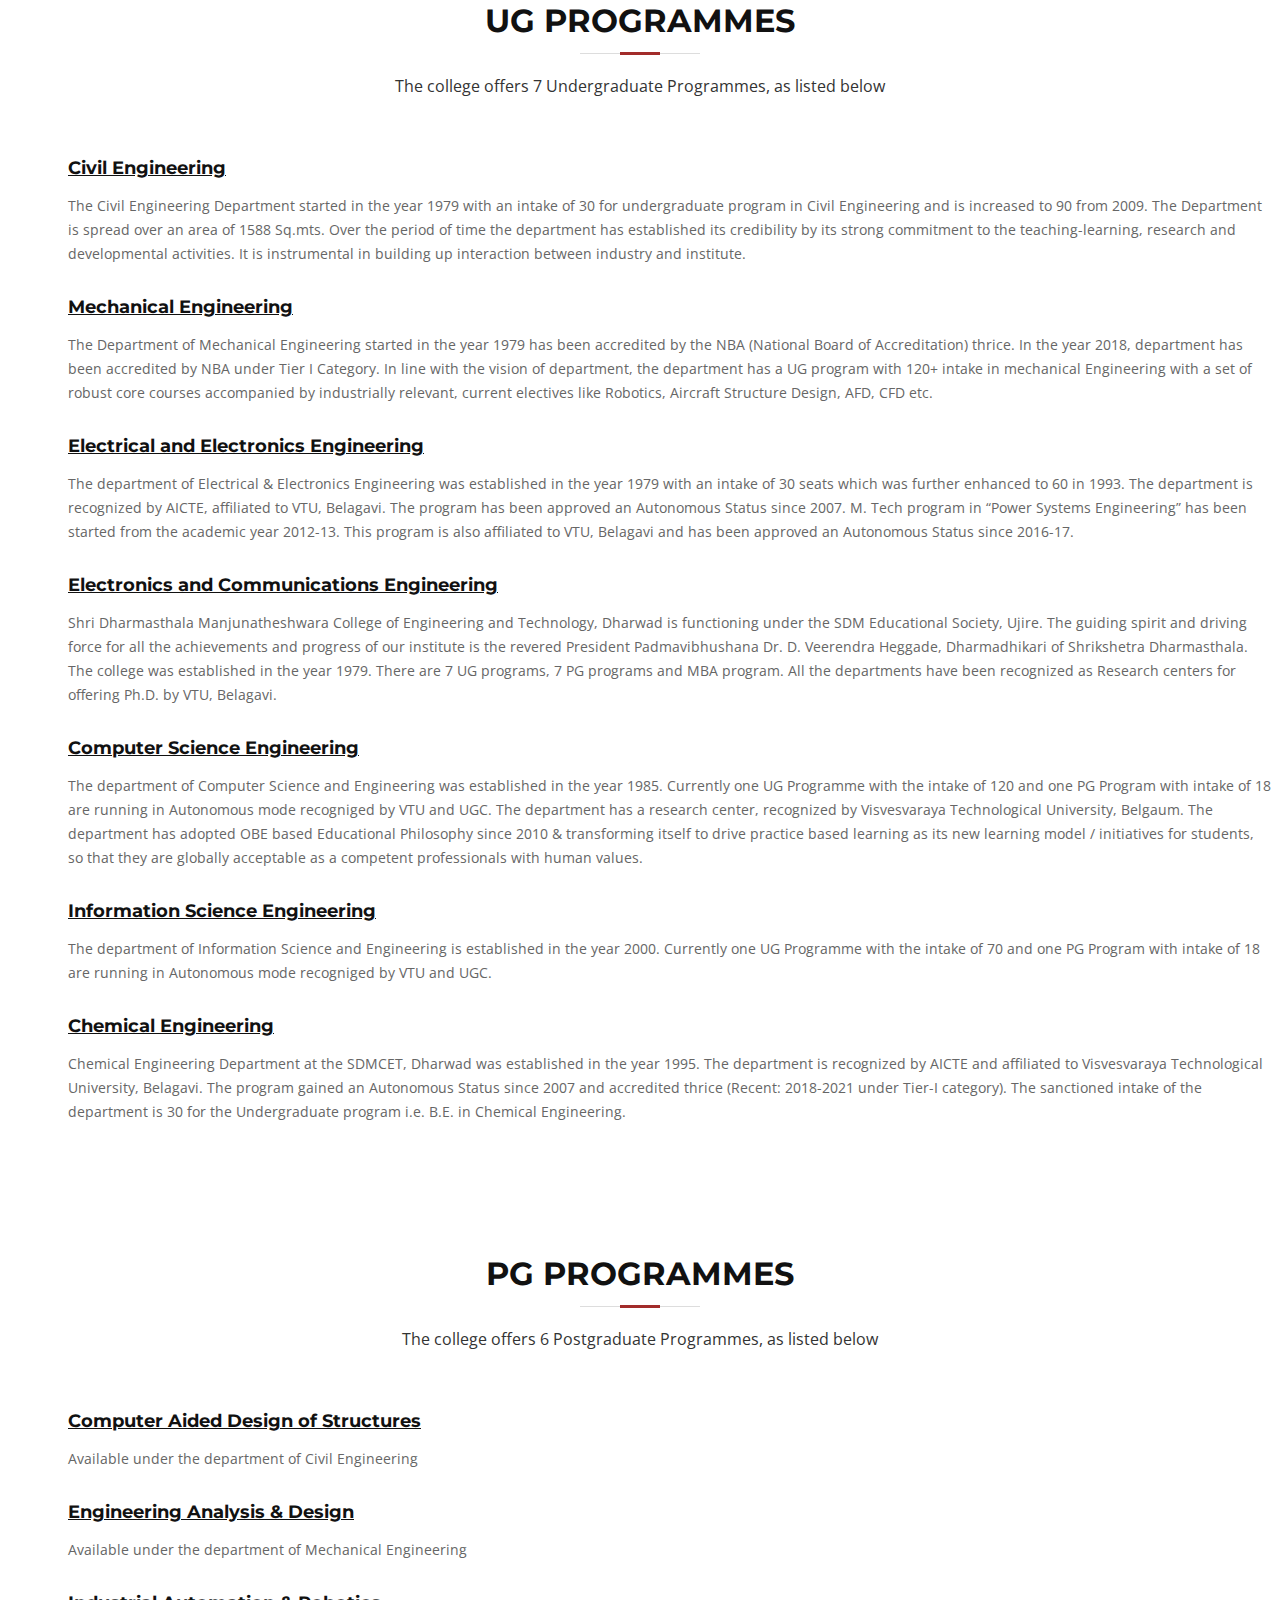
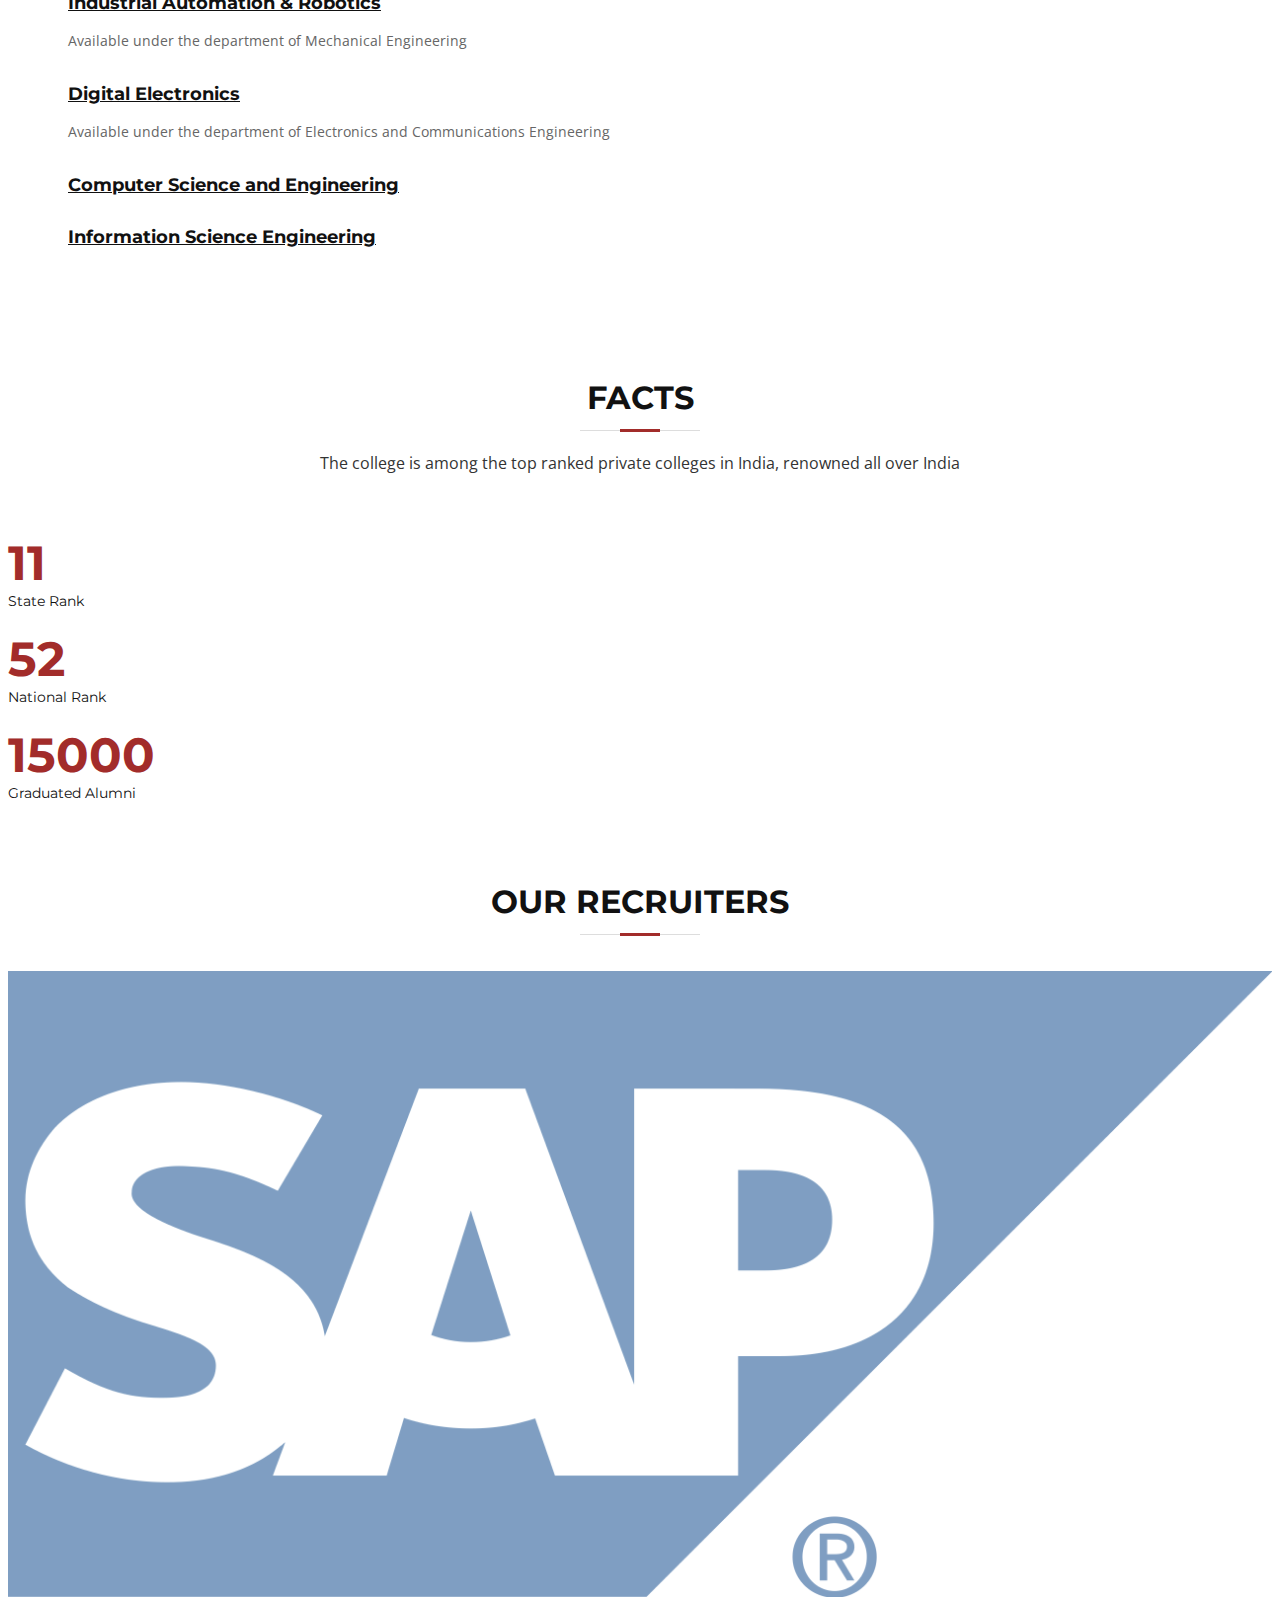
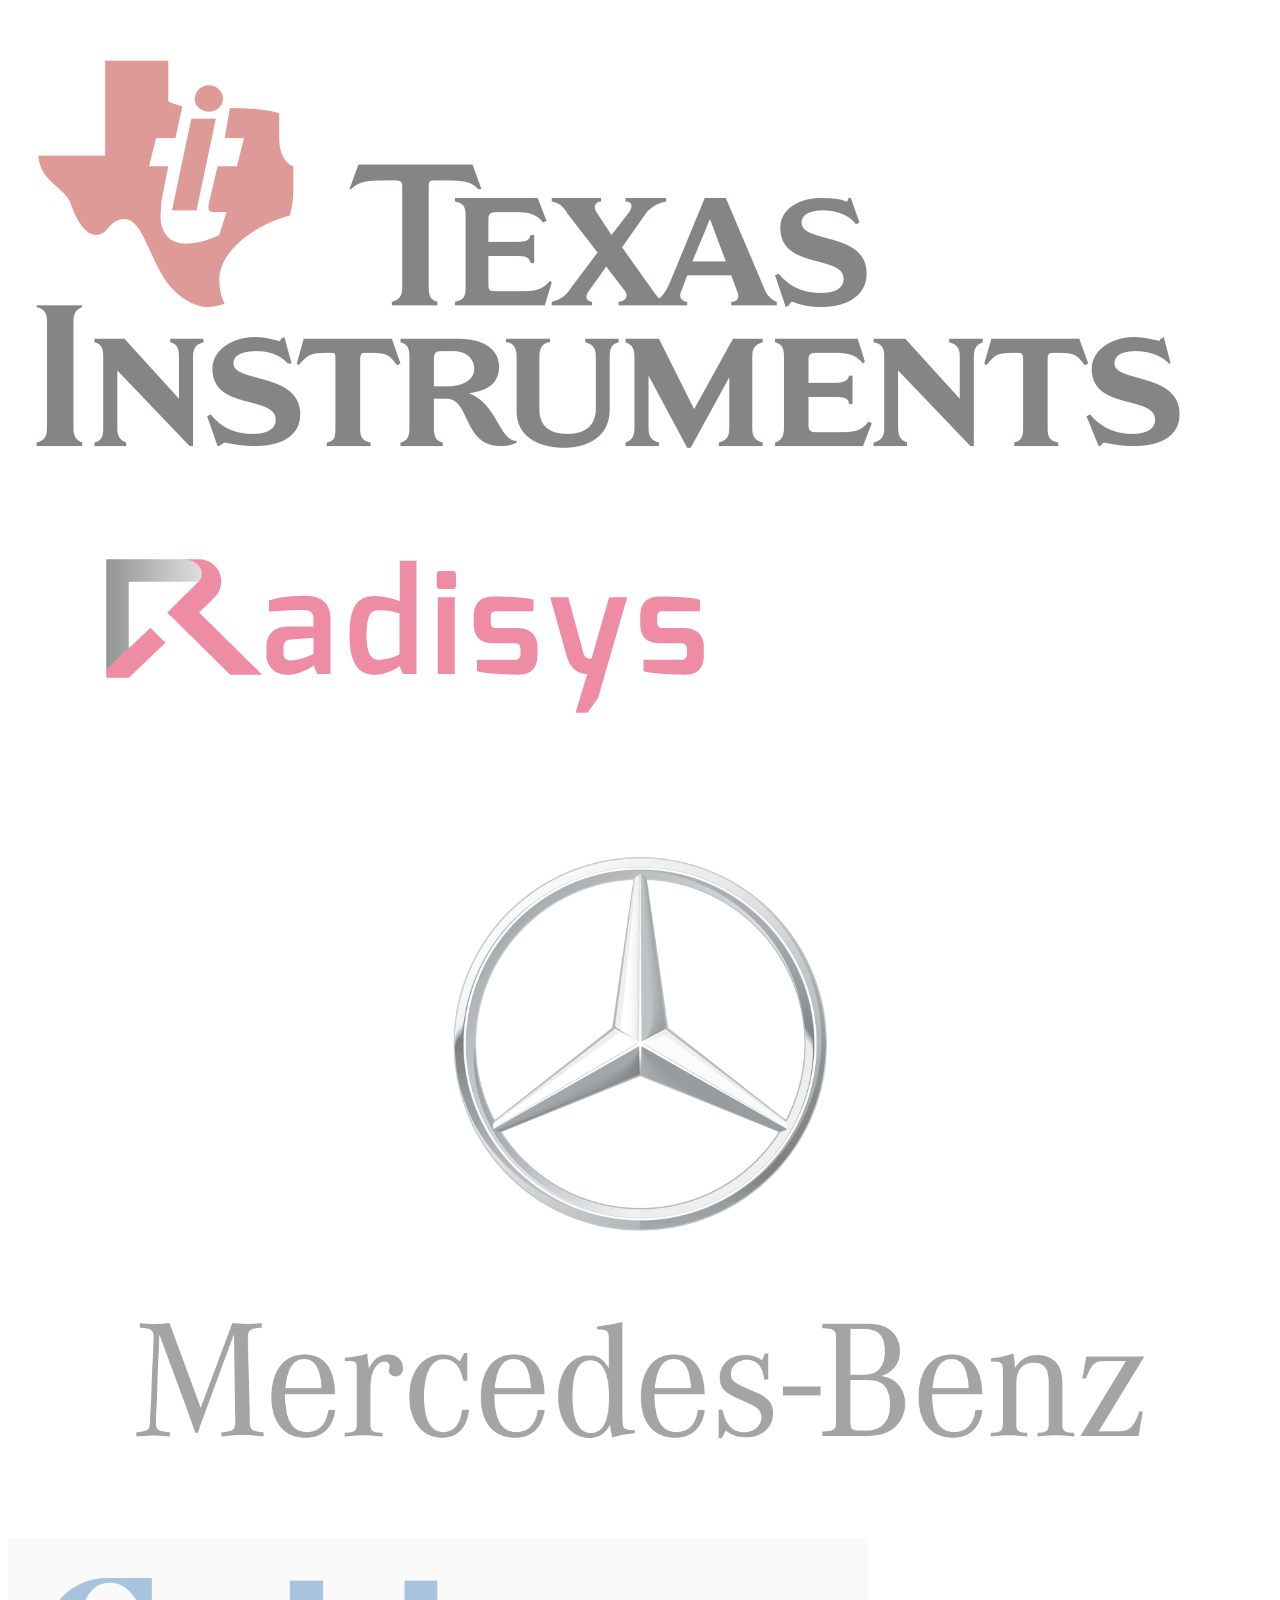
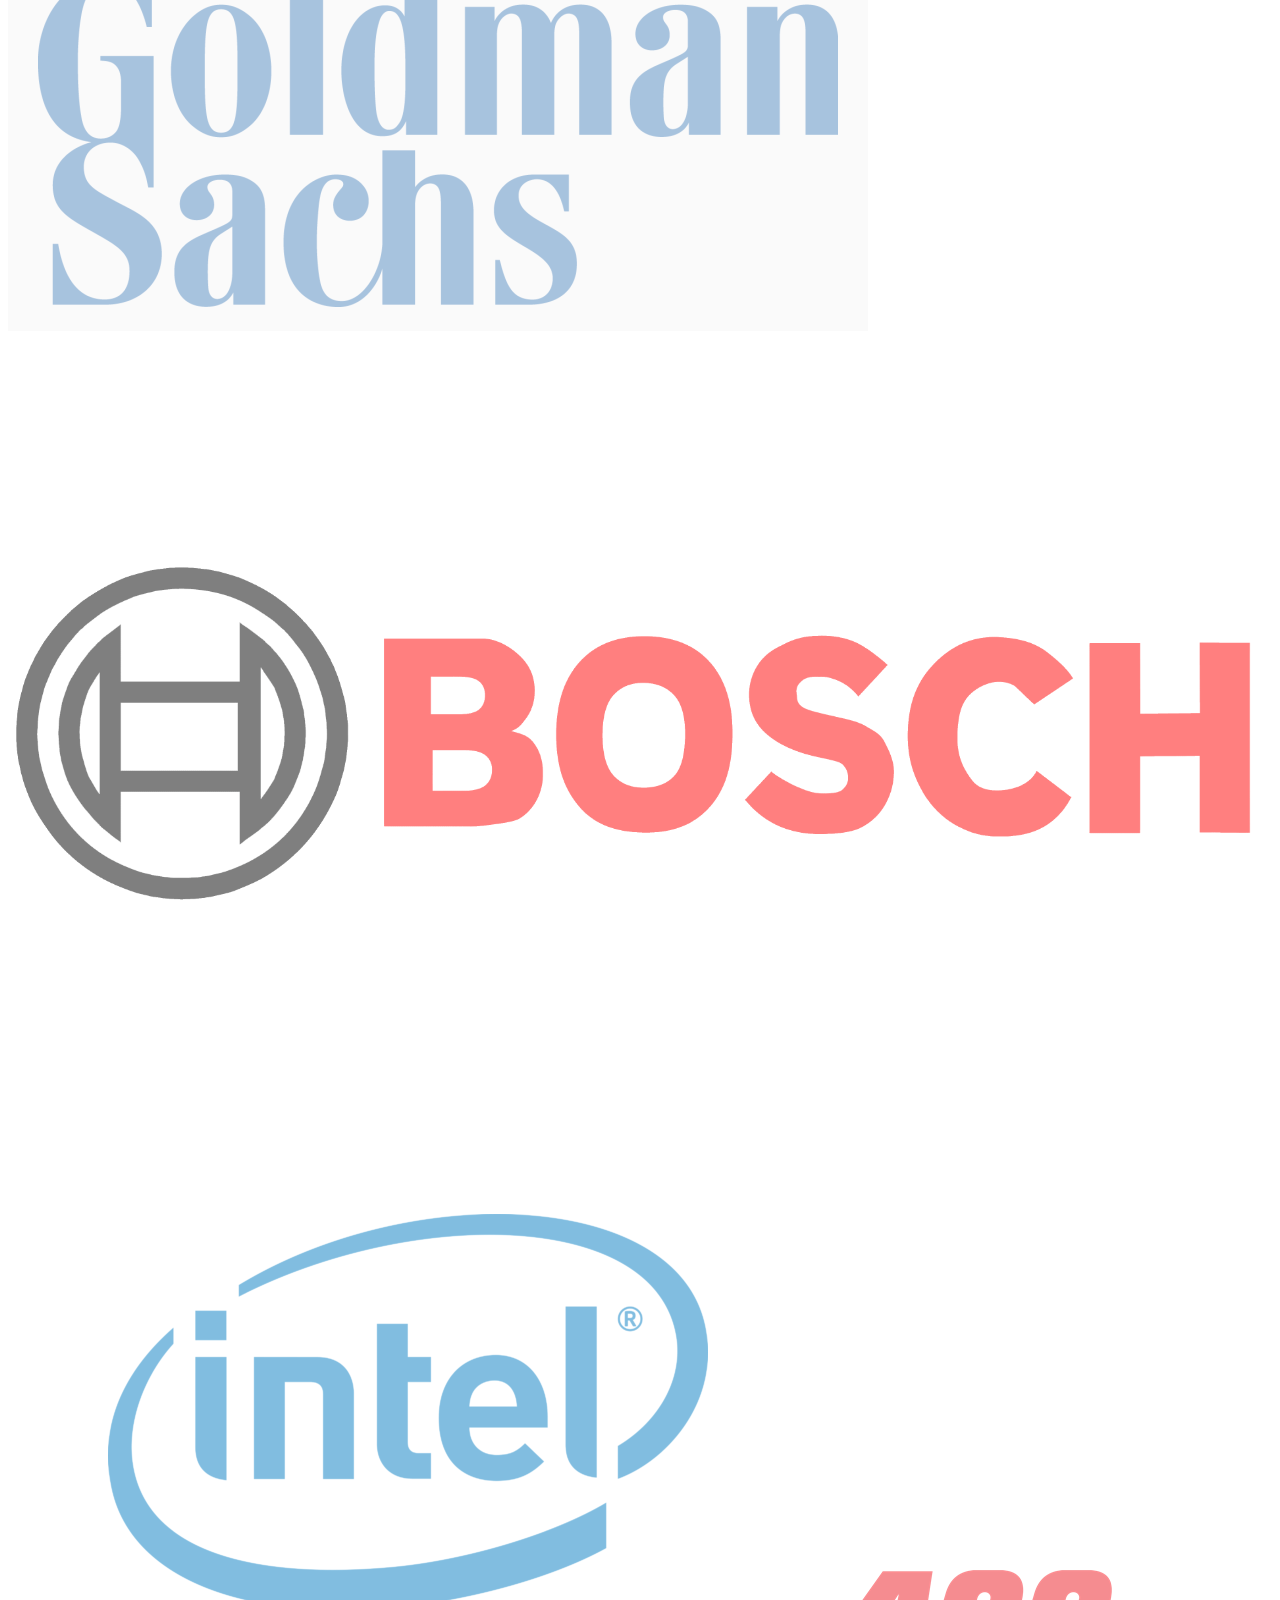
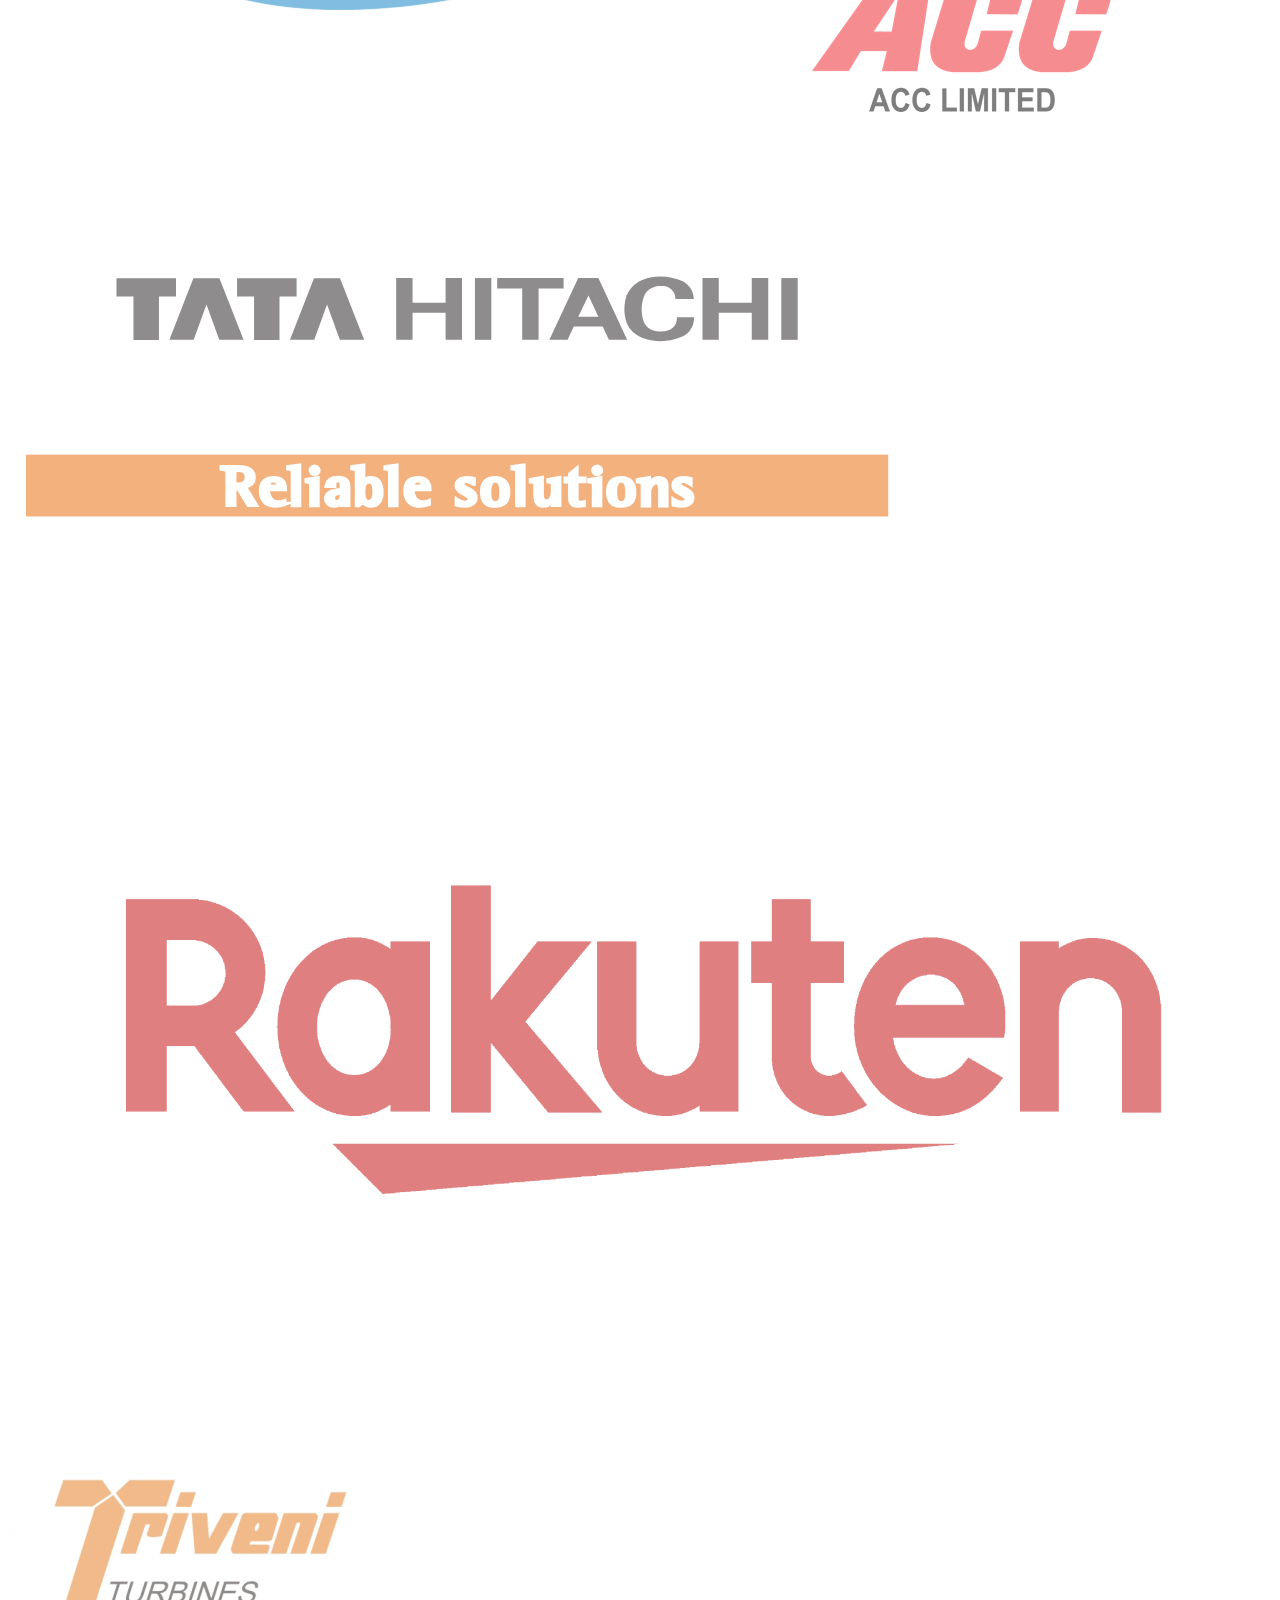
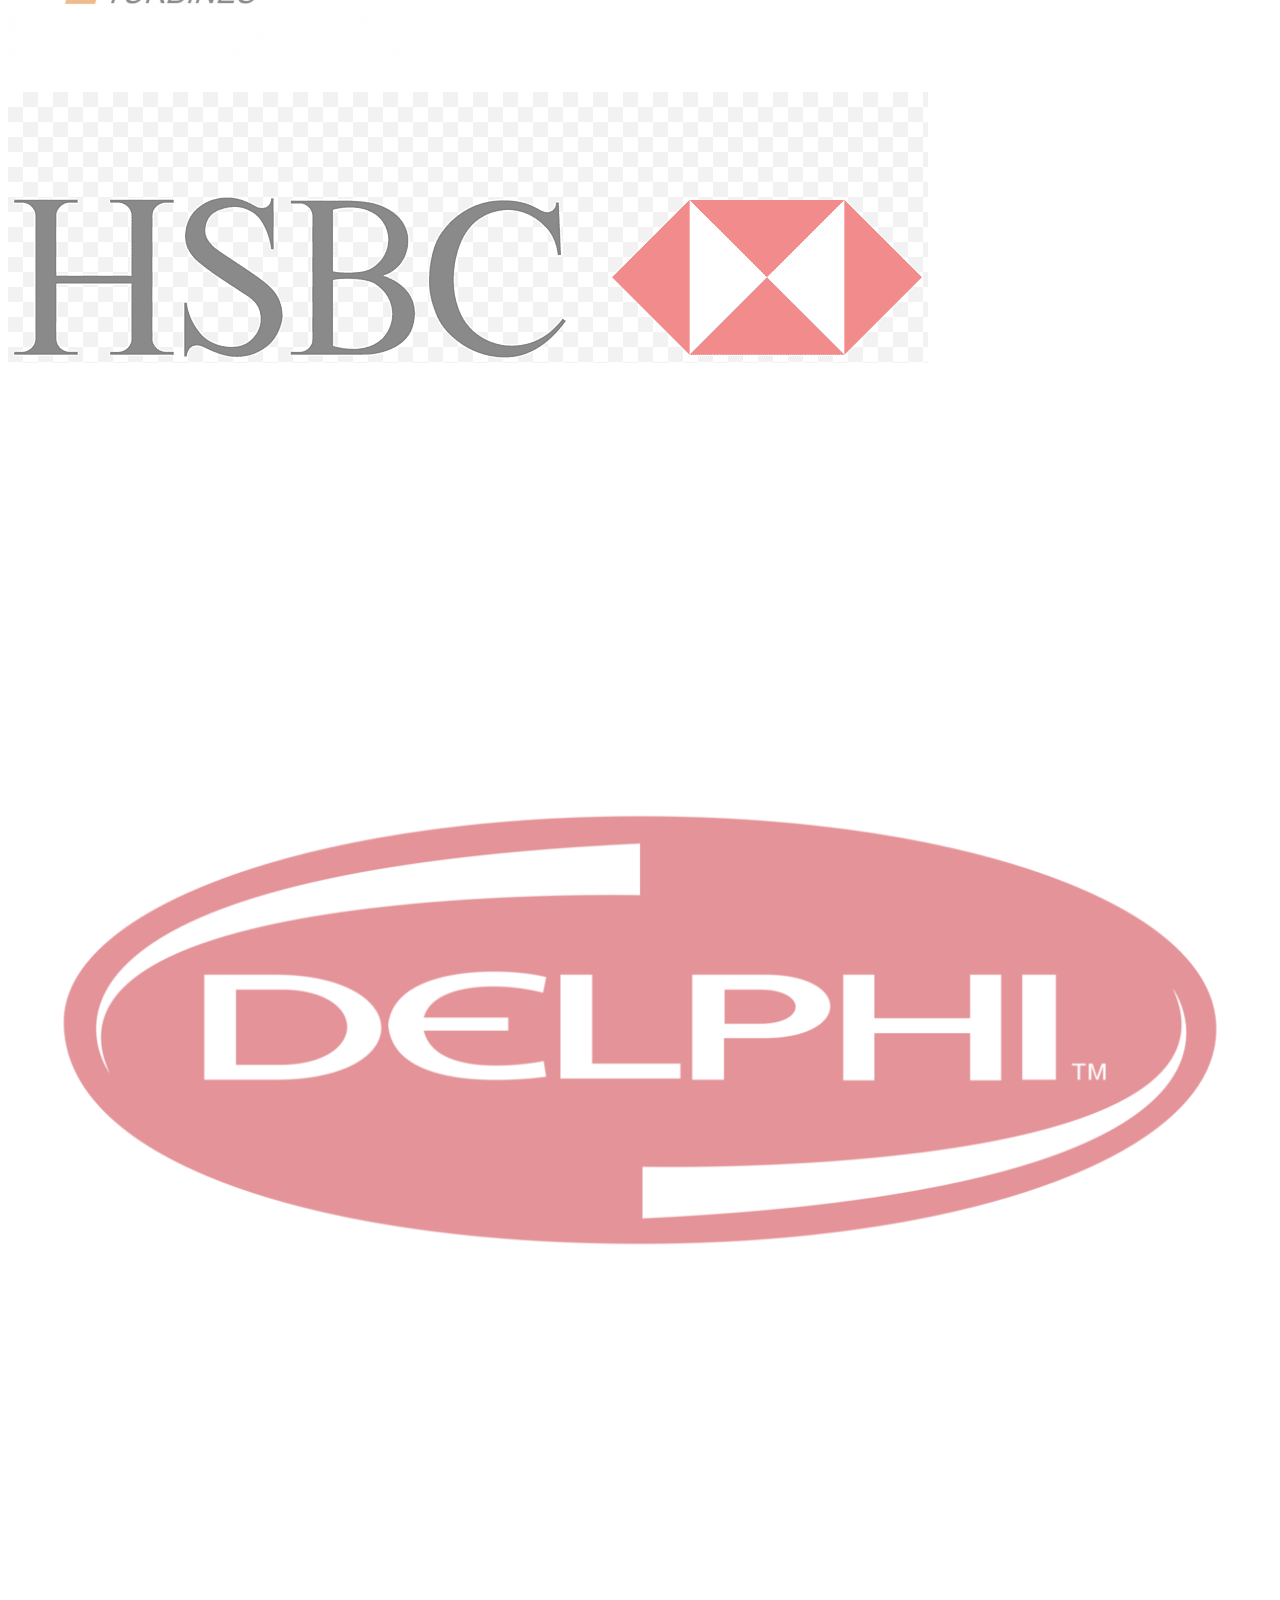
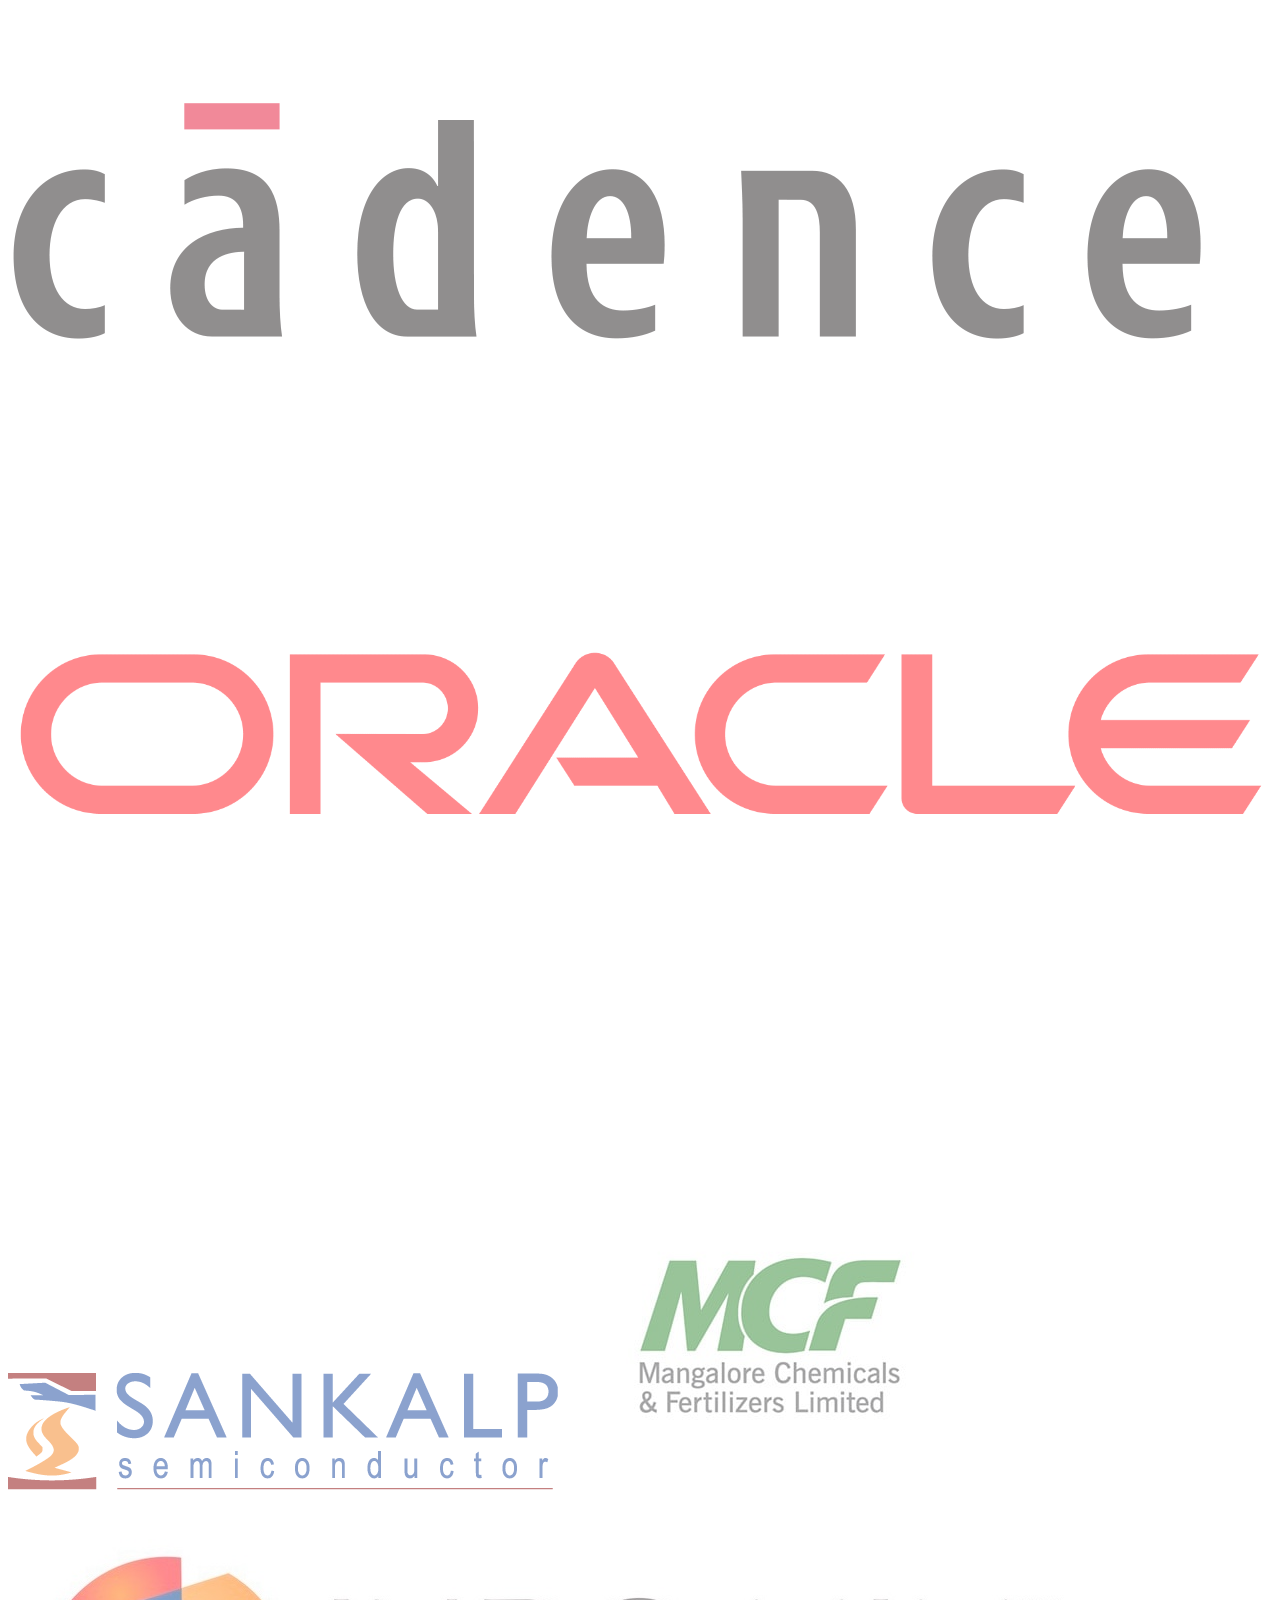
==== commit 30425767: "Merge branch 'master' of https://github.com/krtswain/sdm-website" ====
--- a/index.html
+++ b/index.html
@@ -38,40 +38,64 @@
         <div class="container-fluid">
 
             <div id="logo-container" class="pull-left">
-                <a href="#intro"><img id="logo" src="img/logo.png" alt="" title="" /></a>
+                <a href="index.html"><img id="logo" src="img/logo.png" alt="" title="" /></a>
             </div>
             <br>
             <nav id="nav-menu-container">
                 <ul class="nav-menu">
-                    <li class="menu-active"><a href="#intro">Home</a></li>
-                    <li><a href="#about">About Us</a></li>
-                    <li>
-                        <a href="#" class="nav-link dropdown-toggle " data-bs-toggle="dropdown">
+                    <li class=""><a href="index.html">Home</a></li>
+                    <li><a href="index.html#about">About Us</a></li>
+                    <li class="menu-has-children">
+                        <a href="#">
               Academics
             </a>
-                        <ul class="dropdown-menu">
-                            <li> <a class="dropdown-item" href="#"> UG and PG </a>
-                                <ul class="submenu dropdown-menu">
-                                    <li><a class="dropdown-item" href="chemical-engineering.html">Chemical Engineering</a></li>
-                                    <li><a class="dropdown-item" href="civil-engineering.html">Civil Engineering</a></li>
-                                    <li><a class="dropdown-item" href="computer-engineering.html">Computer Science Engineering</a></li>
-                                    <li><a class="dropdown-item" href="electrical-engineering.html">Electrical and Electronics Engineering</a></li>
-                                    <li><a class="dropdown-item" href="electronics-engineering.html">Electronics and Communications Engineering</a></li>
-
-                                    <li><a class="dropdown-item" href="information-engineering.html">Information Science Engineering</a></li>
-
-                                    <li><a class="dropdown-item" href="mechanical-engineering.html">Mechanical Engineering</a></li>
+                        <ul>
+                            <li class="menu-has-children"> <a href="#"> UG and PG </a>
+                                <ul>
+                                    <li><a href="chemical-engineering.html">Chemical Engineering</a></li>
+                                    <li><a href="civil-engineering.html">Civil Engineering</a></li>
+                                    <li><a href="computer-engineering.html">Computer Science Engineering</a></li>
+                                    <li><a href="electrical-engineering.html">Electrical and Electronics Engineering</a></li>
+                                    <li><a href="electronics-engineering.html">Electronics and Communications Engineering</a></li>
+                                    <li><a href="information-engineering.html">Information Science Engineering</a></li>
+                                    <li><a href="mathematics-dept.html">Department of Mathematics</a></li>
+                                    <li><a href="physics-dept.html">Department of Physics</a></li>
+                                    <li><a href="chemistry-dept.html">Department of Chemistry</a></li>
+                                    <li><a href="first-year-academics.html">First Year Academics</a></li>
+
                                 </ul>
                             </li>
-                            <li><a class="dropdown-item" href="mba.html"> MBA </a>
-
+                            <li><a class="menu-active" href="mba.html"> MBA </a>
                             </li>
+                            <li class="menu-has-children">
+                                <a href="#">Regulations</a>
+                                <ul>
+                                    <li><a href="rules-and-regulations.html">Rules and Regulations</a></li>
+                                    <li><a href="mandatory-disclosures.html">Mandatory Disclosures</a></li>
+                                </ul>
+                            </li>
+                            <li>
+                                <a href="index.html#services">Programmes</a>
+                            </li>
+
+                            <li><a href="index.html#clients">Placements</a></li>
+                            <li><a href="examinations.html">Examinations</a></li>
                         </ul>
                     </li>
-                    <li><a href="#services">Programmes</a></li>
+                    <li class="menu-has-children">
+                        <a href="#">Student Life</a>
+                        <ul>
+                            <li> <a href="campus.html">Campus</a></li>
+                            <li><a href="student-clubs.html">Student Clubs</a></li>
+                            <li><a href="hostel.html">Hostel</a></li>
+                            <li><a href="library.html">Library</a></li>
+                            <li><a href="student-life.html">Life in Dharwad</a></li>
+                        </ul>
+                    </li>
                     <li><a href="https://payments.billdesk.com/bdcollect/pay?p1=346&p2=6" target="_blank">Online Fees Payment</a>
                     </li>
-                    <li><a href="#contact">Contact</a></li>
+
+                    <li><a href="index.html#contact">Contact</a></li>
 
                 </ul>
             </nav>
@@ -255,22 +279,22 @@
             <div class="container">
 
                 <header class="section-header wow fadeInUp">
-                    <h3>Programmes</h3>
-                    <p>The college offers graduate as well as post graduate programmes to students, as well as an MBA program. The specializations are as below</p>
+                    <h3>UG Programmes</h3>
+                    <p>The college offers 7 Undergraduate Programmes, as listed below</p>
                 </header>
 
                 <div class="row">
 
                     <div class="col-lg-4 col-md-6 box wow bounceInUp" data-wow-duration="1.4s">
                         <div class="icon"><i class="ion-home"></i></div>
-                        <h4 class="title"><a href="">Civil Engineering</a></h4>
+                        <h4 class="title"><a href="civil-engineering.html">Civil Engineering</a></h4>
                         <p class="description">The Civil Engineering Department started in the year 1979 with an intake of 30 for undergraduate program in Civil Engineering and is increased to 90 from 2009. The Department is spread over an area of 1588 Sq.mts. Over the period
                             of time the department has established its credibility by its strong commitment to the teaching-learning, research and developmental activities. It is instrumental in building up interaction between industry and institute.
                         </p>
                     </div>
                     <div class="col-lg-4 col-md-6 box wow bounceInUp" data-wow-duration="1.4s">
                         <div class="icon"><i class="ion-gear-a"></i></div>
-                        <h4 class="title"><a href="">Mechanical Engineering</a></h4>
+                        <h4 class="title"><a href="mechanical-engineering.html">Mechanical Engineering</a></h4>
                         <p class="description">
                             The Department of Mechanical Engineering started in the year 1979 has been accredited by the NBA (National Board of Accreditation) thrice. In the year 2018, department has been accredited by NBA under Tier I Category. In line with the vision of department,
                             the department has a UG program with 120+ intake in mechanical Engineering with a set of robust core courses accompanied by industrially relevant, current electives like Robotics, Aircraft Structure Design, AFD, CFD etc.
@@ -278,7 +302,7 @@
                     </div>
                     <div class="col-lg-4 col-md-6 box wow bounceInUp" data-wow-duration="1.4s">
                         <div class="icon"><i class="ion-flash"></i></div>
-                        <h4 class="title"><a href="">Electrical and Electronics Engineering</a></h4>
+                        <h4 class="title"><a href="electrical-engineering.html">Electrical and Electronics Engineering</a></h4>
                         <p class="description">
                             The department of Electrical & Electronics Engineering was established in the year 1979 with an intake of 30 seats which was further enhanced to 60 in 1993. The department is recognized by AICTE, affiliated to VTU, Belagavi. The program has been approved
                             an Autonomous Status since 2007. M. Tech program in “Power Systems Engineering” has been started from the academic year 2012-13. This program is also affiliated to VTU, Belagavi and has been approved an Autonomous Status since
@@ -287,7 +311,7 @@
                     </div>
                     <div class="col-lg-4 col-md-6 box wow bounceInUp" data-wow-duration="1.4s">
                         <div class="icon"><i class="ion-ios-analytics-outline"></i></div>
-                        <h4 class="title"><a href="">Electronics and Communications Engineering</a></h4>
+                        <h4 class="title"><a href="electronics-engineering.html">Electronics and Communications Engineering</a></h4>
                         <p class="description">
                             Shri Dharmasthala Manjunatheshwara College of Engineering and Technology, Dharwad is functioning under the SDM Educational Society, Ujire. The guiding spirit and driving force for all the achievements and progress of our institute is the revered President
                             Padmavibhushana Dr. D. Veerendra Heggade, Dharmadhikari of Shrikshetra Dharmasthala. The college was established in the year 1979. There are 7 UG programs, 7 PG programs and MBA program. All the departments have been recognized
@@ -296,36 +320,90 @@
                     </div>
                     <div class="col-lg-4 col-md-6 box wow bounceInUp" data-wow-delay="0.1s" data-wow-duration="1.4s">
                         <div class="icon"><i class="ion-android-desktop"></i></div>
-                        <h4 class="title"><a href="">Computer Sciene Engineering</a></h4>
-                        <p class="description">
-                            The department of Computer Science and Engineering is established in the year 1985. Currently one UG Programme with the intake of 120 and one PG Program with intake of 18 are running in Autonomous mode recogniged by VTU and UGC. The department has a research
-                            center, recognized by Visvesvaraya Technological University, Belgaum. The department has adopted OBE based Educational Philosophy since 2010 & transforming itself to drive practice based learning as its new learning model /
-                            initiatives for students, so that they are globally acceptable as a competent professionals with human values.
-                        </p>
+                        <h4 class="title"><a href="computer-engineering.html">Computer Science Engineering</a></h4>
+                        <p class="description">
+                            The department of Computer Science and Engineering was established in the year 1985. Currently one UG Programme with the intake of 120 and one PG Program with intake of 18 are running in Autonomous mode recogniged by VTU and UGC. The department has a
+                            research center, recognized by Visvesvaraya Technological University, Belgaum. The department has adopted OBE based Educational Philosophy since 2010 & transforming itself to drive practice based learning as its new learning
+                            model / initiatives for students, so that they are globally acceptable as a competent professionals with human values.
+                        </p>
+                    </div>
+                    <div class="col-lg-4 col-md-6 box wow bounceInUp" data-wow-delay="0.1s" data-wow-duration="1.4s">
+                        <div class="icon"><i class="ion-android-laptop"></i></div>
+                        <h4 class="title"><a href="information-engineering.html">Information Science Engineering</a></h4>
+                        <p class="description">
+                            The department of Information Science and Engineering is established in the year 2000. Currently one UG Programme with the intake of 70 and one PG Program with intake of 18 are running in Autonomous mode recogniged by VTU and UGC.
+                        </p>
+                    </div>
+                    <div class="col-lg-4 col-md-6"></div>
+                    <div class="col-lg-4 col-md-6 box wow bounceInUp" data-wow-delay="0.1s" data-wow-duration="1.4s">
+                        <div class="icon"><i class="ion-erlenmeyer-flask-bubbles"></i></div>
+                        <h4 class="title"><a href="chemical-engineering.html">Chemical Engineering</a></h4>
+                        <p class="description">
+                            Chemical Engineering Department at the SDMCET, Dharwad was established in the year 1995. The department is recognized by AICTE and affiliated to Visvesvaraya Technological University, Belagavi. The program gained an Autonomous Status since 2007 and accredited
+                            thrice (Recent: 2018-2021 under Tier-I category). The sanctioned intake of the department is 30 for the Undergraduate program i.e. B.E. in Chemical Engineering.
+                        </p>
+                    </div>
+
+                </div>
+
+            </div>
+        </section>
+        <!-- #services -->
+        <section id="services">
+            <div class="container">
+
+                <header class="section-header wow fadeInUp">
+                    <h3>PG Programmes</h3>
+                    <p>The college offers 6 Postgraduate Programmes, as listed below</p>
+                </header>
+
+                <div class="row">
+
+                    <div class="col-lg-4 col-md-6 box wow bounceInUp" data-wow-duration="1.4s">
+                        <div class="icon"><i class="ion-home"></i></div>
+                        <h4 class="title"><a href="">Computer Aided Design of Structures</a></h4>
+                        <p class="description">
+                            Available under the department of Civil Engineering
+                        </p>
+                    </div>
+                    <div class="col-lg-4 col-md-6 box wow bounceInUp" data-wow-duration="1.4s">
+                        <div class="icon"><i class="ion-gear-a"></i></div>
+                        <h4 class="title"><a href="">Engineering Analysis & Design</a></h4>
+                        <p class="description">
+                            Available under the department of Mechanical Engineering
+                        </p>
+                    </div>
+                    <div class="col-lg-4 col-md-6 box wow bounceInUp" data-wow-duration="1.4s">
+                        <div class="icon"><i class="ion-gear-a"></i></div>
+                        <h4 class="title"><a href="">Industrial Automation & Robotics</a></h4>
+                        <p class="description">
+                            Available under the department of Mechanical Engineering
+                        </p>
+                    </div>
+                    <div class="col-lg-4 col-md-6 box wow bounceInUp" data-wow-duration="1.4s">
+                        <div class="icon"><i class="ion-ios-analytics-outline"></i></div>
+                        <h4 class="title"><a href="">Digital Electronics</a></h4>
+                        <p class="description">
+                            Available under the department of Electronics and Communications Engineering
+                        </p>
+                    </div>
+                    <div class="col-lg-4 col-md-6 box wow bounceInUp" data-wow-delay="0.1s" data-wow-duration="1.4s">
+                        <div class="icon"><i class="ion-android-desktop"></i></div>
+                        <h4 class="title"><a href="">Computer Science and Engineering</a></h4>
+
                     </div>
                     <div class="col-lg-4 col-md-6 box wow bounceInUp" data-wow-delay="0.1s" data-wow-duration="1.4s">
                         <div class="icon"><i class="ion-android-laptop"></i></div>
                         <h4 class="title"><a href="">Information Science Engineering</a></h4>
-                        <p class="description">
-                            The department of Information Science and Engineering is established in the year 2000. Currently one UG Programme with the intake of 70 and one PG Program with intake of 18 are running in Autonomous mode recogniged by VTU and UGC.
-                        </p>
+
                     </div>
                     <div class="col-lg-4 col-md-6"></div>
-                    <div class="col-lg-4 col-md-6 box wow bounceInUp" data-wow-delay="0.1s" data-wow-duration="1.4s">
-                        <div class="icon"><i class="ion-erlenmeyer-flask-bubbles"></i></div>
-                        <h4 class="title"><a href="">Chemical Engineering</a></h4>
-                        <p class="description">
-                            Chemical Engineering Department at the SDMCET, Dharwad was established in the year 1995. The department is recognized by AICTE and affiliated to Visvesvaraya Technological University, Belagavi. The program gained an Autonomous Status since 2007 and accredited
-                            thrice (Recent: 2018-2021 under Tier-I category). The sanctioned intake of the department is 30 for the Undergraduate program i.e. B.E. in Chemical Engineering.
-                        </p>
-                    </div>
+
 
                 </div>
 
             </div>
         </section>
-        <!-- #services -->
-
 
         <section id="facts" class="wow fadeIn">
             <div class="container">
@@ -338,17 +416,17 @@
                 <div class="row counters">
 
                     <div class="col-lg-4 col-6 text-center">
-                        <span data-toggle="counter-up">11</span>
+                        <span>11</span>
                         <p>State Rank</p>
                     </div>
 
                     <div class="col-lg-4 col-6 text-center">
-                        <span data-toggle="counter-up">52</span>
+                        <span>52</span>
                         <p>National Rank</p>
                     </div>
 
                     <div class="col-lg-4 col-6 text-center">
-                        <span data-toggle="counter-up">15000</span>
+                        <span>15000</span>
                         <p>Graduated Alumni</p>
                     </div>
 
@@ -411,6 +489,8 @@
                 </div>
 
             </div>
+            <br>
+            <div class="text-center"><a class="cta-btn" href="placements.html">Know More </a></div>
         </section>
         <!-- #clients -->
 
@@ -544,6 +624,9 @@
                             <i class="ion-ios-telephone-outline"></i>
                             <h3>Phone Number</h3>
                             <p><a href="tel:+8362447465">836 - 2447465</a></p>
+                            <p>Admission Helpline: (0836) 2255619/2464699 (9:30AM-5:30PM)</p>
+                            <p>Management Quota: 9611637191</p>
+                            <p>CET/COMED-K: 7019853531</p>
                         </div>
                     </div>
 
@@ -611,7 +694,8 @@
                         <ul>
                             <li><i class="ion-ios-arrow-right"></i> <a href="#">Home</a></li>
                             <li><i class="ion-ios-arrow-right"></i> <a href="#about">About us</a></li>
-                            <li><i class="ion-ios-arrow-right"></i> <a href="#services">Programmes</a></li>
+                            <li><i class="ion-ios-arrow-right"></i> <a href="rules-regulations.html">Rules and Regulations</a></li>
+                            <li><i class="ion-ios-arrow-right"></i> <a href="mandatory-disclosures.html">Mandatory Disclosures</a></li>
                             <li><i class="ion-ios-arrow-right"></i> <a href="https://payments.billdesk.com/bdcollect/pay?p1=346&p2=6" target="_blank">Online Fees Payment</a></li>
                             <li><i class="ion-ios-arrow-right"></i> <a href="#contact">Contact</a></li>
                         </ul>
--- a/css/style.css
+++ b/css/style.css
@@ -0,0 +1,1569 @@
+/*--------------------------------------------------------------
+# General
+--------------------------------------------------------------*/
+
+body {
+    background: #fff;
+    color: #666666;
+    font-family: "Open Sans", sans-serif;
+}
+
+a {
+    color: #a22c2a;
+    transition: 0.5s;
+}
+
+.about-department {
+    text-align: center;
+    font-weight:bold;
+}
+
+a:hover,
+a:active,
+a:focus {
+    color: #a22c2a;
+    outline: none;
+    text-decoration: none;
+}
+
+p {
+    padding: 0;
+    margin: 0 0 30px 0;
+}
+
+h1,
+h2,
+h3,
+h4,
+h5,
+h6 {
+    font-family: "Montserrat", sans-serif;
+    font-weight: 400;
+    margin: 0 0 20px 0;
+    padding: 0;
+}
+
+/* Back to top button */
+
+.back-to-top {
+    position: fixed;
+    display: none;
+    background: #a22c2a;
+    color: #fff;
+    display: inline-block;
+    width: 44px;
+    height: 44px;
+    text-align: center;
+    line-height: 1;
+    font-size: 16px;
+    border-radius: 50%;
+    right: 15px;
+    bottom: 15px;
+    transition: background 0.5s;
+    z-index: 11;
+}
+
+.back-to-top i {
+    padding-top: 12px;
+    color: #fff;
+}
+
+@media (max-width: 768px) {
+    .back-to-top {
+        bottom: 15px;
+    }
+}
+
+@media (max-width: 600px) {
+    #logo-container {
+        max-width: 200px !important;
+    }
+    #header {
+        height: 70px !important;
+    }
+}
+
+
+/*--------------------------------------------------------------
+# Header
+--------------------------------------------------------------*/
+
+#header {
+    padding: 30px 0;
+    height: 92px;
+    position: fixed;
+    left: 0;
+    top: 0;
+    right: 0;
+    transition: all 0.5s;
+    z-index: 997;
+}
+
+#header.header-scrolled {
+    background: white;
+    padding: 20px 0;
+    height: 100px;
+    transition: all 0.5s;
+}
+
+#header #logo {
+    float: left;
+}
+
+@media (min-width: 1024px) {
+    #header #logo {
+        padding-left: 60px;
+    }
+}
+
+#header #logo h1 {
+    font-size: 34px;
+    margin: 0;
+    padding: 0;
+    line-height: 1;
+    font-family: "Montserrat", sans-serif;
+    font-weight: 700;
+    letter-spacing: 3px;
+}
+
+#header #logo h1 a,
+#header #logo h1 a:hover {
+    color: #fff;
+    padding-left: 10px;
+    border-left: 4px solid #a22c2a;
+}
+
+#header #logo img {
+    padding: 0;
+    margin: 0;
+}
+
+@media (max-width: 768px) {
+    #header #logo h1 {
+        font-size: 28px;
+    }
+    #header #logo img {
+        max-height: 40px;
+        max-width: 40em;
+    }
+}
+
+
+/*--------------------------------------------------------------
+# Intro Section
+--------------------------------------------------------------*/
+
+#intro {
+    display: table;
+    width: 100%;
+    height: 100vh;
+    background: #000;
+}
+
+#intro .carousel-item {
+    width: 100%;
+    height: 100vh;
+    background-size: cover;
+    background-position: center;
+    background-repeat: no-repeat;
+}
+
+.leadership-image {
+    max-height: 235px !important;
+}
+
+#logo-container {
+    max-width: 555px;
+    height: auto;
+}
+
+#logo {
+    height: auto;
+    max-width: 100%;
+}
+
+#intro .carousel-item::before {
+    content: '';
+    background-color: rgba(0, 0, 0, 0.7);
+    position: absolute;
+    height: 100%;
+    width: 100%;
+    top: 0;
+    right: 0;
+    left: 0;
+    bottom: 0;
+}
+
+#intro .carousel-container {
+    display: flex;
+    justify-content: center;
+    align-items: center;
+    position: absolute;
+    bottom: 0;
+    top: 0;
+    left: 0;
+    right: 0;
+}
+
+#intro .carousel-content {
+    text-align: center;
+}
+
+#intro h2 {
+    color: #fff;
+    margin-bottom: 30px;
+    font-size: 48px;
+    font-weight: 700;
+}
+
+@media (max-width: 768px) {
+    #intro h2 {
+        font-size: 28px;
+    }
+}
+
+#intro p {
+    width: 80%;
+    margin: 0 auto 30px auto;
+    color: #fff;
+}
+
+@media (min-width: 1024px) {
+    #intro p {
+        width: 60%;
+    }
+}
+
+#intro .carousel-fade .carousel-inner .carousel-item {
+    -webkit-transition-property: opacity;
+    transition-property: opacity;
+}
+
+#intro .carousel-fade .carousel-inner .carousel-item,
+#intro .carousel-fade .carousel-inner .active.carousel-item-left,
+#intro .carousel-fade .carousel-inner .active.carousel-item-right {
+    opacity: 0;
+}
+
+#intro .carousel-fade .carousel-inner .active,
+#intro .carousel-fade .carousel-inner .carousel-item-next.carousel-item-left,
+#intro .carousel-fade .carousel-inner .carousel-item-prev.carousel-item-right {
+    opacity: 1;
+    transition: 0.5s;
+}
+
+#intro .carousel-fade .carousel-inner .carousel-item-next,
+#intro .carousel-fade .carousel-inner .carousel-item-prev,
+#intro .carousel-fade .carousel-inner .active.carousel-item-left,
+#intro .carousel-fade .carousel-inner .active.carousel-item-right {
+    left: 0;
+    -webkit-transform: translate3d(0, 0, 0);
+    transform: translate3d(0, 0, 0);
+}
+
+#intro .carousel-control-prev,
+#intro .carousel-control-next {
+    width: 10%;
+}
+
+@media (min-width: 1024px) {
+    #intro .carousel-control-prev,
+    #intro .carousel-control-next {
+        width: 5%;
+    }
+}
+
+#intro .carousel-control-next-icon,
+#intro .carousel-control-prev-icon {
+    background: none;
+    font-size: 32px;
+    line-height: 1;
+}
+
+#intro .carousel-indicators li {
+    cursor: pointer;
+}
+
+#intro .btn-get-started {
+    font-family: "Montserrat", sans-serif;
+    font-weight: 500;
+    font-size: 16px;
+    letter-spacing: 1px;
+    display: inline-block;
+    padding: 8px 32px;
+    border-radius: 50px;
+    transition: 0.5s;
+    margin: 10px;
+    color: #fff;
+    background: #a22c2a;
+}
+
+#intro .btn-get-started:hover {
+    background: #fff;
+    color: #a22c2a;
+}
+
+
+/*--------------------------------------------------------------
+# Navigation Menu
+--------------------------------------------------------------*/
+
+
+/* Nav Menu Essentials */
+
+.nav-menu,
+.nav-menu * {
+    margin: 0;
+    padding: 0;
+    list-style: none;
+}
+
+.nav-menu ul {
+    position: absolute;
+    display: none;
+    top: 100%;
+    left: 0;
+    z-index: 99;
+}
+
+.nav-menu li {
+    position: relative;
+    white-space: nowrap;
+}
+
+.nav-menu>li {
+    float: left;
+}
+
+.nav-menu li:hover>ul,
+.nav-menu li.sfHover>ul {
+    display: block;
+}
+
+.nav-menu ul ul {
+    top: 0;
+    left: 100%;
+}
+
+.nav-menu ul li {
+    min-width: 180px;
+}
+
+
+/* Nav Menu Arrows */
+
+.sf-arrows {
+    padding-right: 30px;
+}
+
+.sf-arrows {
+    content: "\f107";
+    position: absolute;
+    right: 15px;
+    font-family: FontAwesome;
+    font-style: normal;
+    font-weight: normal;
+}
+
+.sf-arrows ul {
+    content: "\f105";
+}
+
+
+/* Nav Meu Container */
+
+#nav-menu-container {
+    float: right;
+    margin: 0;
+}
+
+@media (min-width: 1024px) {
+    #nav-menu-container {
+        padding-right: 60px;
+    }
+}
+
+@media (max-width: 768px) {
+    #nav-menu-container {
+        display: none;
+    }
+}
+
+
+/* Nav Meu Styling */
+
+.nav-menu a {
+    padding: 0 8px 10px 8px;
+    text-decoration: none;
+    display: inline-block;
+    color: #000000;
+    font-family: "Montserrat", sans-serif;
+    font-weight: 700;
+    font-size: 13px;
+    text-transform: uppercase;
+    outline: none;
+}
+
+.nav-menu li:hover>a,
+.nav-menu>.menu-active>a {
+    color: #a22c2a;
+}
+
+.nav-menu>li {
+    margin-left: 10px;
+}
+
+.nav-menu ul {
+    margin: 4px 0 0 0;
+    padding: 10px;
+    box-shadow: 0px 0px 30px rgba(127, 137, 161, 0.25);
+    background: #fff;
+}
+
+.nav-menu ul li {
+    transition: 0.3s;
+}
+
+.nav-menu ul li a {
+    padding: 10px;
+    color: #333;
+    transition: 0.3s;
+    display: block;
+    font-size: 13px;
+    text-transform: none;
+}
+
+.nav-menu ul li:hover>a {
+    color: #a22c2a;
+}
+
+.nav-menu ul ul {
+    margin: 0;
+}
+
+
+/* Mobile Nav Toggle */
+
+#mobile-nav-toggle {
+    position: fixed;
+    right: 0;
+    top: 0;
+    z-index: 999;
+    margin: 20px 20px 0 0;
+    border: 0;
+    background: none;
+    font-size: 24px;
+    display: none;
+    transition: all 0.4s;
+    outline: none;
+    cursor: pointer;
+}
+
+#mobile-nav-toggle i {
+    color: #000000;
+}
+
+@media (max-width: 768px) {
+    #mobile-nav-toggle {
+        display: inline;
+    }
+}
+
+
+/* Mobile Nav Styling */
+
+#mobile-nav {
+    position: fixed;
+    top: 0;
+    padding-top: 18px;
+    bottom: 0;
+    z-index: 998;
+    background: rgba(0, 0, 0, 0.8);
+    left: -260px;
+    width: 260px;
+    overflow-y: auto;
+    transition: 0.4s;
+}
+
+#mobile-nav ul {
+    padding: 0;
+    margin: 0;
+    list-style: none;
+}
+
+#mobile-nav ul li {
+    position: relative;
+}
+
+#mobile-nav ul li a {
+    color: #fff;
+    font-size: 13px;
+    text-transform: uppercase;
+    overflow: hidden;
+    padding: 10px 22px 10px 15px;
+    position: relative;
+    text-decoration: none;
+    width: 100%;
+    display: block;
+    outline: none;
+    font-weight: 700;
+    font-family: "Montserrat", sans-serif;
+}
+
+#mobile-nav ul li a:hover {
+    color: #fff;
+}
+
+#mobile-nav ul li li {
+    padding-left: 30px;
+}
+
+#mobile-nav ul .menu-has-children i {
+    position: absolute;
+    right: 0;
+    z-index: 99;
+    padding: 15px;
+    cursor: pointer;
+    color: #fff;
+}
+
+#mobile-nav ul .menu-has-children i.fa-chevron-up {
+    color: #a22c2a;
+}
+
+#mobile-nav ul .menu-has-children li a {
+    text-transform: none;
+}
+
+#mobile-nav ul .menu-item-active {
+    color: #a22c2a;
+}
+
+#mobile-body-overly {
+    width: 100%;
+    height: 100%;
+    z-index: 997;
+    top: 0;
+    left: 0;
+    position: fixed;
+    background: rgba(0, 0, 0, 0.7);
+    display: none;
+}
+
+
+/* Mobile Nav body classes */
+
+body.mobile-nav-active {
+    overflow: hidden;
+}
+
+body.mobile-nav-active #mobile-nav {
+    left: 0;
+}
+
+body.mobile-nav-active #mobile-nav-toggle {
+    color: #fff;
+}
+
+
+/*--------------------------------------------------------------
+# Sections
+--------------------------------------------------------------*/
+
+
+/* Sections Header
+--------------------------------*/
+
+.section-header h3 {
+    font-size: 32px;
+    color: #111;
+    text-transform: uppercase;
+    text-align: center;
+    font-weight: 700;
+    position: relative;
+    padding-bottom: 15px;
+}
+
+.section-header h3::before {
+    content: '';
+    position: absolute;
+    display: block;
+    width: 120px;
+    height: 1px;
+    background: #ddd;
+    bottom: 1px;
+    left: calc(50% - 60px);
+}
+
+.section-header h3::after {
+    content: '';
+    position: absolute;
+    display: block;
+    width: 40px;
+    height: 3px;
+    background: #a22c2a;
+    bottom: 0;
+    left: calc(50% - 20px);
+}
+
+.section-header p {
+    text-align: center;
+    padding-bottom: 30px;
+    color: #333;
+}
+
+
+/* Section with background
+--------------------------------*/
+
+.section-bg {
+    background: #f7f7f7;
+}
+
+
+/* Featured Services Section
+--------------------------------*/
+
+#featured-services {
+    background: #000;
+}
+
+#featured-services .box {
+    padding: 30px 20px;
+}
+
+#featured-services .box-bg {
+    background-image: linear-gradient(0deg, #000000 0%, #242323 50%, #000000 100%);
+}
+
+#featured-services i {
+    color: #a22c2a;
+    font-size: 48px;
+    display: inline-block;
+    line-height: 1;
+}
+
+#featured-services h4 {
+    font-weight: 400;
+    margin: 15px 0;
+    font-size: 18px;
+}
+
+#featured-services h4 a {
+    color: #fff;
+}
+
+#featured-services h4 a:hover {
+    color: #a22c2a;
+}
+
+#featured-services p {
+    font-size: 14px;
+    line-height: 24px;
+    color: #fff;
+    margin-bottom: 0;
+}
+
+
+/* About Us Section
+--------------------------------*/
+
+#about {
+    background: url("../img/about-bg.jpg") center top no-repeat fixed;
+    background-size: cover;
+    padding: 60px 0 40px 0;
+    position: relative;
+}
+
+#about::before {
+    content: '';
+    position: absolute;
+    left: 0;
+    right: 0;
+    top: 0;
+    bottom: 0;
+    background: rgba(255, 255, 255, 0.92);
+    z-index: 9;
+}
+
+#about .container {
+    position: relative;
+    z-index: 10;
+}
+
+#about .about-col {
+    background: #fff;
+    border-radius: 0 0 4px 4px;
+    box-shadow: 0px 2px 12px rgba(0, 0, 0, 0.08);
+    margin-bottom: 20px;
+}
+
+#about .about-col .img {
+    position: relative;
+}
+
+#about .about-col .img img {
+    border-radius: 4px 4px 0 0;
+}
+
+#about .about-col .icon {
+    width: 64px;
+    height: 64px;
+    padding-top: 8px;
+    text-align: center;
+    position: absolute;
+    background-color: #a22c2a;
+    border-radius: 50%;
+    text-align: center;
+    border: 4px solid #fff;
+    left: calc( 50% - 32px);
+    bottom: -30px;
+    transition: 0.3s;
+}
+
+#about .about-col i {
+    font-size: 36px;
+    line-height: 1;
+    color: #fff;
+    transition: 0.3s;
+}
+
+#about .about-col:hover .icon {
+    background-color: #fff;
+}
+
+#about .about-col:hover i {
+    color: #a22c2a;
+}
+
+#about .about-col h2 {
+    color: #000;
+    text-align: center;
+    font-weight: 700;
+    font-size: 20px;
+    padding: 0;
+    margin: 40px 0 12px 0;
+}
+
+#about .about-col h2 a {
+    color: #000;
+}
+
+#about .about-col h2 a:hover {
+    color: #a22c2a;
+}
+
+#about .about-col p {
+    font-size: 14px;
+    line-height: 24px;
+    color: #333;
+    margin-bottom: 0;
+    padding: 0 20px 20px 20px;
+}
+
+
+/* Services Section
+--------------------------------*/
+
+#services {
+    background: #fff;
+    background-size: cover;
+    padding: 60px 0 40px 0;
+}
+
+#services .box {
+    margin-bottom: 30px;
+}
+
+#services .icon {
+    float: left;
+}
+
+#services .icon i {
+    color: #a22c2a;
+    font-size: 36px;
+    line-height: 1;
+    transition: 0.5s;
+}
+
+#services .title {
+    margin-left: 60px;
+    font-weight: 700;
+    margin-bottom: 15px;
+    font-size: 18px;
+}
+
+#services .title a {
+    color: #111;
+}
+
+#services .box:hover .title a {
+    color: #a22c2a;
+}
+
+#services .description {
+    font-size: 14px;
+    margin-left: 60px;
+    line-height: 24px;
+    margin-bottom: 0;
+}
+
+
+/* Call To Action Section
+--------------------------------*/
+
+#call-to-action {
+    background: linear-gradient(rgba(0, 142, 99, 0.1), rgba(0, 0, 0, 0.1)), url(../img/call-to-action-bg.jpg) fixed center center;
+    background-size: cover;
+    padding: 60px 0;
+}
+
+#call-to-action h3 {
+    color: #fff;
+    font-size: 28px;
+    font-weight: 700;
+}
+
+#call-to-action p {
+    color: #fff;
+}
+
+.cta-btn {
+    font-family: "Montserrat", sans-serif;
+    text-transform: uppercase;
+    font-weight: 500;
+    font-size: 16px;
+    letter-spacing: 1px;
+    display: inline-block;
+    padding: 8px 28px;
+    border-radius: 25px;
+    transition: 0.5s;
+    margin-top: 10px;
+    border: 2px solid #000;
+    color: #000;
+}
+
+.cta-btn:hover {
+    background: #fff;
+    border: 2px solid #a22c2a;
+}
+
+
+/* Call To Action Section
+--------------------------------*/
+
+#skills {
+    padding: 60px 0;
+}
+
+#skills .progress {
+    height: 35px;
+    margin-bottom: 10px;
+}
+
+#skills .progress .skill {
+    font-family: "Open Sans", sans-serif;
+    line-height: 35px;
+    padding: 0;
+    margin: 0 0 0 20px;
+    text-transform: uppercase;
+}
+
+#skills .progress .skill .val {
+    float: right;
+    font-style: normal;
+    margin: 0 20px 0 0;
+}
+
+#skills .progress-bar {
+    width: 1px;
+    text-align: left;
+    transition: .9s;
+}
+
+
+/* Facts Section
+--------------------------------*/
+
+#facts {
+    background: url("../img/facts-bg.jpg") center top no-repeat fixed;
+    background-size: cover;
+    padding: 60px 0 0 0;
+    position: relative;
+}
+
+#facts::before {
+    content: '';
+    position: absolute;
+    left: 0;
+    right: 0;
+    top: 0;
+    bottom: 0;
+    background: rgba(255, 255, 255, 0.88);
+    z-index: 9;
+}
+
+#facts .container {
+    position: relative;
+    z-index: 10;
+}
+
+#facts .counters span {
+    font-family: "Montserrat", sans-serif;
+    font-weight: bold;
+    font-size: 48px;
+    display: block;
+    color: #a22c2a;
+}
+
+#facts .counters p {
+    padding: 0;
+    margin: 0 0 20px 0;
+    font-family: "Montserrat", sans-serif;
+    font-size: 14px;
+    color: #111;
+}
+
+#facts .facts-img {
+    text-align: center;
+    padding-top: 30px;
+}
+
+
+/* Portfolio Section
+--------------------------------*/
+
+#portfolio {
+    padding: 60px 0;
+}
+
+#portfolio #portfolio-flters {
+    padding: 0;
+    margin: 5px 0 35px 0;
+    list-style: none;
+    text-align: center;
+}
+
+#portfolio #portfolio-flters li {
+    cursor: pointer;
+    margin: 15px 15px 15px 0;
+    display: inline-block;
+    padding: 10px 20px;
+    font-size: 12px;
+    line-height: 20px;
+    color: #666666;
+    border-radius: 4px;
+    text-transform: uppercase;
+    background: #fff;
+    margin-bottom: 5px;
+    transition: all 0.3s ease-in-out;
+}
+
+#portfolio #portfolio-flters li:hover,
+#portfolio #portfolio-flters li.filter-active {
+    background: #a22c2a;
+    color: #fff;
+}
+
+#portfolio #portfolio-flters li:last-child {
+    margin-right: 0;
+}
+
+#portfolio .portfolio-wrap {
+    box-shadow: 0px 2px 12px rgba(0, 0, 0, 0.08);
+    transition: 0.3s;
+}
+
+#portfolio .portfolio-wrap:hover {
+    box-shadow: 0px 4px 14px rgba(0, 0, 0, 0.16);
+}
+
+#portfolio .portfolio-item {
+    position: relative;
+    height: 360px;
+    overflow: hidden;
+}
+
+#portfolio .portfolio-item figure {
+    background: #000;
+    overflow: hidden;
+    height: 240px;
+    position: relative;
+    border-radius: 4px 4px 0 0;
+    margin: 0;
+}
+
+#portfolio .portfolio-item figure:hover img {
+    opacity: 0.4;
+    transition: 0.3s;
+}
+
+#portfolio .portfolio-item figure .link-preview,
+#portfolio .portfolio-item figure .link-details {
+    position: absolute;
+    display: inline-block;
+    visibility: hidden;
+    line-height: 1;
+    text-align: center;
+    width: 36px;
+    height: 36px;
+    background: #fff;
+    border-radius: 50%;
+    transition: 0.2s;
+}
+
+#portfolio .portfolio-item figure .link-preview i,
+#portfolio .portfolio-item figure .link-details i {
+    padding-top: 6px;
+    font-size: 22px;
+    color: #333;
+}
+
+#portfolio .portfolio-item figure .link-preview:hover,
+#portfolio .portfolio-item figure .link-details:hover {
+    background: #a22c2a;
+}
+
+#portfolio .portfolio-item figure .link-preview:hover i,
+#portfolio .portfolio-item figure .link-details:hover i {
+    color: #fff;
+}
+
+#portfolio .portfolio-item figure .link-preview {
+    left: calc(50% - 38px);
+    top: calc(50% - 18px);
+}
+
+#portfolio .portfolio-item figure .link-details {
+    right: calc(50% - 38px);
+    top: calc(50% - 18px);
+}
+
+#portfolio .portfolio-item figure:hover .link-preview {
+    visibility: visible;
+    left: calc(50% - 44px);
+}
+
+#portfolio .portfolio-item figure:hover .link-details {
+    visibility: visible;
+    right: calc(50% - 44px);
+}
+
+#portfolio .portfolio-item .portfolio-info {
+    background: #fff;
+    text-align: center;
+    padding: 30px;
+    height: 90px;
+    border-radius: 0 0 3px 3px;
+}
+
+#portfolio .portfolio-item .portfolio-info h4 {
+    font-size: 18px;
+    line-height: 1px;
+    font-weight: 700;
+    margin-bottom: 18px;
+    padding-bottom: 0;
+}
+
+#portfolio .portfolio-item .portfolio-info h4 a {
+    color: #333;
+}
+
+#portfolio .portfolio-item .portfolio-info h4 a:hover {
+    color: #a22c2a;
+}
+
+#portfolio .portfolio-item .portfolio-info p {
+    padding: 0;
+    margin: 0;
+    color: #b8b8b8;
+    font-weight: 500;
+    font-size: 14px;
+    text-transform: uppercase;
+}
+
+
+/* Clients Section
+--------------------------------*/
+
+#clients {
+    padding: 60px 0;
+}
+
+#clients img {
+    max-width: 100%;
+    opacity: 0.5;
+    transition: 0.3s;
+    padding: 15px 0;
+}
+
+#clients img:hover {
+    opacity: 1;
+}
+
+#clients .owl-nav,
+#clients .owl-dots {
+    margin-top: 5px;
+    text-align: center;
+}
+
+#clients .owl-dot {
+    display: inline-block;
+    margin: 0 5px;
+    width: 12px;
+    height: 12px;
+    border-radius: 50%;
+    background-color: #ddd;
+}
+
+#clients .owl-dot.active {
+    background-color: #a22c2a;
+}
+
+
+/* Testimonials Section
+--------------------------------*/
+
+#testimonials {
+    padding: 60px 0;
+}
+
+#testimonials .section-header {
+    margin-bottom: 40px;
+}
+
+#testimonials .testimonial-item {
+    text-align: center;
+}
+
+#testimonials .testimonial-item .testimonial-img {
+    width: 120px;
+    border-radius: 50%;
+    border: 4px solid #fff;
+    margin: 0 auto;
+}
+
+#testimonials .testimonial-item h3 {
+    font-size: 20px;
+    font-weight: bold;
+    margin: 10px 0 5px 0;
+    color: #111;
+}
+
+#testimonials .testimonial-item h4 {
+    font-size: 14px;
+    color: #999;
+    margin: 0 0 15px 0;
+}
+
+#testimonials .testimonial-item .quote-sign-left {
+    margin-top: -15px;
+    padding-right: 10px;
+    display: inline-block;
+    width: 37px;
+}
+
+#testimonials .testimonial-item .quote-sign-right {
+    margin-bottom: -15px;
+    padding-left: 10px;
+    display: inline-block;
+    max-width: 100%;
+    width: 37px;
+}
+
+#testimonials .testimonial-item p {
+    font-style: italic;
+    margin: 0 auto 15px auto;
+}
+
+@media (min-width: 992px) {
+    #testimonials .testimonial-item p {
+        width: 80%;
+    }
+}
+
+#testimonials .owl-nav,
+#testimonials .owl-dots {
+    margin-top: 5px;
+    text-align: center;
+}
+
+#testimonials .owl-dot {
+    display: inline-block;
+    margin: 0 5px;
+    width: 12px;
+    height: 12px;
+    border-radius: 50%;
+    background-color: #ddd;
+}
+
+#testimonials .owl-dot.active {
+    background-color: #a22c2a;
+}
+
+
+/* Team Section
+--------------------------------*/
+
+#team {
+    background: #fff;
+    padding: 60px 0;
+}
+
+#team .member {
+    text-align: center;
+    margin-bottom: 20px;
+    background: #000;
+    position: relative;
+}
+
+#team .member .member-info {
+    visibility: hidden;
+    display: flex;
+    justify-content: center;
+    align-items: center;
+    position: absolute;
+    bottom: 0;
+    top: 0;
+    left: 0;
+    right: 0;
+    transition: 0.2s;
+}
+
+#team .member .member-info-content {
+    margin-top: -50px;
+    transition: margin 0.2s;
+}
+
+#team .member:hover .member-info {
+    background: rgba(0, 0, 0, 0.7);
+    visibility: visible;
+    transition: 0.4s;
+}
+
+#team .member:hover .member-info-content {
+    margin-top: 0;
+    transition: margin 0.4s;
+}
+
+#team .member h4 {
+    font-weight: 700;
+    margin-bottom: 2px;
+    font-size: 18px;
+    color: #fff;
+}
+
+#team .member span {
+    font-style: italic;
+    display: block;
+    font-size: 13px;
+    color: #fff;
+}
+
+#team .member .social {
+    margin-top: 15px;
+}
+
+#team .member .social a {
+    transition: none;
+    color: #fff;
+}
+
+#team .member .social a:hover {
+    color: #a22c2a;
+}
+
+#team .member .social i {
+    font-size: 18px;
+    margin: 0 2px;
+}
+
+
+/* Contact Section
+--------------------------------*/
+
+#contact {
+    padding: 60px 0;
+}
+
+#contact .contact-info {
+    margin-bottom: 20px;
+    text-align: center;
+}
+
+#contact .contact-info i {
+    font-size: 48px;
+    display: inline-block;
+    margin-bottom: 10px;
+    color: #a22c2a;
+}
+
+#contact .contact-info address,
+#contact .contact-info p {
+    margin-bottom: 0;
+    color: #000;
+}
+
+#contact .contact-info h3 {
+    font-size: 18px;
+    margin-bottom: 15px;
+    font-weight: bold;
+    text-transform: uppercase;
+    color: #999;
+}
+
+#contact .contact-info a {
+    color: #000;
+}
+
+#contact .contact-info a:hover {
+    color: #a22c2a;
+}
+
+#contact .contact-address,
+#contact .contact-phone,
+#contact .contact-email {
+    margin-bottom: 20px;
+}
+
+@media (min-width: 768px) {
+    #contact .contact-address,
+    #contact .contact-phone,
+    #contact .contact-email {
+        padding: 20px 0;
+    }
+}
+
+@media (min-width: 768px) {
+    #contact .contact-phone {
+        border-left: 1px solid #ddd;
+        border-right: 1px solid #ddd;
+    }
+}
+
+#contact .form #sendmessage {
+    color: #a22c2a;
+    border: 1px solid #a22c2a;
+    display: none;
+    text-align: center;
+    padding: 15px;
+    font-weight: 600;
+    margin-bottom: 15px;
+}
+
+#contact .form #errormessage {
+    color: red;
+    display: none;
+    border: 1px solid red;
+    text-align: center;
+    padding: 15px;
+    font-weight: 600;
+    margin-bottom: 15px;
+}
+
+#contact .form #sendmessage.show,
+#contact .form #errormessage.show,
+#contact .form .show {
+    display: block;
+}
+
+#contact .form .validation {
+    color: red;
+    display: none;
+    margin: 0 0 20px;
+    font-weight: 400;
+    font-size: 13px;
+}
+
+#contact .form input,
+#contact .form textarea {
+    padding: 10px 14px;
+    border-radius: 0;
+    box-shadow: none;
+    font-size: 15px;
+}
+
+#contact .form button[type="submit"] {
+    background: #a22c2a;
+    border: 0;
+    padding: 10px 30px;
+    color: #fff;
+    transition: 0.4s;
+    cursor: pointer;
+}
+
+#contact .form button[type="submit"]:hover {
+    background: #a22c2a;
+}
+
+
+/*--------------------------------------------------------------
+# Footer
+--------------------------------------------------------------*/
+
+#footer {
+    background: #000;
+    padding: 0 0 30px 0;
+    color: #eee;
+    font-size: 14px;
+}
+
+#footer .footer-top {
+    background: #111;
+    padding: 60px 0 30px 0;
+}
+
+#footer .footer-top .footer-info {
+    margin-bottom: 30px;
+}
+
+#footer .footer-top .footer-info h3 {
+    font-size: 34px;
+    margin: 0 0 20px 0;
+    padding: 2px 0 2px 10px;
+    line-height: 1;
+    font-family: "Montserrat", sans-serif;
+    font-weight: 700;
+    letter-spacing: 3px;
+    border-left: 4px solid #a22c2a;
+}
+
+#footer .footer-top .footer-info p {
+    font-size: 14px;
+    line-height: 24px;
+    margin-bottom: 0;
+    font-family: "Montserrat", sans-serif;
+    color: #eee;
+}
+
+#footer .footer-top .social-links a {
+    font-size: 18px;
+    display: inline-block;
+    background: #333;
+    color: #eee;
+    line-height: 1;
+    padding: 8px 0;
+    margin-right: 4px;
+    border-radius: 50%;
+    text-align: center;
+    width: 36px;
+    height: 36px;
+    transition: 0.3s;
+}
+
+#footer .footer-top .social-links a:hover {
+    background: #a22c2a;
+    color: #fff;
+}
+
+#footer .footer-top h4 {
+    font-size: 14px;
+    font-weight: bold;
+    color: #fff;
+    text-transform: uppercase;
+    position: relative;
+    padding-bottom: 12px;
+}
+
+#footer .footer-top h4::before,
+#footer .footer-top h4::after {
+    content: '';
+    position: absolute;
+    left: 0;
+    bottom: 0;
+    height: 2px;
+}
+
+#footer .footer-top h4::before {
+    right: 0;
+    background: #555;
+}
+
+#footer .footer-top h4::after {
+    background: #a22c2a;
+    width: 60px;
+}
+
+#footer .footer-top .footer-links {
+    margin-bottom: 30px;
+}
+
+#footer .footer-top .footer-links ul {
+    list-style: none;
+    padding: 0;
+    margin: 0;
+}
+
+#footer .footer-top .footer-links ul i {
+    padding-right: 8px;
+    color: #ddd;
+}
+
+#footer .footer-top .footer-links ul li {
+    border-bottom: 1px solid #333;
+    padding: 10px 0;
+}
+
+#footer .footer-top .footer-links ul li:first-child {
+    padding-top: 0;
+}
+
+#footer .footer-top .footer-links ul a {
+    color: #eee;
+}
+
+#footer .footer-top .footer-links ul a:hover {
+    color: #a22c2a;
+}
+
+#footer .footer-top .footer-contact {
+    margin-bottom: 30px;
+}
+
+#footer .footer-top .footer-contact p {
+    line-height: 26px;
+}
+
+#footer .footer-top .footer-newsletter {
+    margin-bottom: 30px;
+}
+
+#footer .footer-top .footer-newsletter input[type="email"] {
+    border: 0;
+    padding: 6px 8px;
+    width: 65%;
+}
+
+#footer .footer-top .footer-newsletter input[type="submit"] {
+    background: #a22c2a;
+    border: 0;
+    width: 35%;
+    padding: 6px 0;
+    text-align: center;
+    color: #fff;
+    transition: 0.3s;
+    cursor: pointer;
+}
+
+#footer .footer-top .footer-newsletter input[type="submit"]:hover {
+    background: #a22c2a;
+}
+
+#footer .copyright {
+    text-align: center;
+    padding-top: 30px;
+}
+
+#footer .credits {
+    text-align: center;
+    font-size: 13px;
+    color: #ddd;
+}
+
+.department-header {
+    font-family: "Montserrat", sans-serif;
+    font-weight: bold;
+    margin: 0 0 20px 0;
+    padding: 0;
+    text-transform: uppercase;
+}